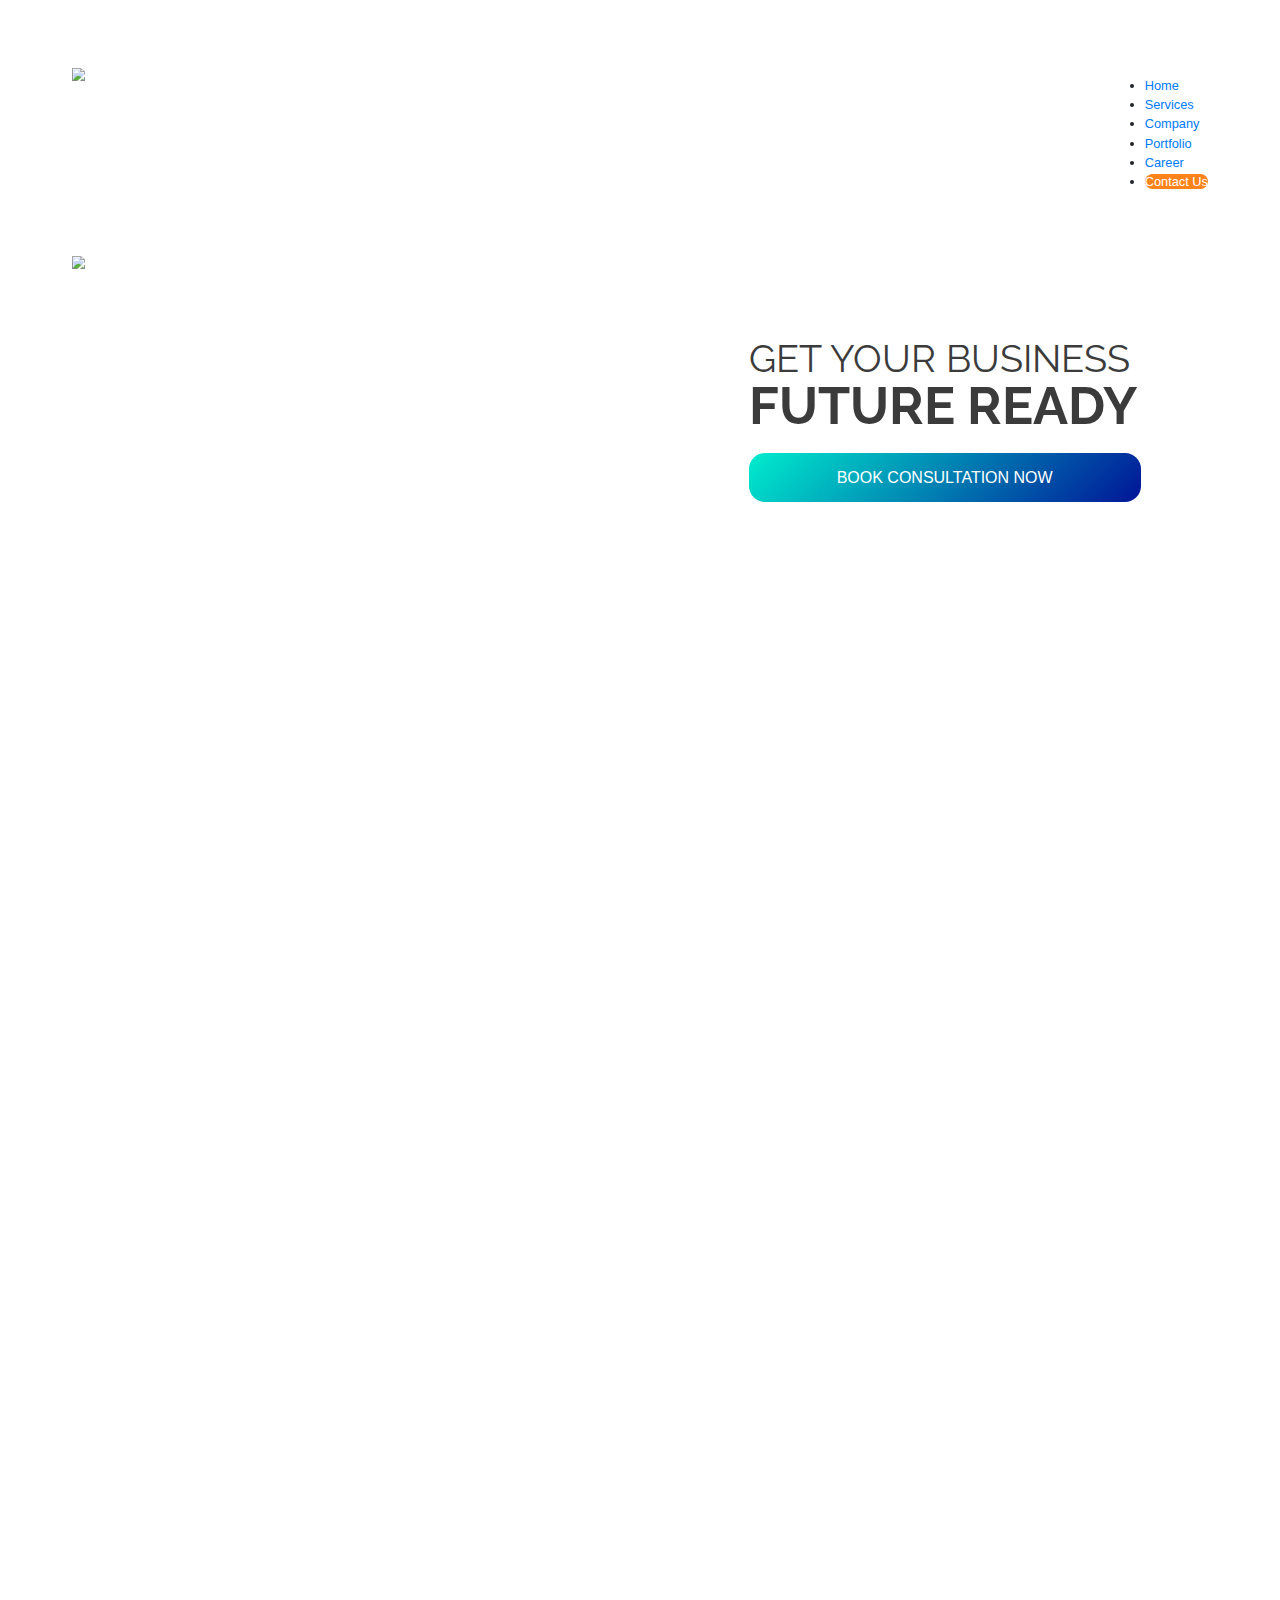
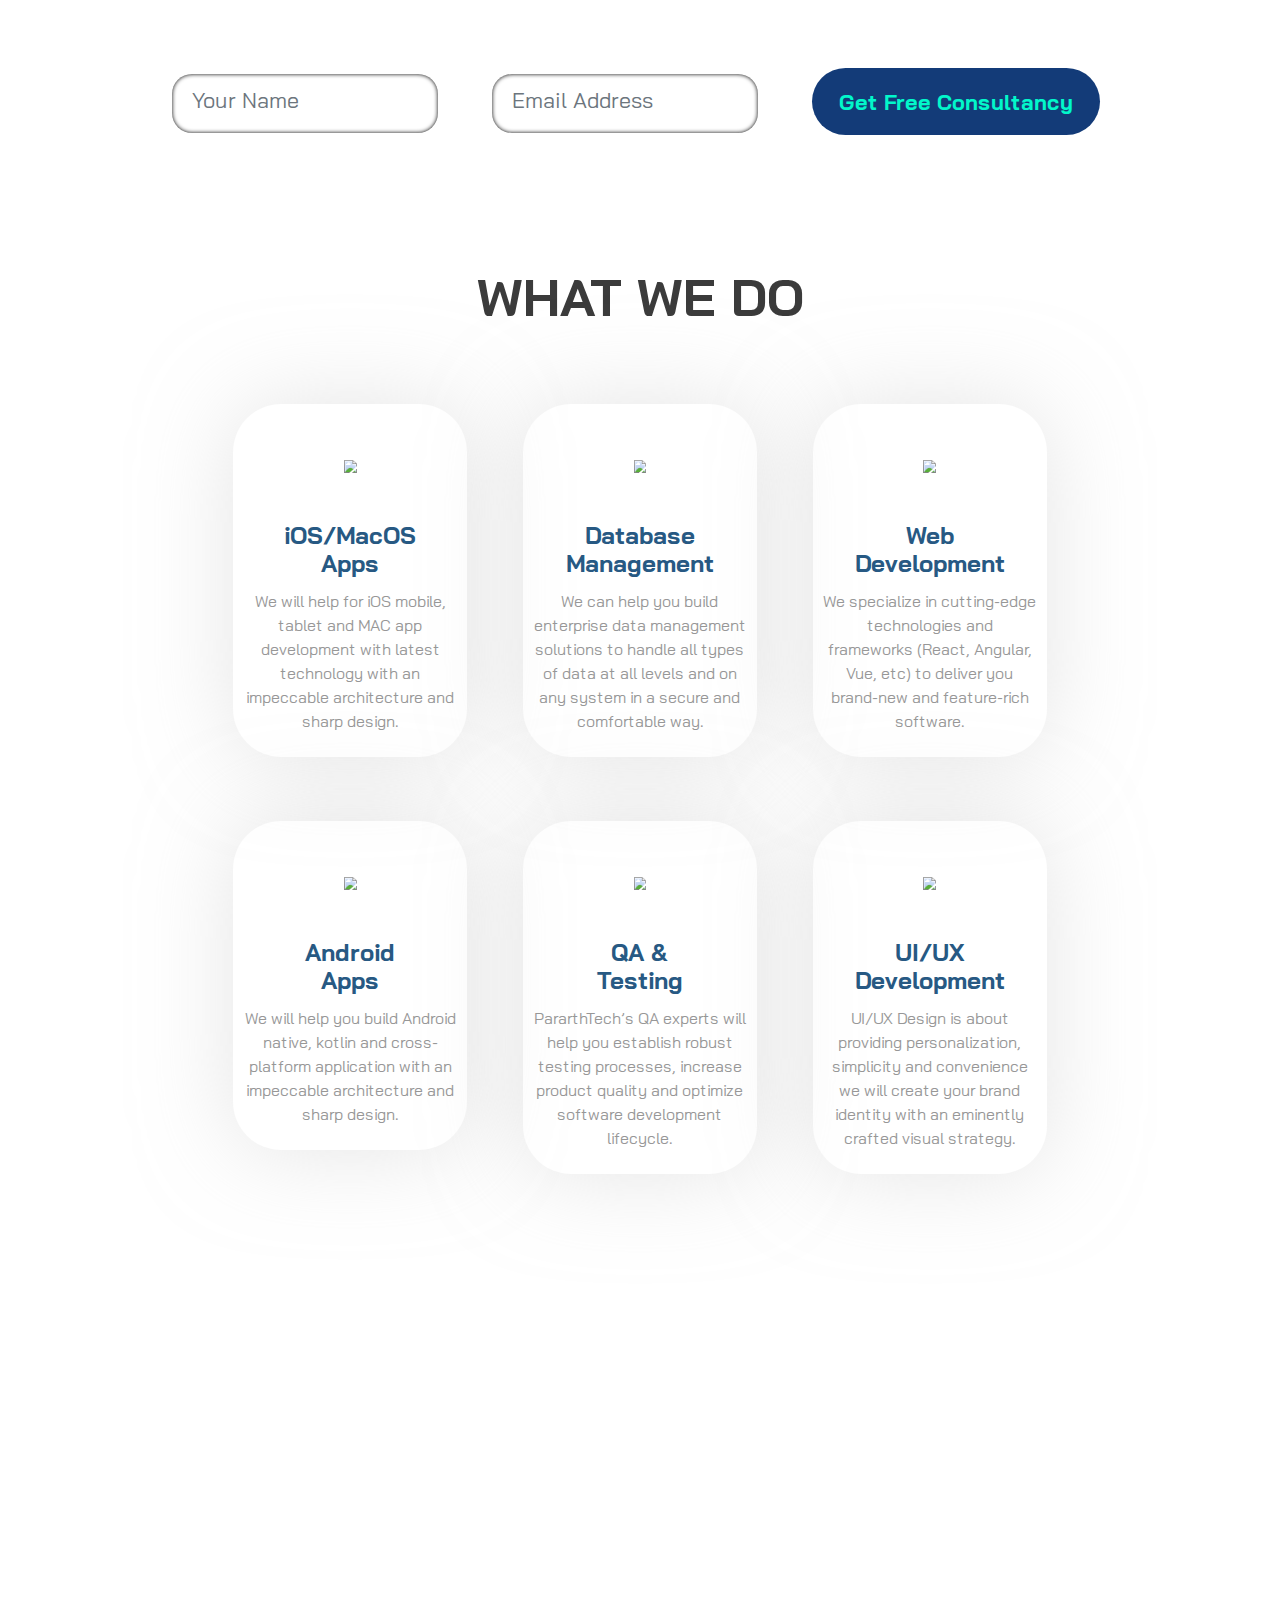
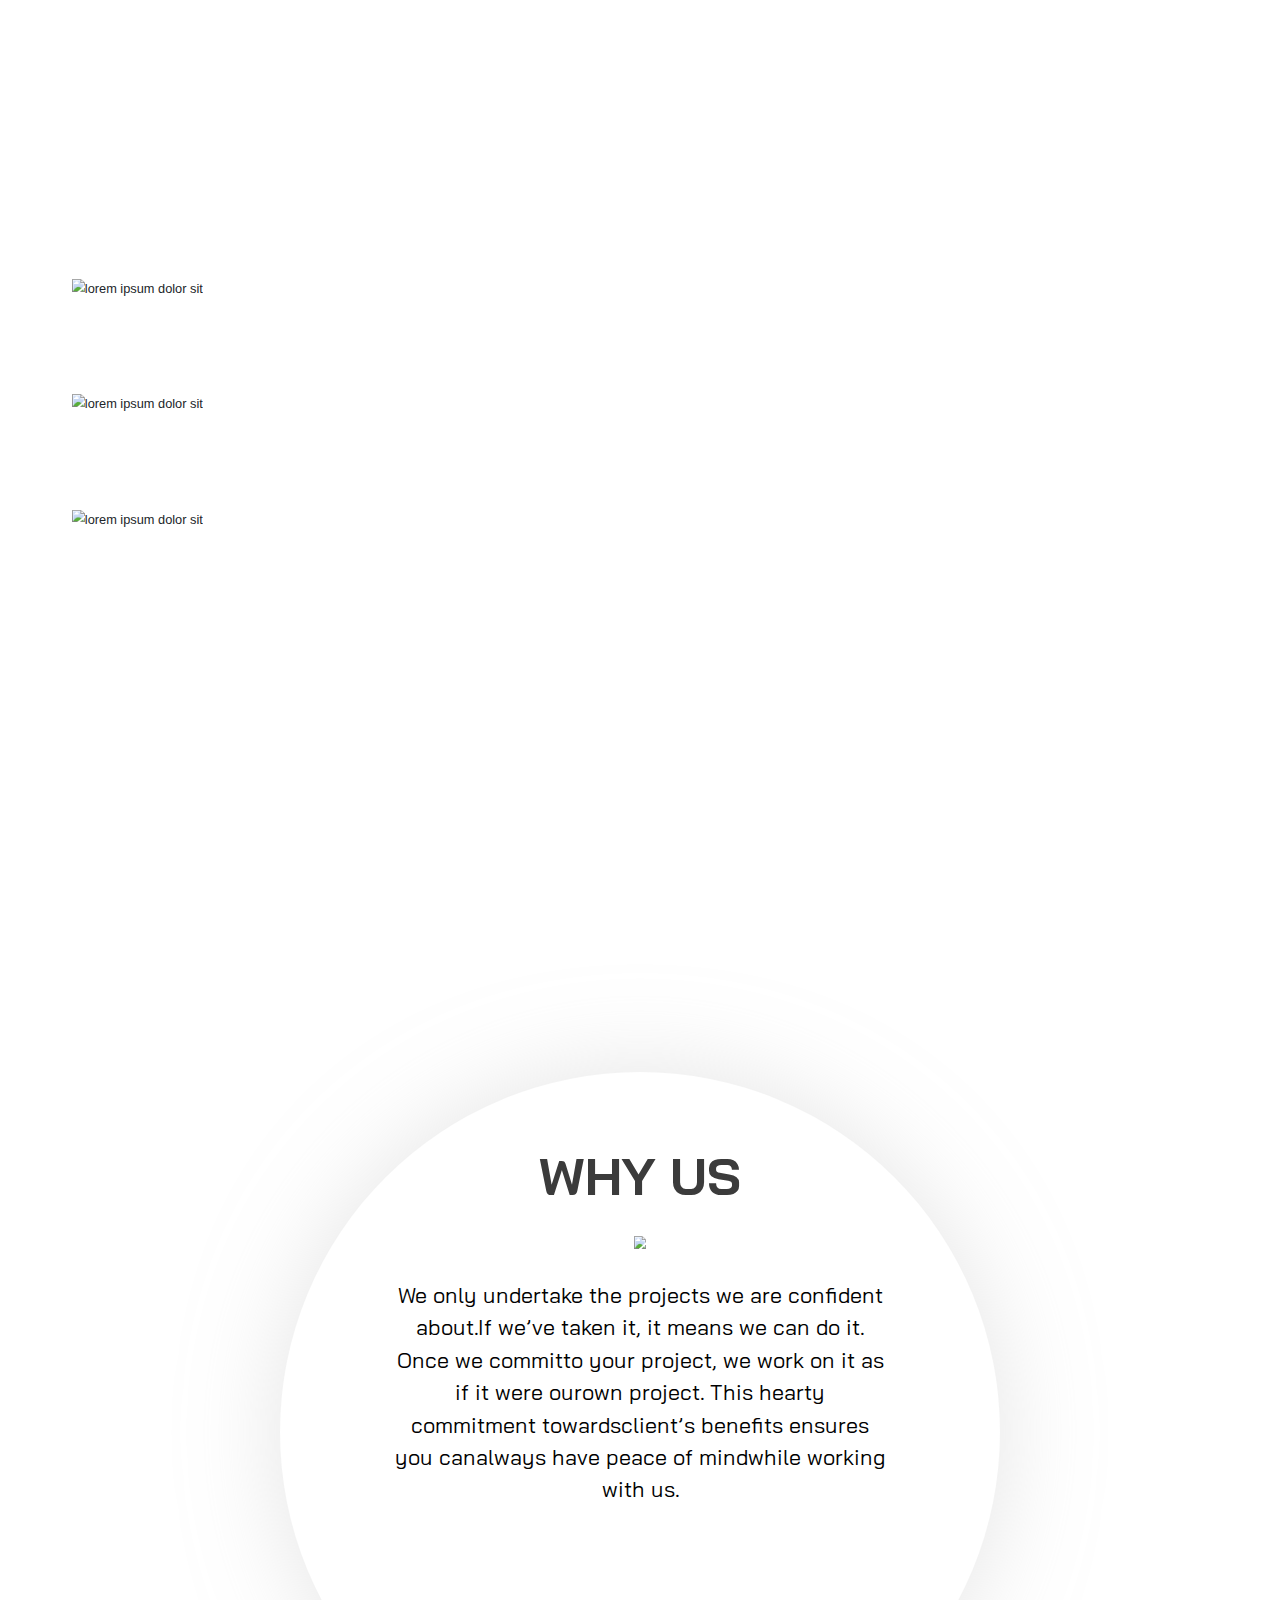
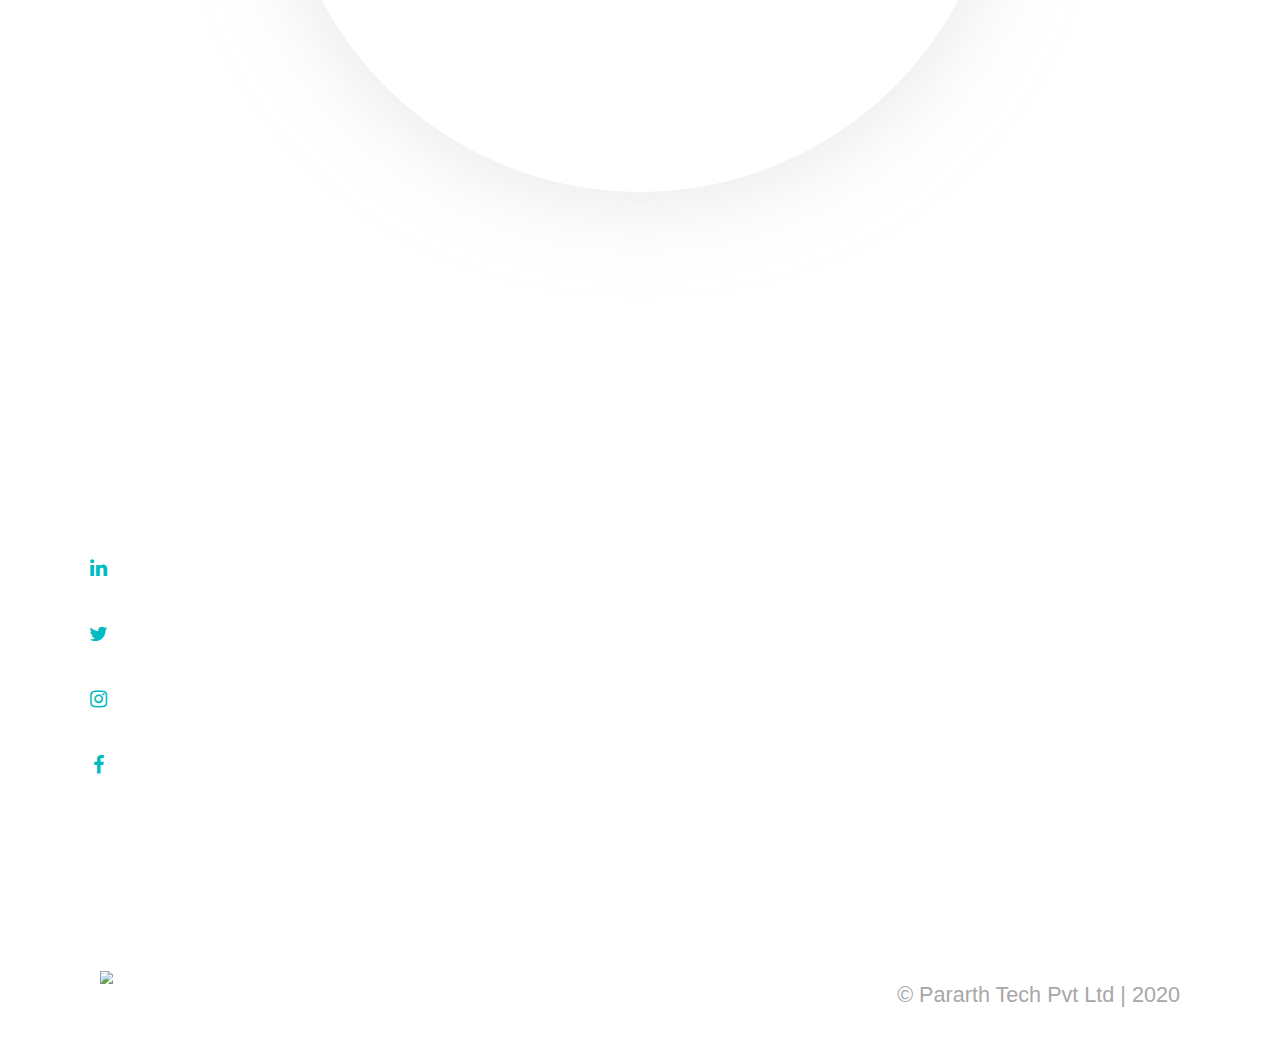
==== index.html @ 57803def "Calender" ====
<!doctype html>
<html>
<head>
<meta charset="utf-8">
<meta name="viewport" content="width=device-width, initial-scale=1.0">
<title>Pararth Tech </title>
<!-- Bootstrap css and js Start -->
		<link rel="stylesheet" href="https://maxcdn.bootstrapcdn.com/bootstrap/4.0.0/css/bootstrap.min.css" integrity="sha384-Gn5384xqQ1aoWXA+058RXPxPg6fy4IWvTNh0E263XmFcJlSAwiGgFAW/dAiS6JXm" crossorigin="anonymous">
		<script src="https://code.jquery.com/jquery-3.2.1.slim.min.js" integrity="sha384-KJ3o2DKtIkvYIK3UENzmM7KCkRr/rE9/Qpg6aAZGJwFDMVNA/GpGFF93hXpG5KkN" crossorigin="anonymous"></script>
		<script src="https://cdnjs.cloudflare.com/ajax/libs/popper.js/1.12.9/umd/popper.min.js" integrity="sha384-ApNbgh9B+Y1QKtv3Rn7W3mgPxhU9K/ScQsAP7hUibX39j7fakFPskvXusvfa0b4Q" crossorigin="anonymous"></script>
		<script src="https://maxcdn.bootstrapcdn.com/bootstrap/4.0.0/js/bootstrap.min.js" integrity="sha384-JZR6Spejh4U02d8jOt6vLEHfe/JQGiRRSQQxSfFWpi1MquVdAyjUar5+76PVCmYl" crossorigin="anonymous"></script>
		<!-- Bootstrap css and js End -->
		<!--Menu Css Start-->
		<link rel="stylesheet" type="text/css" media="all" href="css/webslidemenu.css" />
		<link rel="stylesheet" href="https://cdnjs.cloudflare.com/ajax/libs/font-awesome/4.7.0/css/font-awesome.min.css">
		<!--Menu Css End-->
        <link href="css/masterslider.css" rel="stylesheet" />
        <link href="css/ms-staff-style.css" rel="stylesheet" />
        <link href="css/font-awesome.min.css" rel="stylesheet" />
		<!-- Style css and js start -->
		<link rel="stylesheet" type="text/css" href="css/style.css">
		<!-- Style css and js End -->
</head>
<script type="text/javascript" src="js/webslidemenu.js"></script>
<body>
<div style="zoom:80%">
<!-- Header Part start -->
    <header>
    	<div class="header-top">
        </div>
        <div class="header">
        	<div class="container">
            	<div class="row">
                	<div class="col-lg-4 col-md-4 col-sm-6 col-12">
                        <div class="logo">
                        	<img src="images/logo.png">
                        </div>
                    </div>
                    <div class="col-lg-8 col-md-8 col-sm-6 col-12">
                        <div class="menu">
						<div class="nav">
							<div class="wsmenucontainer clearfix">
								<div class="wsmenucontent overlapblackbg"></div>
								<div class="wsmenuexpandermain slideRight"> <a id="navToggle" class="animated-arrow slideLeft"><span></span></a> </div>
								<div>
									<!--Main Menu HTML Code-->
									<nav class="wsmenu slideLeft clearfix">
										<ul class="mobile-sub wsmenu-list">
											<li><a href="#" class="active">Home</a></li>
											<li><a href="#Service">Services</a></li>
											<li><a href="#Company">Company</a></li>
											<li><a href="#">Portfolio</a></li>
											<li><a href="#">Career</a></li>
											
											<li><a href="#contactus" class="c-btn">Contact Us</a></li>
										</ul>
									</nav>
									<!--Menu HTML Code--> 
								</div>
							</div>
						</div>
					</div>
                    </div>
                </div>
            </div>
        </div>
        
    </header>
<!-- Header Part End -->

<!-- Slider Part start -->
<div class="slider">
	<div class="container">
    	<div class="row">
        	<div class="col-lg-7 col-md-12 col-sm-12 col-12">
            	<img src="images/slider-img.svg" class="img-responsive">
            </div>
            <div class="col-lg-5 col-md-12 col-sm-12 col-12">
            	<div class="right-text">
                	<p class="slider-font">GET YOUR BUSINESS</p>
                    <p class="slider-font-2">FUTURE READY</p>
                    
                    <a href="https://calendly.com/pararthtech/15min" class="c-btn-2">BOOK CONSULTATION NOW</a>
                </div>
            </div>
        </div>
    </div>
</div>
<!-- Slider Part End -->

<!-- About Part start -->
<div class="about">
	<div class="container">
   <div class="row">
   	<div class="col-12">
     <p class="heading-font">WHO WE ARE</p>
    </div>
   </div>
    <div class="row">
    
    	<div class="col-lg-6 col-md-6 col-sm-12 col-12">
        	
        </div>
        <div class="col-lg-6 col-md-6 col-sm-12 col-12 mt-120" align="justify">
        <p class="font-27-white">We are a team of skilled developers who share a common passion that provides cutting adge engineering solutions.</p><br>
        <p class="font-27-white">Pararth Tech is in on a sellf-evolutionary path towards sustainable growth and it is attained by fierce dedication and technological innovation. We have also developed our own strategy to outdeliver any customer expectations with our refined IT sevices.</p>
        </div>
    </div>
    </div>
</div>
<!-- About Part End -->
<!-- Expert Part start -->
<div class="expert">
	<div class="expert-container">
       <div class="row">
            <div class="col-12">
            <p class="font-36-white"><b>LOOKING FOR TECH EXPERTS?</b></p>
            </div>
        </div>
         <div class="row">
            <div class="col-lg-4 col-md-4 col-sm-12 col-12">
                <input type="text" name="" class="form-control c-input" placeholder="Your Name">
            </div>
            <div class="col-lg-4 col-md-4 col-sm-12 col-12">
                <input type="text" name="" class="form-control c-input" placeholder="Email Address">
            </div>
            <div class="col-lg-4 col-md-4 col-sm-12 col-12" style="text-align: left;">
              <a href="#" class="cc-btn">Get Free Consultancy</a>
            </div>
         </div>
    </div>
</div>
<!-- Expert Part End -->

<!-- What we do Part start -->
<div class="what-we-do" id="Service" >
    <div class="container">
        <div class="row">
            <div class="col-12">
                <p class="font-65-black text-center"><b>WHAT WE DO</b></p>
                <p>&nbsp;</p>
            </div>
        </div>
        <div class="row">
            <div class="col-lg-4 col-md-6 col-sm-12 col-12">
                <div class="box">
                    <div class="box-contain">
                        <img src="images/icon-1.png" class="c-icon">
                        <p class="font-4">iOS/MacOS Apps</p>
                        <p class="font-20">We will help for iOS mobile, tablet and MAC app development with latest technology with an impeccable architecture and sharp design.</p>
                    </div>
                </div>
            </div>
             <div class="col-lg-4 col-md-6 col-sm-12 col-12">
                <div class="box">
                    <div class="box-contain">
                        <img src="images/icon-2.png" class="c-icon">
                        <p class="font-4">Database Management</p>
                        <p class="font-20">We can help you build enterprise data management solutions to handle all types of data at all levels and on any system in a secure and comfortable way.</p>
                    </div>
                </div>
            </div>

             <div class="col-lg-4 col-md-6 col-sm-12 col-12">
                <div class="box">
                    <div class="box-contain">
                        <img src="images/icon-9.png" class="c-icon">
                        <p class="font-4">Web Development</p>
                        <p class="font-20">We specialize in cutting-edge technologies and frameworks (React, Angular, Vue, etc) to deliver you brand-new and feature-rich software.</p>
                    </div>
                </div>
            </div>

             <!-- <div class="col-lg-3 col-md-6 col-sm-12 col-12">
                <div class="box">
                    <div class="box-contain">
                        <img src="images/icon-4.png" class="c-icon">
                        <p class="font-4">Robotics <br> &nbsp;</p>
                        <p class="font-20">Lorem ipsum dolor sit amet consectetur adipiscing elit Ut rutrum enim risus, ataccumsan nunc</p>
                    </div>
                </div>
            </div> -->


            <!-- <div class="col-lg-3 col-md-6 col-sm-12 col-12">
                <div class="box">
                    <div class="box-contain">
                        <img src="images/icon-5.png" class="c-icon">
                        <p class="font-4">Windows<br> Apps</p>
                        <p class="font-20">Lorem ipsum dolor sit amet consectetur adipiscing elit Ut rutrum enim risus, ataccumsan nunc</p>
                    </div>
                </div>
            </div> -->

             <div class="col-lg-4 col-md-6 col-sm-12 col-12">
                <div class="box">
                    <div class="box-contain">
                        <img src="images/icon-6.png" class="c-icon">
                        <p class="font-4">Android<br> Apps</p>
                        <p class="font-20">We will help you build Android native, kotlin and cross-platform application with an impeccable architecture and sharp design.</p>
                    </div>
                </div>
            </div>

            <div class="col-lg-4 col-md-6 col-sm-12 col-12">
                <div class="box">
                    <div class="box-contain">
                        <img src="images/icon-7.png" class="c-icon">
                        <p class="font-4">QA &<br> Testing</p>
                        <p class="font-20">PararthTech’s QA experts will help you establish robust testing processes, increase product quality and optimize software development lifecycle.</p>
                    </div>
                </div>
            </div>


            <div class="col-lg-4 col-md-6 col-sm-12 col-12">
                <div class="box">
                    <div class="box-contain">
                        <img src="images/icon-8.png" class="c-icon">
                        <p class="font-4">UI/UX<br> Development</p>
                        <p class="font-20">UI/UX Design is about providing personalization, simplicity and convenience we will create your brand identity with an eminently crafted visual strategy.</p>
                    </div>
                </div>
            </div>
        </div>
    </div>
    </div>
<!-- What we do Part end -->

<!-- Our Team Part start -->
<div class="our-team">
        <div class="container">
            <div class="row">
                <div class="col-12">
                    <p class="font-75-white">OUR TEAM</p>
                    <p class="font-27-white text-center">The force behind our exceptional performance</p>
                </div>
            </div>

             <!-- template -->
                    <div class="ms-staff-carousel ms-round noborder style-1 triggerAnimation animated ">
                        <!-- masterslider -->
                        <div class="master-slider slide-2" id="masterslider2">
                           
                            <!--end slide-->

                           
                            <!--end slide-->

                            <div class="ms-slide">
                                <img src="#" data-src="images/team-1.png" alt="lorem ipsum dolor sit" />
                                <div class="ms-info">
                                    <h4 class="font-30-white">JAYMIN KIKANI</h4>
                                    <h6 class="font-27-white"><i>(B.Tech. in IT)</i></h6>
                                   <h6 class="font-25-white">Co-founder</h6>
                                </div>
                            </div>
                            <!--end slide-->

                            <div class="ms-slide">
                                <img src="#" data-src="images/team-2.png" alt="lorem ipsum dolor sit" />
                                <div class="ms-info">
                                     <div class="ms-info">
                                    <h4 class="font-30-white">DILIP SUTARIYA</h4>
                                    <h6 class="font-27-white"><i>(Master in IT)</i></h6>
                                   <h6 class="font-25-white">Co-founder</h6>
                                </div>
                                </div>
                            </div>
                            <!--end slide-->

                            <div class="ms-slide">
                                <img src="#" data-src="images/team-3.png" alt="lorem ipsum dolor sit" />
                                <div class="ms-info">
                                    <div class="ms-info">
                                    <h4 class="font-30-white">DARSHAN PALADIYA</h4>
                                    <h6 class="font-27-white"><i>(B.Tech. in IT)</i></h6>
                                   <h6 class="font-25-white">Designer</h6>
                                </div>
                                </div>
                            </div>
                            <!--end slide-->

                        </div>
                        <!-- end of masterslider -->
                        <div class="ms-staff-info" id="staff-info"> </div>
                    </div>
                    <!-- end of template -->
        </div>
    </div>
<!-- Our Team Part End -->
<!-- Why Us Part Start -->
<div class="why-us" id="Company">
    <div class="container">
        <div class="row">
            <div class="col-12">
                <div class="why-us-circle">
                    <p class="font-65-black text-center"><b>WHY US</b></p>
                    <img src="images/why-us.png" class="cc-img">
                    <p class="font-27-black pt-60">We only undertake the projects we are confident about.If we’ve taken it, it means we can do it. Once we committo your project, we work on it as if it were ourown project. This hearty commitment towardsclient’s benefits ensures you canalways have peace of mindwhile working with us.</p>
                </div>
            </div>
        </div>
    </div>
    </div>
<!-- Why Us Part End -->

<!--Footer Part Start-->
<footer class="footer">
    <div class="container">
        <div class="c-footer">
        <div class="row">
            <div class="col-lg-3 col-md-6 col-sm-12 col-12">
                <ul>
                    <li><i class="fa fa-linkedin footer-icon" aria-hidden="true"></i>
  <a href="https://www.linkedin.com/company/pararthtech" class="footer-font"> @pararthtech</a> </li>

  <li><i class="fa fa-twitter footer-icon" aria-hidden="true"></i>
  <a href="https://twitter.com/pararthtech" class="footer-font"> @pararthtech</a> </li>

   <li><i class="fa fa-instagram footer-icon" aria-hidden="true"></i>
  <a href="https://www.instagram.com/pararthtech/" class="footer-font"> @pararthtech</a> </li>

  <li><i class="fa fa-facebook footer-icon" aria-hidden="true"></i>
  <a href="https://www.facebook.com/PararthTech" class="footer-font"> @pararthtech</a> </li>
                </ul>
            </div>
            <div class="col-lg-3 col-md-6 col-sm-12 col-12">
                <div class="footer-address">
                    <div><i class="fa fa-map-marker footer-icon location-icon" aria-hidden="true"></i></div>
                    <div>
                        <p class="footer-font">17, Aylesbury Avenue,<br>Melbourne,<br>Australia<br>3029</p>
                    </div>
                </div>
            </div>
            <div class="col-lg-3 col-md-6 col-sm-12 col-12">
                  <div class="footer-address">
                    <div><i class="fa fa-map-marker footer-icon location-icon" aria-hidden="true"></i></div>
                    <div>
                        <p class="footer-font">3600 W Bayshore Rd,<br>Palo Alto,<br>California<br>94303</p>
                    </div>
                </div>
            </div>
            <div class="col-lg-3 col-md-6 col-sm-12 col-12">
                
                  <ul>
                    <li><i class="fa fa-phone footer-icon location-icon2" aria-hidden="true"></i>
  <a href="callto:+611234567890" class="footer-font"> +61 427590809</a> </li>
  <li><i class="fa fa-phone footer-icon location-icon2" aria-hidden="true"></i>
  <a href="callto:+611234567890" class="footer-font"> +1 408-579-9158</a> </li>

  <li><i class="fa fa-envelope footer-icon location-icon2" aria-hidden="true"></i>
  <a href="mailto:info@pararthtech.com" class="footer-font">  info@pararthtech.com</a> </li>

  
                </ul>
            </div>
        </div>

    </div>
     <div class="footer-bottom">
            <div class="row">
                <div class="col-lg-6 col-md-6 col-sm-12 col-12">
                    <img src="images/footer-logo.png">
                </div>
                 <div class="col-lg-6 col-md-6 col-sm-12 col-12">
                    <p class="footer-font-gray">© Pararth Tech Pvt Ltd   |   2020</p>
                </div>
            </div>
        </div>
    </div>
</footer>
<!--Footer Part End-->
<script src="js/jquery.js"></script>

    
    
    <script src="js/masterslider.min.js"></script>
    <script type="text/javascript">
        (function ($) {
            "use strict";
            var slider = new MasterSlider();
            // adds Arrows navigation control to the slider.
            slider.control('arrows');
            slider.control('bullets');

            slider.setup('masterslider', {
                width: 1400,    // slider standard width
                height: 625,   // slider standard height
                space: 0,
                speed: 45,
                layout: 'fillwidth',
                loop: true,
                preload: 0,
                autoplay: true,
                view: "parallaxMask"
            });
        })(jQuery);
    </script>

    <script type="text/javascript">
        (function ($) {
            "use strict";
            var slider = new MasterSlider();
            slider.setup('masterslider2', {
                loop: true,
                width: 330,
                height: 330,
                speed: 20,
                view: 'fadeBasic',
                preload: 0,
                space: 0,
                space: 50,
                viewOptions: { centerSpace: 1.6 }
            });
            slider.control('arrows');
            slider.control('slideinfo', { insertTo: '#staff-info' });
        })(jQuery);
    </script>
</div>
</body>
</html>
---- css/style.css ----
@charset "utf-8";
/* CSS Document */
@import url('https://fonts.googleapis.com/css2?family=Raleway:wght@100&display=swap');
@import url('https://fonts.googleapis.com/css2?family=Bai+Jamjuree:ital@0;1&display=swap');
@import url('https://fonts.googleapis.com/css2?family=Raleway:wght@100;700&display=swap');
/*Comman CSS Start*/
*{margin: 0;padding: 0;box-sizing: border-box;}p{margin: 0;}
.img-responsive{width:100%; height:auto;}
/*Comman CSS End*/


/*Header CSS Start*/
header{width:auto; height:auto}
header .header-top{ background-image:url(../images/header-top-bg.svg); background-size:cover; height:80px;}
.container{max-width:1450px; height:auto; margin-left:auto; margin-right:auto;}
header .menu{float:right; margin-top: 15px;}
.c-btn {
    background-color: #ff831b;
    color: #fff !important;
    border-radius: 10px;
}
/*Header CSS End*/
/*Slider CSS Start*/
.slider {
    width: 100%;
    height: auto;
    padding: 60px 0px 0px 0px;
}
.right-text {
    margin-top: 110px;
}
.font-4 {
   color: #275983;
    font-size: 30px;
    font-family: 'Bai Jamjuree', sans-serif;
    font-weight: bold;
    padding: 0px 20px;
    line-height: 35px;
    margin-bottom: 15px;
}
.font-20 {
    color: #979797;
    font-size: 20px;
    font-family: 'Bai Jamjuree', sans-serif;
}
.font-75-white{font-family: 'Bai Jamjuree', sans-serif; font-size:75px; padding-bottom: 65px; color:#fff; text-align: center; line-height: 75px; font-weight:bold;}
.slider-font{ font-family: 'Raleway', sans-serif; font-size:48px; color:#3b3b3b; line-height: 48px;}
.slider-font-2{ font-family: 'Raleway', sans-serif; font-size:65px; color:#3b3b3b; line-height: 70px; font-weight:bold;}
.font-65-black{ font-family: 'Bai Jamjuree', sans-serif; font-size:65px; padding-bottom: 35px; color:#3b3b3b; line-height: 70px; font-weight:bold;}
.heading-font{font-size:75px; font-weight:bold; color:#ffffff; font-family: 'Bai Jamjuree', sans-serif; text-align: center; }
.font-27-white{font-size:27px; color:#ffffff; font-family: 'Bai Jamjuree', sans-serif;}
.font-27-black{font-size:27px; color:#000; font-family: 'Bai Jamjuree', sans-serif;}
.font-25-white{font-size:25px; color:#ffffff; font-family: 'Bai Jamjuree', sans-serif;}
.font-30-white{font-size:27px; color:#ffffff; font-family: 'Bai Jamjuree', sans-serif; font-weight: bold;}
.font-36-white{font-size:36px; color:#ffffff; font-family: 'Raleway', sans-serif; padding-bottom: 35px;}
.mt-120{margin-top:60px;}
/*Slider CSS End*/
/*About CSS Start*/
.about{background-image: url(../images/about-bg-2.svg); width:100%;
    background-size: cover;
   padding: 390px 0px;
    background-position: center;}
/*About CSS End*/

.expert{background-image: url(../images/expert-bg.png); width:100%;
    background-size: cover; padding: 130px 0px; text-align:center;
}
.c-input {
    padding: 25px;
    border-radius: 25px;
    box-shadow: inset 0px 0px 5px 0px #000;
    border: none;     width: 90%;
}
::-webkit-input-placeholder { /* Edge */
  font-size: 27px; font-family: 'Bai Jamjuree', sans-serif;
}

:-ms-input-placeholder { /* Internet Explorer 10-11 */
  font-size: 27px; font-family: 'Bai Jamjuree', sans-serif;
}

::placeholder {
 font-size: 27px; font-family: 'Bai Jamjuree', sans-serif;
}
.cc-btn {
    position: relative;
    font-weight: bold;
    top: 15px;
    background-color: #133B78;
    padding: 25px 34px;
    font-size: 27px;
    border-radius: 45px; color: #02F7CA; font-family: 'Bai Jamjuree', sans-serif;
}
.cc-btn:hover {
    text-decoration: none;
    position: relative;
    top: 15px;
    background-color: #133B78;
    padding: 25px 34px;
    font-size: 27px;
    border-radius: 45px; color: #fff; font-family: 'Bai Jamjuree', sans-serif;
}
.expert-container{
    max-width: 1200px;
    margin-left: auto;
    margin-right: auto;
    padding: 0px 15px;
}

.box {
    text-align: center;
    border-radius: 60px;
    -webkit-box-shadow: 0px 0px 115px 0px rgba(204,204,204,0.5);
    -moz-box-shadow: 0px 0px 115px 0px rgba(204,204,204,0.5);
    box-shadow: 0px 0px 115px 0px rgba(204,204,204,0.5);
    margin: 40px 20px;
}
.box:hover{
    background: rgba(0,236,205,1);
background: -moz-linear-gradient(-45deg, rgba(0,236,205,1) 0%, rgba(241,111,92,1) 0%, rgba(0,236,205,1) 0%, rgba(0,23,152,1) 99%, rgba(0,23,152,1) 100%);
background: -webkit-gradient(left top, right bottom, color-stop(0%, rgba(0,236,205,1)), color-stop(0%, rgba(241,111,92,1)), color-stop(0%, rgba(0,236,205,1)), color-stop(99%, rgba(0,23,152,1)), color-stop(100%, rgba(0,23,152,1)));
background: -webkit-linear-gradient(-45deg, rgba(0,236,205,1) 0%, rgba(241,111,92,1) 0%, rgba(0,236,205,1) 0%, rgba(0,23,152,1) 99%, rgba(0,23,152,1) 100%);
background: -o-linear-gradient(-45deg, rgba(0,236,205,1) 0%, rgba(241,111,92,1) 0%, rgba(0,236,205,1) 0%, rgba(0,23,152,1) 99%, rgba(0,23,152,1) 100%);
background: -ms-linear-gradient(-45deg, rgba(0,236,205,1) 0%, rgba(241,111,92,1) 0%, rgba(0,236,205,1) 0%, rgba(0,23,152,1) 99%, rgba(0,23,152,1) 100%);
background: linear-gradient(135deg, rgba(0,236,205,1) 0%, rgba(241,111,92,1) 0%, rgba(0,236,205,1) 0%, rgba(0,23,152,1) 99%, rgba(0,23,152,1) 100%);
filter: progid:DXImageTransform.Microsoft.gradient( startColorstr='#00eccd', endColorstr='#001798', GradientType=1 );
-webkit-transition: .5s;
    transition: .5s;
}
.box:hover .font-4{
    color: #00ffd0;
}
.box:hover .font-20{
    color: #ffffff;
}
.box:hover .c-icon{filter: brightness(0) invert(1);}
.box .box-contain {
   padding: 30px 12px;
}
.box .box-contain .c-icon {
    padding: 40px 0px 60px 0px;
}
.what-we-do {
    width: 100%;
    padding: 40px 0px;
}
.what-we-do .container{
    width: 1087px;
}
.our-team
{
    background-image: url(../images/our-team-bg.png); width:100%;
    background-size: cover;
   padding: 620px 0px 470px 0px;    background-position: center;
}




.why-us{width: 100%; height: auto; padding: 90px 0px;}
.why-us .why-us-circle{max-width: 900px; height: 900px; margin: 0 auto; -webkit-box-shadow: 0px 0px 115px 0px rgba(204,204,204,0.5);
    -moz-box-shadow: 0px 0px 115px 0px rgba(204,204,204,0.5);
    box-shadow: 0px 0px 115px 0px rgba(204,204,204,0.5);
    margin: 0 auto;
    text-align: center;
    border-radius: 50%; padding: 95px 140px;
    box-sizing: border-box;}
.pt-60{padding-top: 35px;}
.cc-img{width: 100%;
    max-width: 485px;}
    .c-btn-2 {
        position: relative;
    top: 40px;
    border-radius: 20px;
    padding: 20px 110px;
    font-size: 20px;
        color: #fff;
    background: rgba(0,236,205,1);
    background: -moz-linear-gradient(-45deg, rgba(0,236,205,1) 0%, rgba(241,111,92,1) 0%, rgba(0,236,205,1) 0%, rgba(0,23,152,1) 99%, rgba(0,23,152,1) 100%);
    background: -webkit-gradient(left top, right bottom, color-stop(0%, rgba(0,236,205,1)), color-stop(0%, rgba(241,111,92,1)), color-stop(0%, rgba(0,236,205,1)), color-stop(99%, rgba(0,23,152,1)), color-stop(100%, rgba(0,23,152,1)));
    background: -webkit-linear-gradient(-45deg, rgba(0,236,205,1) 0%, rgba(241,111,92,1) 0%, rgba(0,236,205,1) 0%, rgba(0,23,152,1) 99%, rgba(0,23,152,1) 100%);
    background: -o-linear-gradient(-45deg, rgba(0,236,205,1) 0%, rgba(241,111,92,1) 0%, rgba(0,236,205,1) 0%, rgba(0,23,152,1) 99%, rgba(0,23,152,1) 100%);
    background: -ms-linear-gradient(-45deg, rgba(0,236,205,1) 0%, rgba(241,111,92,1) 0%, rgba(0,236,205,1) 0%, rgba(0,23,152,1) 99%, rgba(0,23,152,1) 100%);
    background: linear-gradient(135deg, rgba(0,236,205,1) 0%, rgba(241,111,92,1) 0%, rgba(0,236,205,1) 0%, rgba(0,23,152,1) 99%, rgba(0,23,152,1) 100%);
    filter: progid:DXImageTransform.Microsoft.gradient( startColorstr='#00eccd', endColorstr='#001798', GradientType=1 );
}
.footer ul li {list-style: none; padding-bottom: 17px;}
.footer-font{font-size: 25px; color: #ffffff; font-family: 'Bai Jamjuree', sans-serif;}
.footer-font:hover {
    color: #00f9f6;
    text-decoration: none;
}
.c-btn-2:hover{
    color: #00f9f6;
    text-decoration: none;
}
.footer-icon{    width: 65px;
    height: 65px;
    background-color: #fff;
    color: #00bcc0;
    border-radius: 50%;
    font-size: 25px;
    padding: 18px;
    text-align: center;}
footer {
    background-image: url(../images/footer-bg.png);
    width: 100%;
    background-size: cover;
  
    background-position: center;
}
footer .c-footer {
    padding: 350px 0px 150px 0px;
}
.footer-address div {
    float: left;
}
.location-icon{
    background-color: transparent;
    color: #fff;
    font-size: 65px;
    padding: 0px;
}
.location-icon2{
     background-color: transparent;
    color: #fff;
font-size: 43px;
    width: 43px;
    padding: 0px;
}
.footer-font-gray{
    font-size: 27px;
    text-align: right;
    color: #a8a7a7; margin-top: 15px;
}
.footer-bottom {
    padding: 35px;
    background-color: #fff;
    border-radius: 50px 50px 0px 0px;
}
.c-btn:hover {
    background-color: #ff6d1b !important;
}
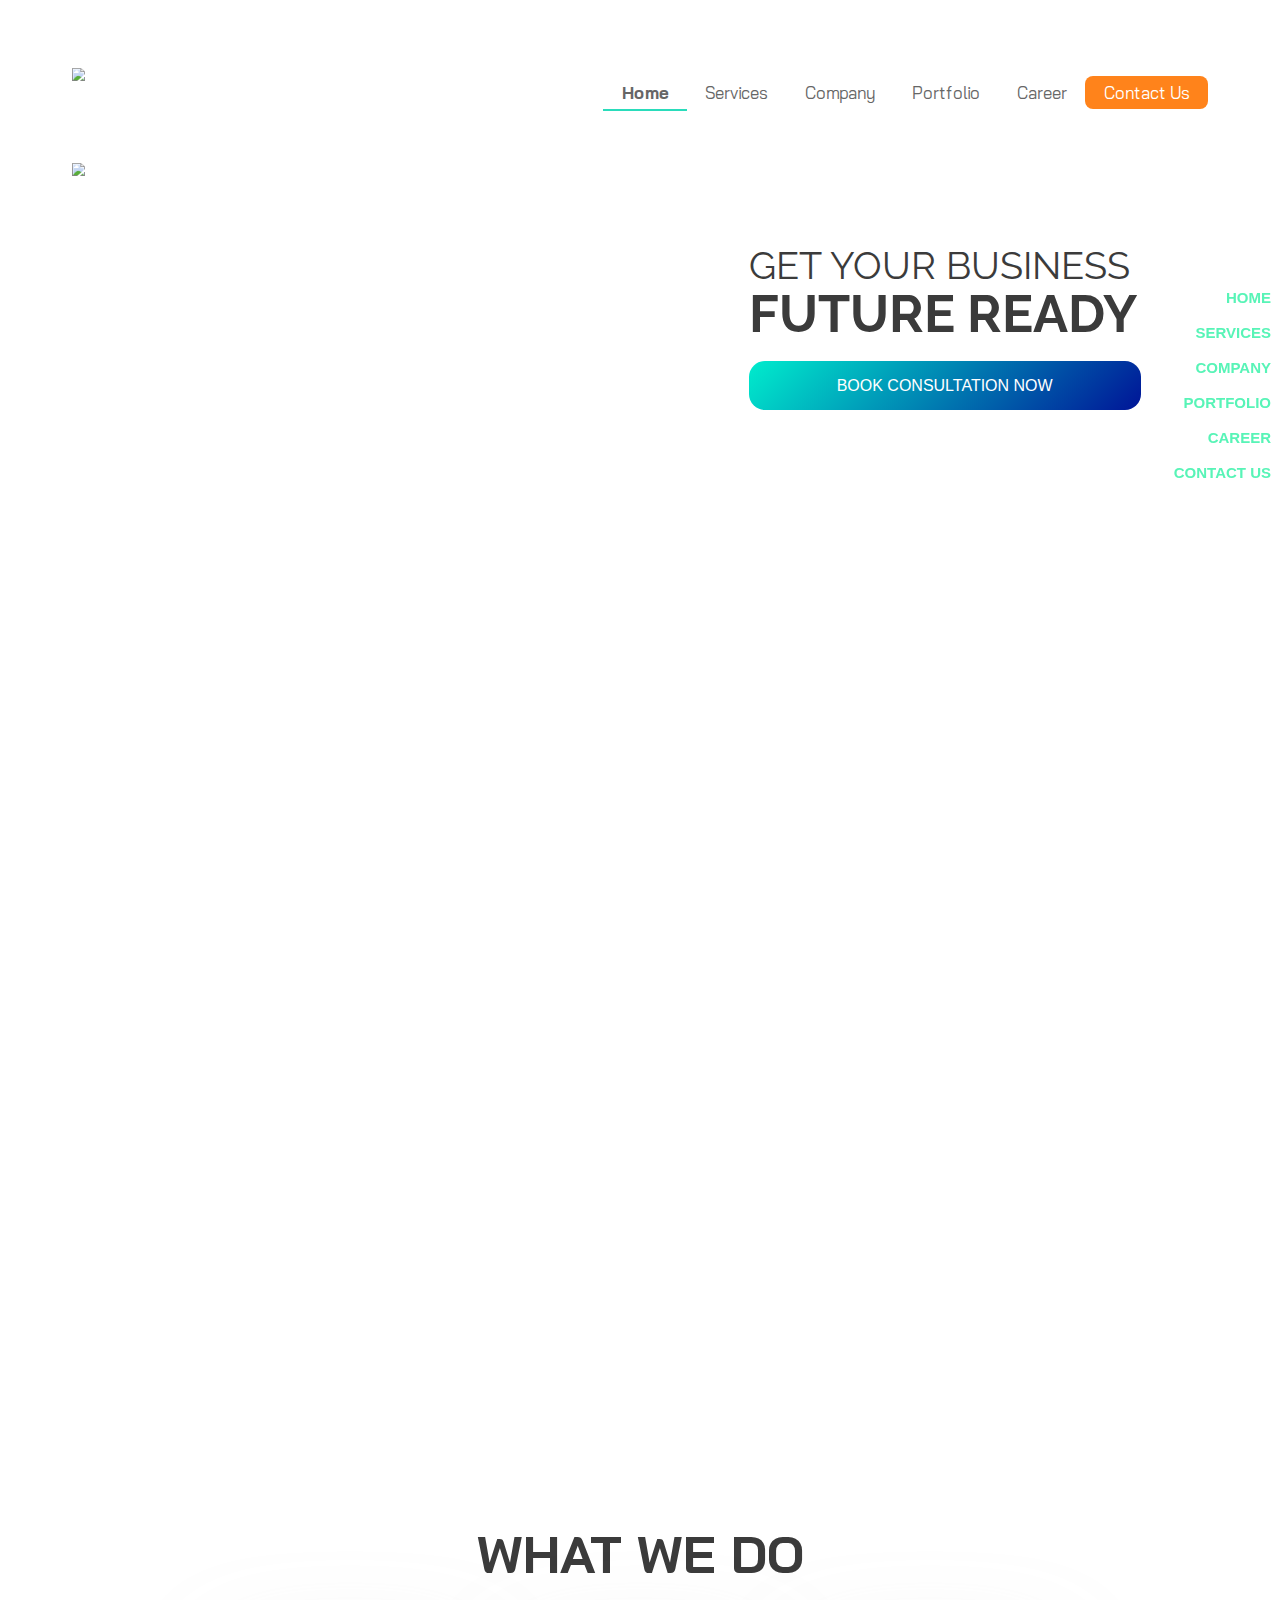
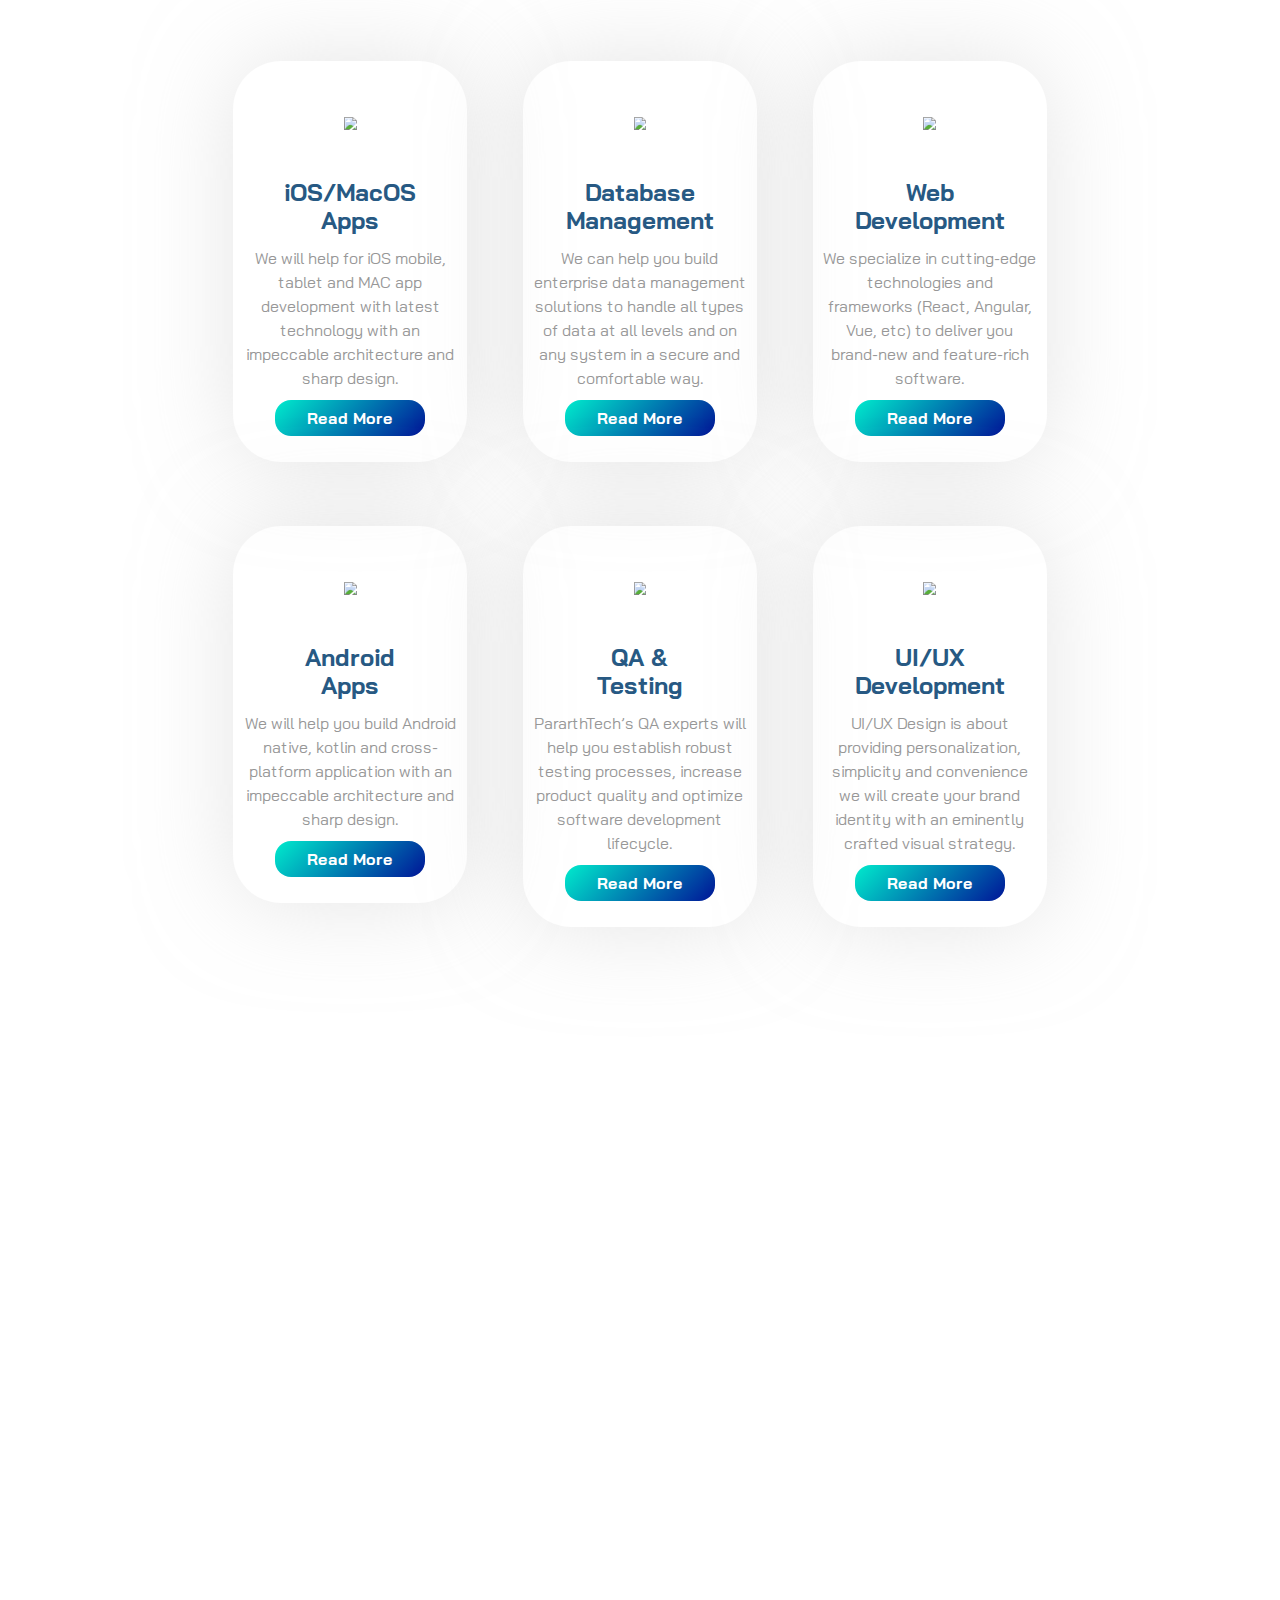
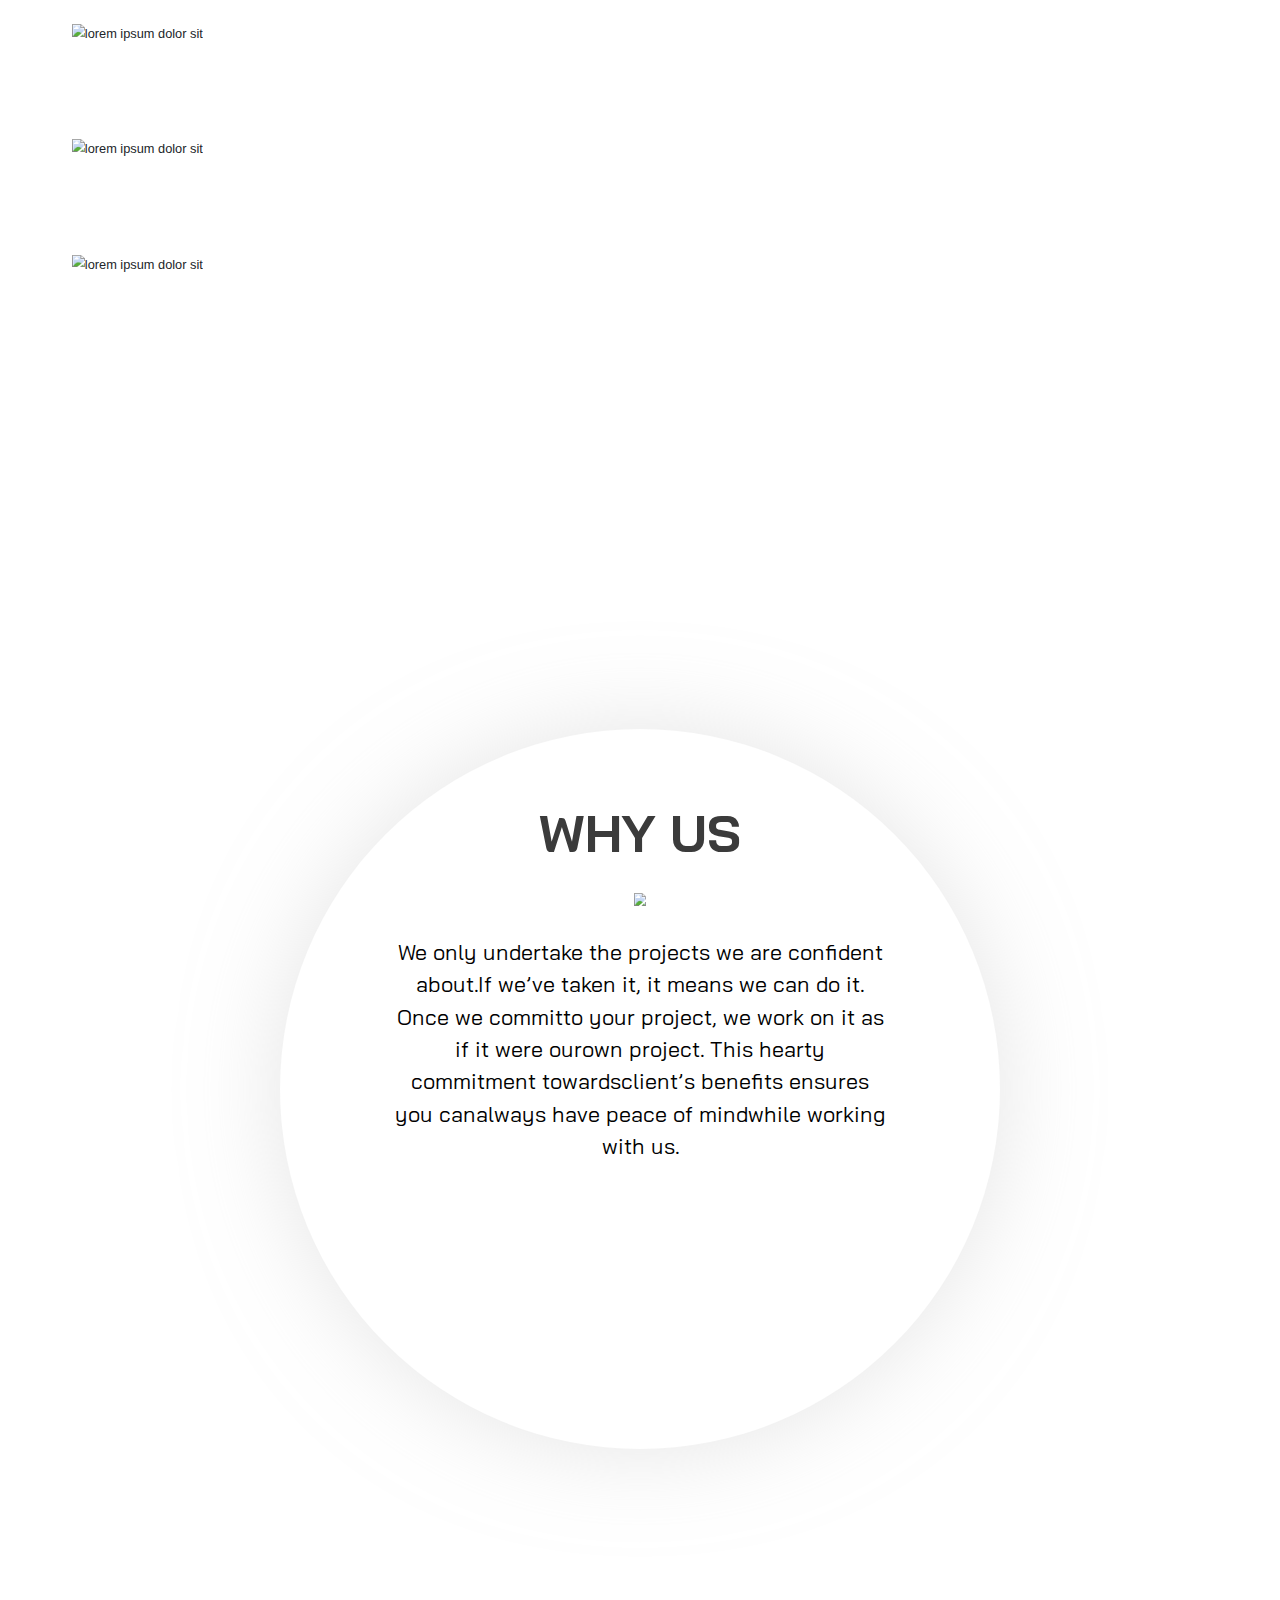
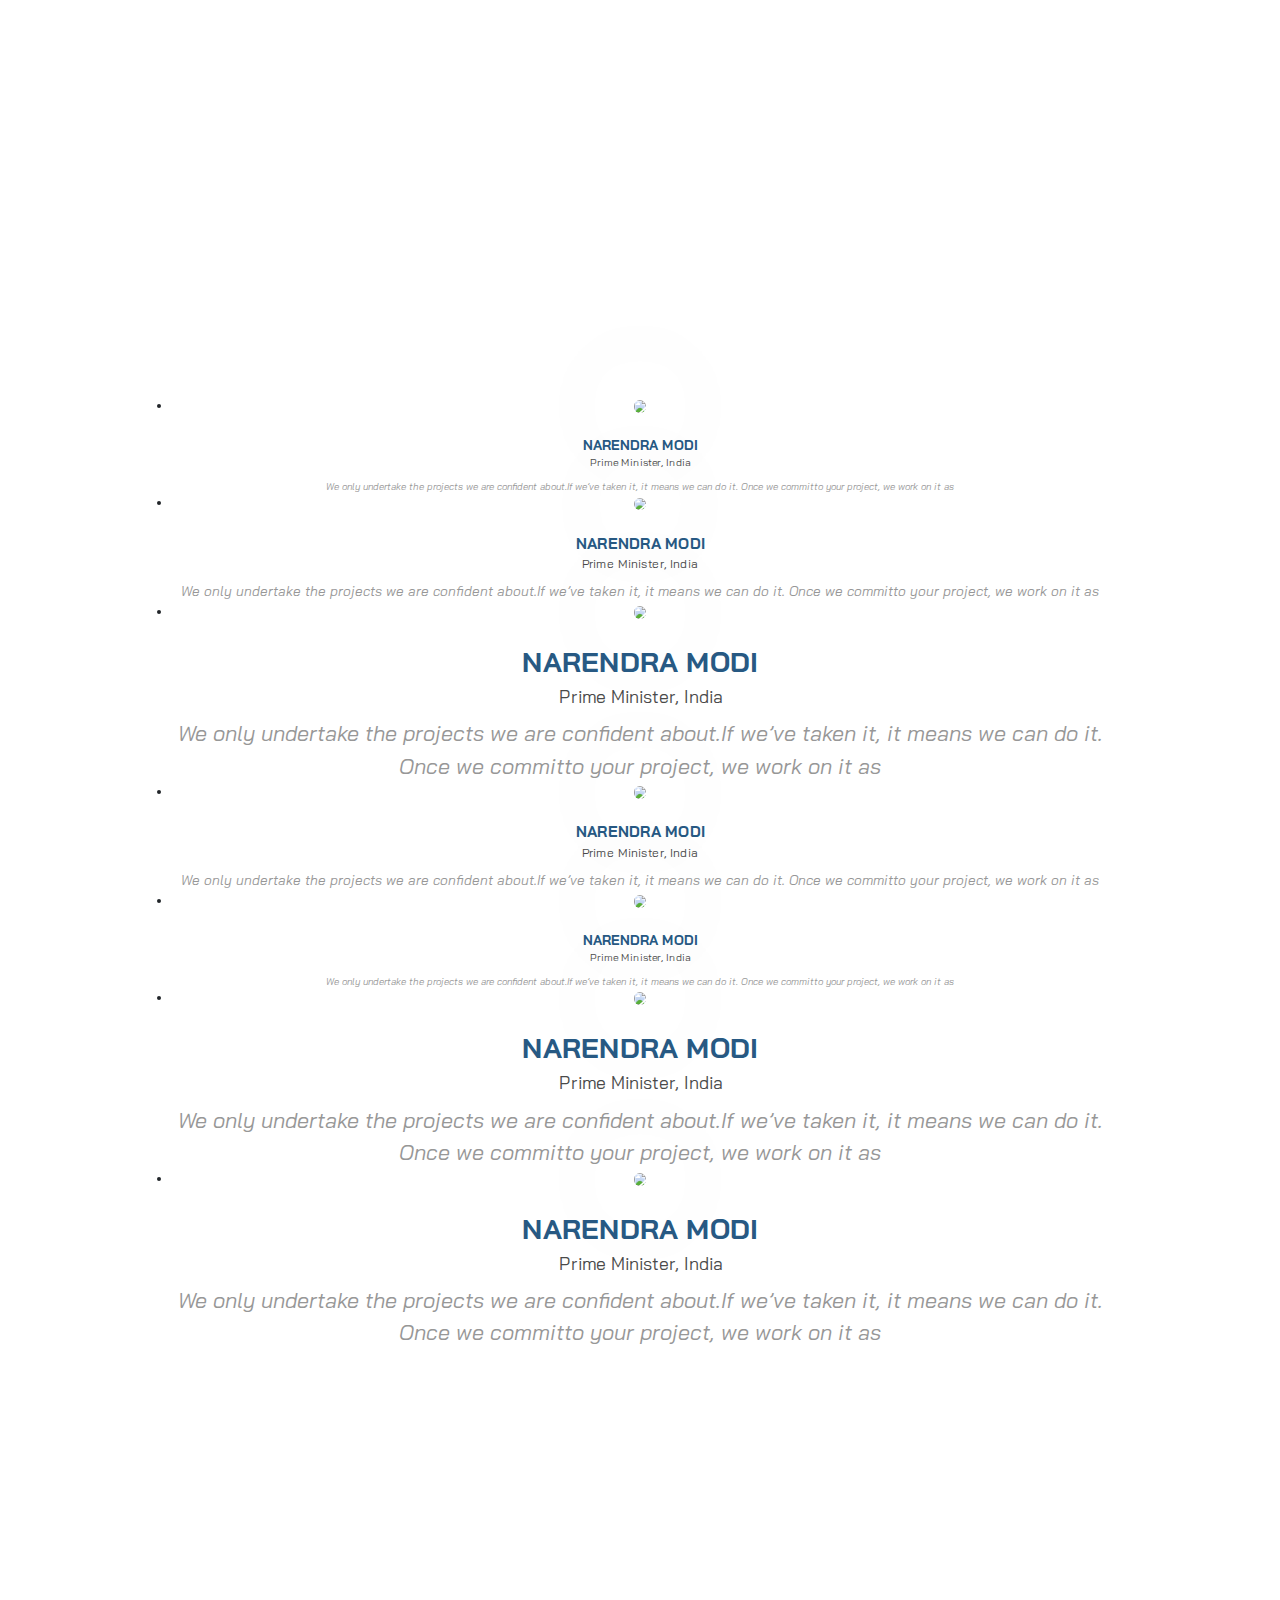
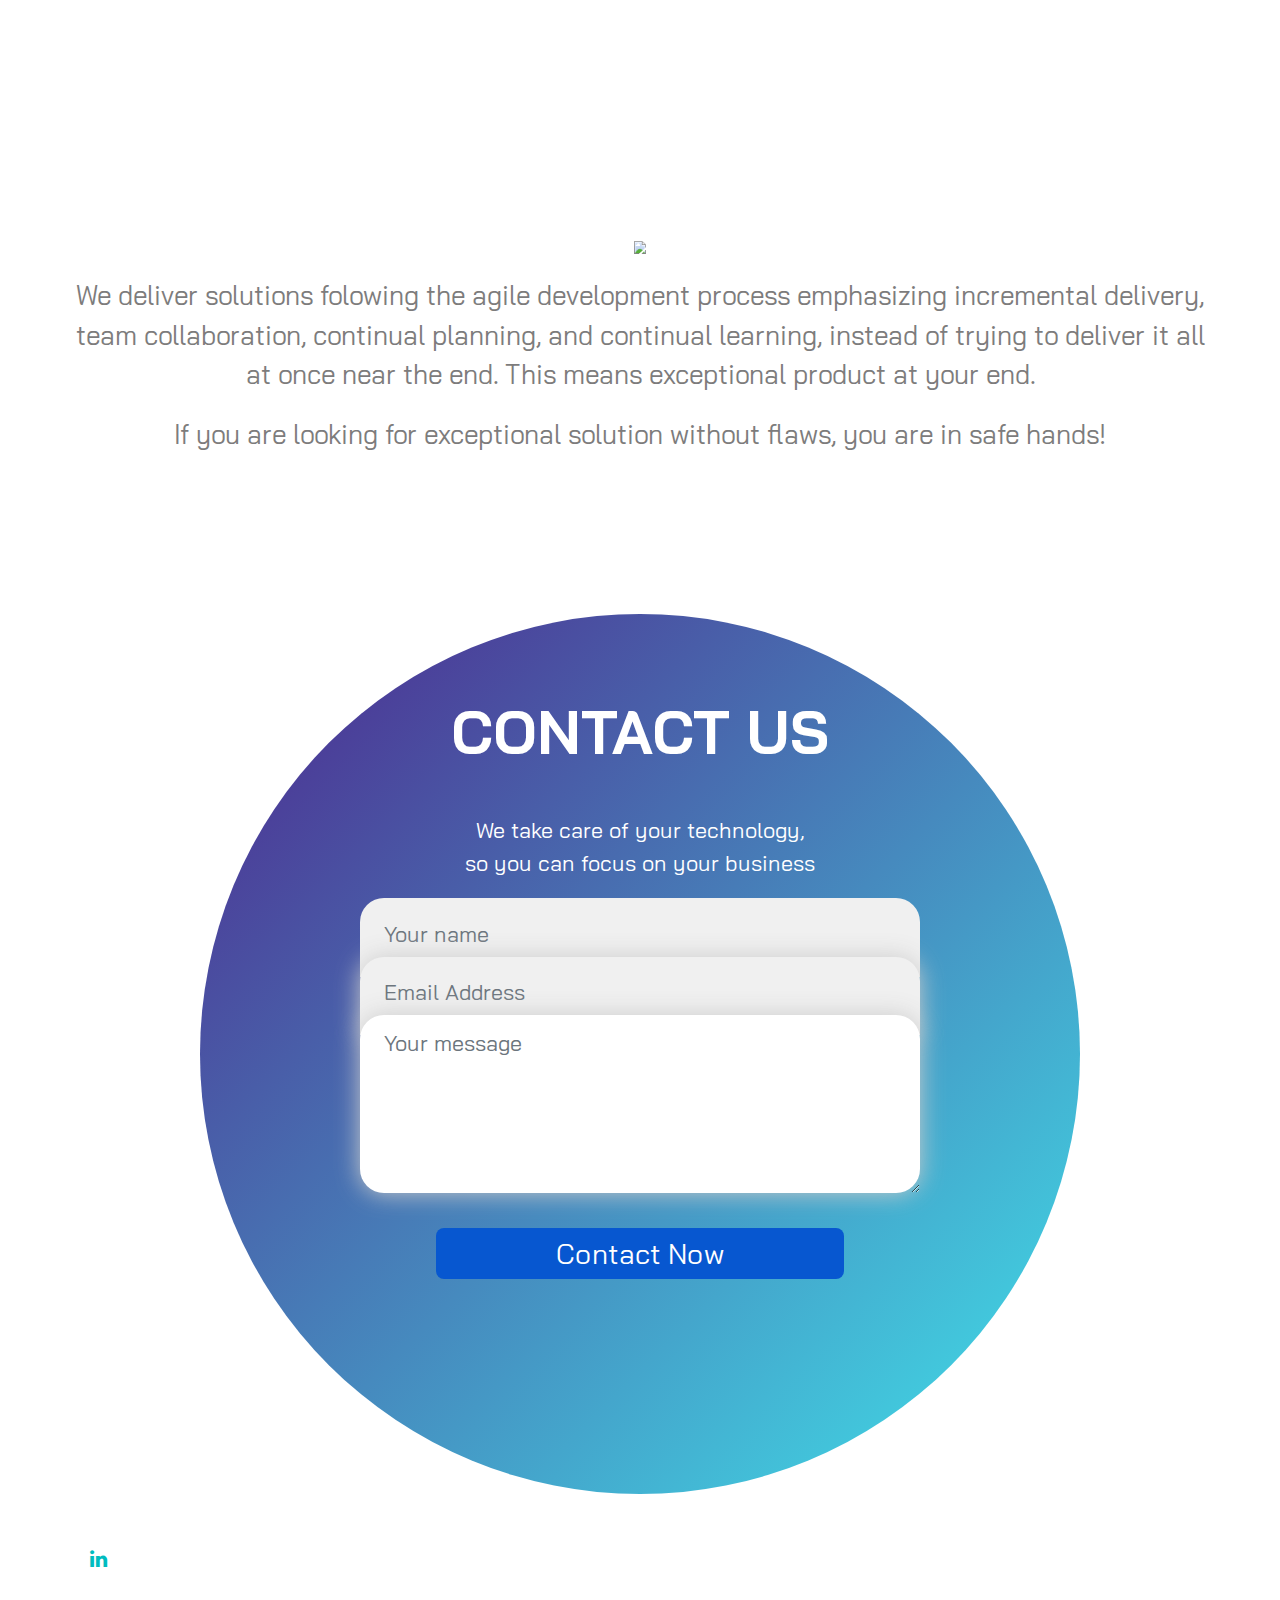
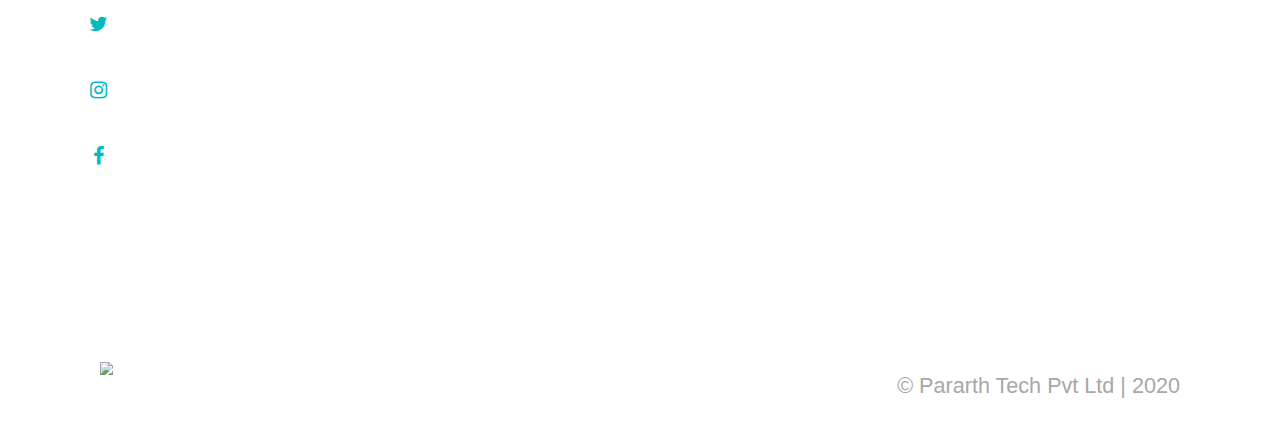
==== commit e56c0a23: "New Update" ====
--- a/index.html
+++ b/index.html
@@ -3,7 +3,9 @@
 <head>
 <meta charset="utf-8">
 <meta name="viewport" content="width=device-width, initial-scale=1.0">
+
 <title>Pararth Tech </title>
+<link rel="icon" href="images/favicon.png" type="image/png" sizes="16x16">
 <!-- Bootstrap css and js Start -->
 		<link rel="stylesheet" href="https://maxcdn.bootstrapcdn.com/bootstrap/4.0.0/css/bootstrap.min.css" integrity="sha384-Gn5384xqQ1aoWXA+058RXPxPg6fy4IWvTNh0E263XmFcJlSAwiGgFAW/dAiS6JXm" crossorigin="anonymous">
 		<script src="https://code.jquery.com/jquery-3.2.1.slim.min.js" integrity="sha384-KJ3o2DKtIkvYIK3UENzmM7KCkRr/rE9/Qpg6aAZGJwFDMVNA/GpGFF93hXpG5KkN" crossorigin="anonymous"></script>
@@ -15,15 +17,32 @@
 		<link rel="stylesheet" href="https://cdnjs.cloudflare.com/ajax/libs/font-awesome/4.7.0/css/font-awesome.min.css">
 		<!--Menu Css End-->
         <link href="css/masterslider.css" rel="stylesheet" />
-        <link href="css/ms-staff-style.css" rel="stylesheet" />
-        <link href="css/font-awesome.min.css" rel="stylesheet" />
+<link href="css/ms-staff-style.css" rel="stylesheet" />
+<link href="css/font-awesome.min.css" rel="stylesheet" />
+
+
+
+
 		<!-- Style css and js start -->
 		<link rel="stylesheet" type="text/css" href="css/style.css">
+
+        <link rel="stylesheet" type="text/css" href="css/app.css">
 		<!-- Style css and js End -->
 </head>
 <script type="text/javascript" src="js/webslidemenu.js"></script>
 <body>
-<div style="zoom:80%">
+    <div class="h-menu" style="display: block;">
+        <ul>
+                  <li><a href="#" class="active">HOME</a></li>
+                  <li><a href="#Service">SERVICES</a></li>
+                  <li><a href="#Company">COMPANY</a></li>
+                  <li><a href="#"> PORTFOLIO</a></li>
+                  
+                  <li><a href="#"> CAREER</a></li>
+                  <li><a href="#contactus"> CONTACT US</a></li>
+                </ul>
+    </div>
+    <div class="zoom">
 <!-- Header Part start -->
     <header>
     	<div class="header-top">
@@ -33,7 +52,8 @@
             	<div class="row">
                 	<div class="col-lg-4 col-md-4 col-sm-6 col-12">
                         <div class="logo">
-                        	<img src="images/logo.png">
+                            <a href="index.html">
+                        	<img src="images/logo.png"></a>
                         </div>
                     </div>
                     <div class="col-lg-8 col-md-8 col-sm-6 col-12">
@@ -45,16 +65,16 @@
 								<div>
 									<!--Main Menu HTML Code-->
 									<nav class="wsmenu slideLeft clearfix">
-										<ul class="mobile-sub wsmenu-list">
-											<li><a href="#" class="active">Home</a></li>
-											<li><a href="#Service">Services</a></li>
-											<li><a href="#Company">Company</a></li>
-											<li><a href="#">Portfolio</a></li>
-											<li><a href="#">Career</a></li>
-											
-											<li><a href="#contactus" class="c-btn">Contact Us</a></li>
-										</ul>
-									</nav>
+                                        <ul class="mobile-sub wsmenu-list">
+                                            <li><a href="#" class="active">Home</a></li>
+                                            <li><a href="#Service">Services</a></li>
+                                            <li><a href="#Company">Company</a></li>
+                                            <li><a href="#">Portfolio</a></li>
+                                            <li><a href="#">Career</a></li>
+                                            
+                                            <li><a href="#contactus" class="c-btn">Contact Us</a></li>
+                                        </ul>
+                                    </nav>
 									<!--Menu HTML Code--> 
 								</div>
 							</div>
@@ -80,7 +100,7 @@
                 	<p class="slider-font">GET YOUR BUSINESS</p>
                     <p class="slider-font-2">FUTURE READY</p>
                     
-                    <a href="https://calendly.com/pararthtech/15min" class="c-btn-2">BOOK CONSULTATION NOW</a>
+                    <a href="https://calendly.com/pararthtech/15min?month=2020-07" target="_blank" class="c-btn-2">BOOK CONSULTATION NOW</a>
                 </div>
             </div>
         </div>
@@ -98,10 +118,10 @@
    </div>
     <div class="row">
     
-    	<div class="col-lg-6 col-md-6 col-sm-12 col-12">
+    	<div class="col-lg-6">
         	
         </div>
-        <div class="col-lg-6 col-md-6 col-sm-12 col-12 mt-120" align="justify">
+        <div class="col-lg-6 col-md-12 col-sm-12 col-12 mt-120">
         <p class="font-27-white">We are a team of skilled developers who share a common passion that provides cutting adge engineering solutions.</p><br>
         <p class="font-27-white">Pararth Tech is in on a sellf-evolutionary path towards sustainable growth and it is attained by fierce dedication and technological innovation. We have also developed our own strategy to outdeliver any customer expectations with our refined IT sevices.</p>
         </div>
@@ -110,7 +130,7 @@
 </div>
 <!-- About Part End -->
 <!-- Expert Part start -->
-<div class="expert">
+<div class="expert" style="display: none;">
 	<div class="expert-container">
        <div class="row">
             <div class="col-12">
@@ -133,7 +153,7 @@
 <!-- Expert Part End -->
 
 <!-- What we do Part start -->
-<div class="what-we-do" id="Service" >
+<div class="what-we-do" id="Service">
     <div class="container">
         <div class="row">
             <div class="col-12">
@@ -148,6 +168,7 @@
                         <img src="images/icon-1.png" class="c-icon">
                         <p class="font-4">iOS/MacOS Apps</p>
                         <p class="font-20">We will help for iOS mobile, tablet and MAC app development with latest technology with an impeccable architecture and sharp design.</p>
+                        <p><a href="ios.html" class="c-btn-3">Read More</a></p>
                     </div>
                 </div>
             </div>
@@ -157,6 +178,7 @@
                         <img src="images/icon-2.png" class="c-icon">
                         <p class="font-4">Database Management</p>
                         <p class="font-20">We can help you build enterprise data management solutions to handle all types of data at all levels and on any system in a secure and comfortable way.</p>
+                        <p><a href="ios.html" class="c-btn-3">Read More</a></p>
                     </div>
                 </div>
             </div>
@@ -167,6 +189,7 @@
                         <img src="images/icon-9.png" class="c-icon">
                         <p class="font-4">Web Development</p>
                         <p class="font-20">We specialize in cutting-edge technologies and frameworks (React, Angular, Vue, etc) to deliver you brand-new and feature-rich software.</p>
+                        <p><a href="ios.html" class="c-btn-3">Read More</a></p>
                     </div>
                 </div>
             </div>
@@ -198,6 +221,7 @@
                         <img src="images/icon-6.png" class="c-icon">
                         <p class="font-4">Android<br> Apps</p>
                         <p class="font-20">We will help you build Android native, kotlin and cross-platform application with an impeccable architecture and sharp design.</p>
+                        <p><a href="ios.html" class="c-btn-3">Read More</a></p>
                     </div>
                 </div>
             </div>
@@ -208,6 +232,7 @@
                         <img src="images/icon-7.png" class="c-icon">
                         <p class="font-4">QA &<br> Testing</p>
                         <p class="font-20">PararthTech’s QA experts will help you establish robust testing processes, increase product quality and optimize software development lifecycle.</p>
+                        <p><a href="ios.html" class="c-btn-3">Read More</a></p>
                     </div>
                 </div>
             </div>
@@ -219,6 +244,7 @@
                         <img src="images/icon-8.png" class="c-icon">
                         <p class="font-4">UI/UX<br> Development</p>
                         <p class="font-20">UI/UX Design is about providing personalization, simplicity and convenience we will create your brand identity with an eminently crafted visual strategy.</p>
+                        <p><a href="ios.html" class="c-btn-3">Read More</a></p>
                     </div>
                 </div>
             </div>
@@ -305,24 +331,128 @@
     </div>
 <!-- Why Us Part End -->
 
+<!-- Client Say Part Start -->
+<div class="client-say">
+    <div class="expert-container">
+        <p class="font-75-white">WHAT OUR CLIENTS SAY</p>
+        
+
+        <div class="app-container">
+        <div class="button" onclick="shiftLeft()"><img src="images/left-arrow.png" alt=""></div>
+        <div class="cards-wrapper">
+            <ul class="cards__container">
+                <li class="app-box">
+                    <div class="app-content">
+                        <center><img src="images/modi.png" class="app-img"></center>
+                        <p class="app-font-1">NARENDRA MODI</p>
+                        <p class="app-font-2">Prime Minister, India</p>
+                        <p class="app-font-3"><i>We only undertake the projects we are confident about.If we’ve taken it, it means we can do it. Once we committo your project, we work on it as</i></p>
+                    </div>
+                </li>
+                <li class="app-box">
+                    <div class="app-content">
+                        <center><img src="images/modi.png" class="app-img"></center>
+                        <p class="app-font-1">NARENDRA MODI</p>
+                        <p class="app-font-2">Prime Minister, India</p>
+                        <p class="app-font-3"><i>We only undertake the projects we are confident about.If we’ve taken it, it means we can do it. Once we committo your project, we work on it as</i></p>
+                    </div>
+                </li>
+                <li class="app-box">
+                     <div class="app-content">
+                        <center><img src="images/modi.png" class="app-img"></center>
+                        <p class="app-font-1">NARENDRA MODI</p>
+                        <p class="app-font-2">Prime Minister, India</p>
+                        <p class="app-font-3"><i>We only undertake the projects we are confident about.If we’ve taken it, it means we can do it. Once we committo your project, we work on it as</i></p>
+                    </div>
+                </li>
+                <li class="app-box">
+                     <div class="app-content">
+                        <center><img src="images/modi.png" class="app-img"></center>
+                        <p class="app-font-1">NARENDRA MODI</p>
+                        <p class="app-font-2">Prime Minister, India</p>
+                        <p class="app-font-3"><i>We only undertake the projects we are confident about.If we’ve taken it, it means we can do it. Once we committo your project, we work on it as</i></p>
+                    </div>
+                </li>
+                <li class="app-box">
+                     <div class="app-content">
+                        <center><img src="images/modi.png" class="app-img"></center>
+                        <p class="app-font-1">NARENDRA MODI</p>
+                        <p class="app-font-2">Prime Minister, India</p>
+                        <p class="app-font-3"><i>We only undertake the projects we are confident about.If we’ve taken it, it means we can do it. Once we committo your project, we work on it as</i></p>
+                    </div>
+                </li>
+                <li class="app-box box--hide">
+                     <div class="app-content">
+                        <center><img src="images/modi.png" class="app-img"></center>
+                        <p class="app-font-1">NARENDRA MODI</p>
+                        <p class="app-font-2">Prime Minister, India</p>
+                        <p class="app-font-3"><i>We only undertake the projects we are confident about.If we’ve taken it, it means we can do it. Once we committo your project, we work on it as</i></p>
+                    </div>
+                </li>
+                <li class="app-box box--hide">
+                     <div class="app-content">
+                        <center><img src="images/modi.png" class="app-img"></center>
+                        <p class="app-font-1">NARENDRA MODI</p>
+                        <p class="app-font-2">Prime Minister, India</p>
+                        <p class="app-font-3"><i>We only undertake the projects we are confident about.If we’ve taken it, it means we can do it. Once we committo your project, we work on it as</i></p>
+                    </div>
+                </li>
+            </ul>
+           
+        </div>
+        <div class="button" onclick="shiftRight()"><img src="images/right-arrow.png" alt=""></div>
+    </div>
+    </div>
+    </div>
+<!-- Client Say Part End -->
+<!-- agile part start -->
+<div class="agile">
+        <div class="container">
+            <center><img src="images/agile-img.png"></center>
+            <p class="font-gray-33">We deliver solutions folowing the agile development process emphasizing incremental delivery,
+team collaboration, continual planning, and continual learning, instead of trying to
+deliver it all at once near the end. This means exceptional product at your end.</p>
+
+<p class="font-gray-33">If you are looking for exceptional solution without flaws, you are in safe hands!</p>
+        </div>
+</div>
+<!-- agile part end -->
+<!--Footer Conatct Part Start-->
+<div class="footer-contact" id="contactus">
+    <div class="container">
+        <div class="footer-contact-round">
+            <p class="font-75-white">CONTACT US</p>
+            <p class="font-27-white text-center">We take care of your technology,<br> so you can focus on your business</p>
+            <br>
+            <div class="c-form">
+                <input type="text" name="" class="form-control c-text" placeholder="Your name" style="box-shadow: none;">
+                <input type="text" name="" class="form-control c-text c-text-top" placeholder="Email Address">
+                <textarea class="form-control c-text-area c-text-top" rows="8"  placeholder="Your message"></textarea>
+            </div>
+
+            <a href="#" class="contact-btn">Contact Now</a>
+        </div>
+    </div>
+    </div>
+<!--Footer Conatct Part End-->
 <!--Footer Part Start-->
 <footer class="footer">
     <div class="container">
-        <div class="c-footer">
+       <div class="c-footer">
         <div class="row">
             <div class="col-lg-3 col-md-6 col-sm-12 col-12">
                 <ul>
                     <li><i class="fa fa-linkedin footer-icon" aria-hidden="true"></i>
-  <a href="https://www.linkedin.com/company/pararthtech" class="footer-font"> @pararthtech</a> </li>
+  <a href="https://www.linkedin.com/company/pararthtech" target="_blank" class="footer-font"> @pararthtech</a> </li>
 
   <li><i class="fa fa-twitter footer-icon" aria-hidden="true"></i>
-  <a href="https://twitter.com/pararthtech" class="footer-font"> @pararthtech</a> </li>
+  <a href="https://twitter.com/pararthtech" target="_blank" class="footer-font"> @pararthtech</a> </li>
 
    <li><i class="fa fa-instagram footer-icon" aria-hidden="true"></i>
-  <a href="https://www.instagram.com/pararthtech/" class="footer-font"> @pararthtech</a> </li>
+  <a href="https://www.instagram.com/pararthtech/" target="_blank" class="footer-font"> @pararthtech</a> </li>
 
   <li><i class="fa fa-facebook footer-icon" aria-hidden="true"></i>
-  <a href="https://www.facebook.com/PararthTech" class="footer-font"> @pararthtech</a> </li>
+  <a href="https://www.facebook.com/PararthTech" target="_blank" class="footer-font"> @pararthtech</a> </li>
                 </ul>
             </div>
             <div class="col-lg-3 col-md-6 col-sm-12 col-12">
@@ -370,11 +500,13 @@
         </div>
     </div>
 </footer>
+
+<a href="javascript:" id="return-to-top"><i class="fa fa-chevron-up"></i></a>
 <!--Footer Part End-->
 <script src="js/jquery.js"></script>
 
     
-    
+     <script src='js/app.js'></script>
     <script src="js/masterslider.min.js"></script>
     <script type="text/javascript">
         (function ($) {
@@ -387,16 +519,54 @@
             slider.setup('masterslider', {
                 width: 1400,    // slider standard width
                 height: 625,   // slider standard height
-                space: 0,
+                space: 5,
                 speed: 45,
                 layout: 'fillwidth',
                 loop: true,
-                preload: 0,
+                preload: 1,
                 autoplay: true,
+
                 view: "parallaxMask"
             });
         })(jQuery);
     </script>
+<!-- Scroll to Top -->
+ <script type="text/javascript">
+$(window).scroll(function() {
+    if ($(this).scrollTop() >= 50) {        // If page is scrolled more than 50px
+        $('#return-to-top').fadeIn(200);    // Fade in the arrow
+    } else {
+        $('#return-to-top').fadeOut(200);   // Else fade out the arrow
+    }
+});
+$('#return-to-top').click(function() {      // When arrow is clicked
+    $('body,html').animate({
+        scrollTop : 0                       // Scroll to top of body
+    }, 500);
+});
+</script>
+<script type="text/javascript">
+  $(document).ready(function(){
+      if ($(window).scrollTop() >= 500) {
+     
+        $('.h-menu').css("display","block");
+    }
+    else {
+      
+         $('.h-menu').css("display","none");
+    } 
+    $(window).scroll(function(){
+      
+    if ($(window).scrollTop() >= 500) {
+     
+        $('.h-menu').css("display","block");
+    }
+    else {
+      
+         $('.h-menu').css("display","none");
+    }
+});});
+</script>
 
     <script type="text/javascript">
         (function ($) {
@@ -411,6 +581,7 @@
                 preload: 0,
                 space: 0,
                 space: 50,
+                autoplay: false,
                 viewOptions: { centerSpace: 1.6 }
             });
             slider.control('arrows');
--- a/css/webslidemenu.css
+++ b/css/webslidemenu.css
@@ -0,0 +1,1309 @@
+@import url('https://fonts.googleapis.com/css2?family=Bai+Jamjuree:ital@0;1&display=swap');
+.wsmenuexpandermain {
+	position: relative;
+}
+
+.overlapblackbg {
+	display: none;
+}
+
+.wsmenu {
+	font-family: 'Roboto Condensed';
+	color: #fff;
+	position: relative;
+	font-size: 16px;
+	padding: 0px;
+	margin: 0px auto;
+	width: 100%;
+	max-width: 1200px;
+	-webkit-border-radius: 4px 4px 0px 0px;
+	-moz-border-radius: 4px 4px 0px 0px;
+	border-radius: 4px 4px 0px 0px;
+}
+
+.wsmenu-list {
+	text-align: left;
+	margin: 0 auto 0 auto;
+	float: right;
+	display: table;
+	padding: 0px;
+}
+
+.wsmenu-list>li {
+	text-align: center;
+	display: table-cell;
+}
+
+.wsmenu-list>li>a .fa {
+	display: inline-block;
+	font-size: 15px;
+	line-height: inherit;
+	margin-right: 0px;
+}
+
+.wsmenu-list li ul li a .fa.fa-angle-double-right {
+	font-size: 12px;
+	margin: 0 3px 0 -4px;
+}
+
+.wsmenu-list li a .arrow:after {
+	border-left: 4px solid rgba(0, 0, 0, 0);
+	border-right: 4px solid rgba(0, 0, 0, 0);
+	border-top: 4px solid #b3b3b3;
+	content: "";
+	float: right;
+	height: 0;
+	margin: 0 0 0 9px;
+	position: absolute;
+	text-align: right;
+	top: 22px;
+	width: 0;
+}
+
+.wsmenucontainer {}
+
+.wsmenu-list>li>a {
+	display: block;
+	color: #666666;
+	font-size: 21px;
+	text-decoration: none;
+	position: relative;
+	font-family: 'Bai Jamjuree', sans-serif;
+	padding: 5px 23px;
+}
+
+.wsmenu-list li a:hover .arrow:after {
+	border-top-color: #b3b3b3
+}
+
+.wsmenu-list li a.active .arrow:after {
+	border-top-color: #b3b3b3
+}
+
+.wsmenu-list li:hover>a .arrow:after {
+	border-top-color: #b3b3b3
+}
+
+.megamenu iframe {
+	width: 100%;
+	margin-top: 10px;
+	min-height: 200px;
+}
+
+.megamenu video {
+	width: 100%;
+	margin-top: 10px;
+	min-height: 200px;
+}
+
+.wsmenu-list li:hover .megamenu {
+	opacity: 1;
+}
+
+.megamenu {
+	width: 100%;
+	left: 0px;
+	position: absolute;
+	top: 48px;
+	color: #000;
+	z-index: 1000;
+	margin: 0px;
+	text-align: left;
+	padding: 14px;
+	font-size: 15px;
+	border: solid 1px #eeeeee;
+	background-color: #fff;
+	opacity: 0;
+	-o-transform-origin: 0% 0%;
+	-ms-transform-origin: 0% 0%;
+	-moz-transform-origin: 0% 0%;
+	-webkit-transform-origin: 0% 0%;
+	-o-transition: -o-transform 0.3s, opacity 0.3s;
+	-ms-transition: -ms-transform 0.3s, opacity 0.3s;
+	-moz-transition: -moz-transform 0.3s, opacity 0.3s;
+	-webkit-transition: -webkit-transform 0.3s, opacity 0.3s;
+}
+
+.megamenu .title {
+	border-bottom: 1px solid #CCC;
+	font-size: 14px;
+	padding: 9px 5px 9px 0px;
+	font-size: 17px;
+	color: #424242;
+	margin-bottom: 7px;
+	text-align: left;
+	height: 39px;
+}
+
+.link-list li {
+	display: block;
+	text-align: center;
+	white-space: nowrap;
+	text-align: left;
+}
+
+.link-list li a {
+	line-height: 18px;
+	border-right: none;
+	text-align: left;
+	padding: 6px 0px;
+	background: #fff !important;
+	background-image: none !important;
+	color: #666666 !important;
+	border-right: 0 none !important;
+	display: block;
+	border-right: 1px solid #e7e7e7;
+	background-color: #fff;
+	color: #424242;
+}
+
+.link-list .fa {
+	font-size: 11px;
+}
+
+.megacollink {
+	width: 23%;
+	float: left;
+	margin: 0% 1%;
+}
+
+.megacollink li {
+	display: block;
+	text-align: center;
+	white-space: nowrap;
+	text-align: left;
+}
+
+.megacollink li a {
+	line-height: 18px;
+	border-right: none;
+	text-align: left;
+	padding: 8px 0px;
+	background: #fff !important;
+	background-image: none !important;
+	color: #666666 !important;
+	border-right: 0 none !important;
+	display: block;
+	border-right: 1px solid #e7e7e7;
+	background-color: #fff;
+	color: #424242;
+}
+
+.megacollink .fa {
+	font-size: 11px;
+}
+
+.megacolimage {
+	width: 31.33%;
+	float: left;
+	margin: 0% 1%;
+}
+
+.typographydiv {
+	width: 100%;
+	margin: 0% 0%;
+}
+
+.typographylinks {
+	width: 25%;
+	float: left;
+	margin: 0% 0%;
+}
+
+.mainmapdiv {
+	width: 100%;
+	display: block;
+	margin: 0% 0%;
+}
+
+.wsmenu-list .ad-style {
+	width: 28%;
+	float: right;
+}
+
+.wsmenu-list .ad-style a {
+	border: none !important;
+	padding: 0px !important;
+	margin: 0px !important;
+	line-height: normal !important;
+	background-image: none !important;
+}
+
+.mobile-sub .megamenu .ad-style a:hover {
+	background-color: transparent !important;
+}
+
+.wsmenu-list .megamenu li:hover>a {
+	background: transparent !important;
+}
+
+.wsmenu-list .megamenu li a:hover {
+	background: transparent !important;
+	text-decoration: underline;
+}
+
+.wsmenu-list .megamenu li .fa {
+	margin-right: 5px;
+	text-align: center;
+	width: 18px;
+}
+
+.mrgtop {
+	margin-top: 15px;
+}
+
+.show-grid div {
+	padding-bottom: 10px;
+	padding-top: 10px;
+	background-color: #dbdbdb;
+	border: 1px solid #e7e7e7;
+	color: #6a6a6a;
+	margin: 2px 0px;
+}
+
+.halfmenu {
+	width: 40%;
+	right: auto !important;
+	left: auto !important;
+}
+
+.halfmenu .megacollink {
+	width: 48%;
+	float: left;
+	margin: 0% 1%;
+}
+
+.halfdiv {
+	width: 35%;
+	right: 0px !important;
+	left: auto;
+}
+
+.menu_form {
+	width: 100%;
+	display: block;
+}
+
+.menu_form input[type="text"] {
+	width: 100%;
+	border: 1px solid #e2e2e2;
+	-webkit-border-radius: 4px;
+	-moz-border-radius: 4px;
+	border-radius: 4px;
+	color: #000;
+	font-size: 13px;
+	padding: 8px 5px;
+	margin-bottom: 8px;
+}
+
+.menu_form textarea {
+	width: 100%;
+	border: 1px solid #e2e2e2;
+	border-radius: 5px;
+	color: #000;
+	font-size: 13px;
+	padding: 8px 5px;
+	margin-bottom: 8px;
+	min-height: 122px;
+}
+
+.menu_form input[type="submit"] {
+	width: 25%;
+	display: block;
+	height: 28px;
+	float: right;
+	border: solid 1px #ccc;
+	margin-right: 15px;
+	-webkit-border-radius: 2px;
+	-moz-border-radius: 2px;
+	border-radius: 2px;
+}
+
+.menu_form input[type="button"] {
+	width: 25%;
+	display: block;
+	height: 28px;
+	float: right;
+	border: solid 1px #ccc;
+	-webkit-border-radius: 2px;
+	-moz-border-radius: 2px;
+	border-radius: 2px;
+}
+
+.megamenu .left.carousel-control {
+	padding-top: 20%;
+}
+
+.megamenu .right.carousel-control {
+	padding-top: 20%;
+}
+
+.megamenu .carousel-caption {
+	bottom: 0px;
+	background-color: rgba(0, 0, 0, 0.7);
+	font-size: 13px;
+	height: 31px;
+	left: 0;
+	padding: 7px 0;
+	right: 0;
+	width: 100%;
+}
+
+.wsmenu-list li>.wsmenu-submenu {
+	transform-style: preserve-3d;
+	-o-transform-style: preserve-3d;
+	-moz-transform-style: preserve-3d;
+	-webkit-transform-style: preserve-3d;
+	transform: rotateX(-75deg);
+	-o-transform: rotateX(-75deg);
+	-moz-transform: rotateX(-75deg);
+	-webkit-transform: rotateX(-75deg);
+	visibility: hidden;
+}
+
+.wsmenu-list li:hover>.wsmenu-submenu {
+	transform: rotateX(0deg);
+	-o-transform: rotateX(0deg);
+	-moz-transform: rotateX(0deg);
+	-webkit-transform: rotateX(0deg);
+	opacity: 1;
+	visibility: visible;
+}
+
+.wsmenu-submenu li>.wsmenu-submenu-sub {
+	transform-style: preserve-3d;
+	-o-transform-style: preserve-3d;
+	-moz-transform-style: preserve-3d;
+	-webkit-transform-style: preserve-3d;
+	transform: rotateX(-75deg);
+	-o-transform: rotateX(-75deg);
+	-moz-transform: rotateX(-75deg);
+	-webkit-transform: rotateX(-75deg);
+	visibility: hidden;
+}
+
+.wsmenu-submenu li:hover>.wsmenu-submenu-sub {
+	transform: rotateX(0deg);
+	-o-transform: rotateX(0deg);
+	-moz-transform: rotateX(0deg);
+	-webkit-transform: rotateX(0deg);
+	opacity: 1;
+	visibility: visible;
+}
+
+.wsmenu-submenu-sub li>.wsmenu-submenu-sub-sub {
+	transform-style: preserve-3d;
+	-o-transform-style: preserve-3d;
+	-moz-transform-style: preserve-3d;
+	-webkit-transform-style: preserve-3d;
+	transform: rotateX(-75deg);
+	-o-transform: rotateX(-75deg);
+	-moz-transform: rotateX(-75deg);
+	-webkit-transform: rotateX(-75deg);
+	visibility: hidden;
+}
+
+.wsmenu-submenu-sub li:hover>.wsmenu-submenu-sub-sub {
+	transform: rotateX(0deg);
+	-o-transform: rotateX(0deg);
+	-moz-transform: rotateX(0deg);
+	-webkit-transform: rotateX(0deg);
+	opacity: 1;
+	visibility: visible;
+}
+
+.wsmenu-list li>.megamenu {
+	transform-style: preserve-3d;
+	-o-transform-style: preserve-3d;
+	-moz-transform-style: preserve-3d;
+	-webkit-transform-style: preserve-3d;
+	transform: rotateX(-75deg);
+	-o-transform: rotateX(-75deg);
+	-moz-transform: rotateX(-75deg);
+	-webkit-transform: rotateX(-75deg);
+	visibility: hidden;
+}
+
+.wsmenu-list li:hover>.megamenu {
+	transform: rotateX(0deg);
+	-o-transform: rotateX(0deg);
+	-moz-transform: rotateX(0deg);
+	-webkit-transform: rotateX(0deg);
+	opacity: 1;
+	visibility: visible;
+}
+
+.wsmenu-submenu {
+	position: absolute;
+	top: 37px;
+	z-index: 1000;
+	margin: 0px;
+	padding-left: 0px;
+	background-color: rgba(0, 0, 0, 0.7);
+	;
+	opacity: 0;
+	-o-transform-origin: 0% 0%;
+	-ms-transform-origin: 0% 0%;
+	-moz-transform-origin: 0% 0%;
+	-webkit-transform-origin: 0% 0%;
+	-o-transition: -o-transform 0.3s, opacity 0.3s;
+	-ms-transition: -ms-transform 0.3s, opacity 0.3s;
+	-moz-transition: -moz-transform 0.3s, opacity 0.3s;
+	-webkit-transition: -webkit-transform 0.3s, opacity 0.3s;
+	border-top: 5px solid transparent;
+}
+
+.wsmenu-submenu li a {
+	background: rgba(0, 0, 0, 0.7);
+	;
+	background-image: none;
+	color: #fff;
+	text-align: left;
+	display: block;
+	line-height: 22px;
+	padding: 6px 12px;
+	text-transform: none;
+	font-size: 14px;
+	letter-spacing: normal;
+	border-right: 0px solid;
+	border-bottom: 1px dashed gray;
+	font-family: lato-bold;
+}
+
+.wsmenu-submenu li a:hover {
+	background-color: #72bf3b;
+	background-image: none;
+	color: #ffffff;
+	border: none;
+	text-align: left;
+	display: block;
+	line-height: 22px;
+	padding: 6px 12px;
+	text-transform: none;
+	font-size: 15px;
+	letter-spacing: normal;
+	border-right: 0px solid;
+}
+
+.wsmenu-submenu li {
+	position: relative;
+	margin: 0px;
+	padding: 0px;
+}
+
+.wsmenuexpandermain {
+	display: none;
+}
+
+.wsmenu-list li:hover .wsmenu-submenu {
+	display: block;
+}
+
+.wsmenu-list .wsmenu-submenu .wsmenu-submenu-sub {
+	min-width: 220px;
+	position: absolute;
+	left: 100%;
+	top: 0;
+	margin: 0px;
+	padding: 0px;
+	opacity: 0;
+	-o-transform-origin: 0% 0%;
+	-ms-transform-origin: 0% 0%;
+	-moz-transform-origin: 0% 0%;
+	-webkit-transform-origin: 0% 0%;
+	-o-transition: -o-transform 0.4s, opacity 0.4s;
+	-ms-transition: -ms-transform 0.4s, opacity 0.4s;
+	-moz-transition: -moz-transform 0.4s, opacity 0.4s;
+	-webkit-transition: -webkit-transform 0.4s, opacity 0.4s;
+}
+
+.wsmenu-list .wsmenu-submenu li:hover .wsmenu-submenu-sub {
+	opacity: 1;
+	list-style: none;
+	background-color: #fff;
+}
+
+.wsmenu-list .wsmenu-submenu li:hover .wsmenu-submenu-sub {
+	display: block;
+}
+
+.wsmenu-list .wsmenu-submenu .wsmenu-submenu-sub .wsmenu-submenu-sub-sub {
+	min-width: 220px;
+	position: absolute;
+	left: 100%;
+	top: 0;
+	margin: 0px;
+	padding: 0px;
+	opacity: 0;
+	-o-transform-origin: 0% 0%;
+	-ms-transform-origin: 0% 0%;
+	-moz-transform-origin: 0% 0%;
+	-webkit-transform-origin: 0% 0%;
+	-o-transition: -o-transform 0.4s, opacity 0.4s;
+	-ms-transition: -ms-transform 0.4s, opacity 0.4s;
+	-moz-transition: -moz-transform 0.4s, opacity 0.4s;
+	-webkit-transition: -webkit-transform 0.4s, opacity 0.4s;
+}
+
+.wsmenu-list .wsmenu-submenu .wsmenu-submenu-sub li:hover .wsmenu-submenu-sub-sub {
+	opacity: 1;
+	list-style: none;
+	padding: 2px;
+	border: solid 1px #eeeeee;
+	background-color: #fff;
+}
+
+.wsmenu-submenu li {
+	position: relative;
+	padding: 0px;
+	margin: 0px;
+	display: block;
+}
+
+.wsmenu-click {
+	display: none;
+}
+
+.wsmenu-list li:hover>a {
+	text-decoration: none;
+	background-repeat: no-repeat;
+	background-size: 100% 100%;
+}
+
+.wsmenu-list>li>a:hover {
+	text-decoration: none;
+    color: #666666;
+    background-color: #e9e9e9;
+    border-radius: 10px;
+}
+
+.wsmenu-list>li>a.active {
+	text-decoration: none;
+    color: #666666;
+    font-weight: bold;
+    border-bottom: 3px solid #2adcbb;
+}
+
+.wsmenu-submenu>li>a:hover {
+	background-color: #72bf3b !important;
+	border-radius: 0px!important;
+	text-decoration: none;
+}
+
+.typography-text {
+	padding: 0px 0px;
+	font-size: 15px;
+}
+
+.typography-text p {
+	text-align: justify;
+	line-height: 24px;
+	color: #656565;
+}
+
+.typography-text ul li {
+	display: block;
+	padding: 2px 0px;
+	line-height: 22px;
+}
+
+.typography-text ul li a {
+	color: #656565;
+}
+
+.hometext {
+	display: none;
+}
+
+.wsmenu-submenu .fa {
+	margin-right: 7px;
+}
+
+@media only screen and (min-width:780px) and (max-width:1023px) {
+	.wsmenu-list>li>a>.fa {
+		display: none !important;
+	}
+	.hometext {
+		display: block !important;
+	}
+	.wsmenu {
+		font-size: 13px !important;
+	}
+	.wsmenu-list li a {
+		white-space: nowrap !important;
+		padding-left: 15px !important;
+    padding-right: 15px !important;
+    font-size: 25px;
+	}
+	.megacollink {
+		width: 48%;
+		margin: 1% 1%;
+	}
+	.typographylinks {
+		width: 48%;
+		margin: 1% 1%;
+	}
+}
+
+@media only screen and (min-width: 781px) and (max-width:1200px) {
+	.wsmenu-list li a .arrow:after {
+		display: none !important;
+	}
+}
+
+@media only screen and (min-width: 781px) {
+	.wsmenu-list li:hover>.wsmenu-submenu {
+		display: block !important;
+	}
+	.wsmenu-submenu li:hover>.wsmenu-submenu-sub {
+		display: block !important;
+	}
+	.wsmenu-submenu-sub li:hover>.wsmenu-submenu-sub-sub {
+		display: block !important;
+	}
+	.wsmenu-list li:hover>.megamenu {
+		display: block !important;
+	}
+}
+
+@media only screen and (max-width: 780px) {
+	.wsmenu-list>li:hover>a {
+		background-color: rgba(0, 0, 0, 0.08) !important;
+		text-decoration: none;
+	}
+	.hometext {
+		display: inline-block !important;
+	}
+	.megacollink {
+		width: 96% !important;
+		margin: 0% 2% !important;
+	}
+	.megacolimage {
+		width: 90% !important;
+		margin: 0% 5% !important;
+	}
+	.typographylinks {
+		width: 98% !important;
+		margin: 0% 1% !important;
+	}
+	.typographydiv {
+		width: 86% !important;
+		margin: 0% 7% !important;
+	}
+	.mainmapdiv {
+		width: 90% !important;
+		margin: 0% 5% !important;
+	}
+	.wsmenu-list>li>a:hover {
+		background-color: #cccccc;
+		text-decoration: none;
+		background-repeat: no-repeat;
+		background-size: 100% 100%;
+		color: #ffffff;
+	}
+	.wsmenu-list>li>a.active {
+		background-color: #cccccc;
+		text-decoration: none;
+		background-repeat: no-repeat;
+		background-size: 100% 100%;
+		color: #ffffff;
+	}
+	.overlapblackbg {
+		left: 0;
+		z-index: 100;
+		width: 100%;
+		height: 100%;
+		position: fixed;
+		top: 0;
+		display: none;
+		background-color: rgba(0, 0, 0, 0.45);
+		cursor: pointer;
+	}
+	.overlapblackbg.menuopen {
+		display: block;
+	}
+	.wsmenu-submenu>li:hover>a {
+		background-color: #72bf3b;
+		color: #000;
+	}
+	.wsmenu>.wsmenu-list>li>a.active {
+		color: #ffffff;
+		    background: rgba(0,236,205,1);
+    background: -moz-linear-gradient(-45deg, rgba(0,236,205,1) 0%, rgba(241,111,92,1) 0%, rgba(0,236,205,1) 0%, rgba(0,23,152,1) 99%, rgba(0,23,152,1) 100%) !important;
+    background: -webkit-gradient(left top, right bottom, color-stop(0%, rgba(0,236,205,1)), color-stop(0%, rgba(241,111,92,1)), color-stop(0%, rgba(0,236,205,1)), color-stop(99%, rgba(0,23,152,1)), color-stop(100%, rgba(0,23,152,1))) !important;
+    background: -webkit-linear-gradient(-45deg, rgba(0,236,205,1) 0%, rgba(241,111,92,1) 0%, rgba(0,236,205,1) 0%, rgba(0,23,152,1) 99%, rgba(0,23,152,1) 100%) !important;
+    background: -o-linear-gradient(-45deg, rgba(0,236,205,1) 0%, rgba(241,111,92,1) 0%, rgba(0,236,205,1) 0%, rgba(0,23,152,1) 99%, rgba(0,23,152,1) 100%) !important;
+    background: -ms-linear-gradient(-45deg, rgba(0,236,205,1) 0%, rgba(241,111,92,1) 0%, rgba(0,236,205,1) 0%, rgba(0,23,152,1) 99%, rgba(0,23,152,1) 100%) !important;
+    background: linear-gradient(135deg, rgba(77,36,140,1) 0%, rgba(77,36,140,1) 0%, rgba(77,36,140,1) 0%, rgba(64,225,233,1) 99%, rgba(70,227,236,1) 100%) !important;
+    filter: progid:DXImageTransform.Microsoft.gradient( startColorstr='#00eccd', endColorstr='#001798', GradientType=1 );
+		background-image: none;
+	}
+	.wsmenu>.wsmenu-list>li>a:hover {
+		color: #ffffff;
+		    background: rgba(0,236,205,1);
+    background: -moz-linear-gradient(-45deg, rgba(0,236,205,1) 0%, rgba(241,111,92,1) 0%, rgba(0,236,205,1) 0%, rgba(0,23,152,1) 99%, rgba(0,23,152,1) 100%) !important;
+    background: -webkit-gradient(left top, right bottom, color-stop(0%, rgba(0,236,205,1)), color-stop(0%, rgba(241,111,92,1)), color-stop(0%, rgba(0,236,205,1)), color-stop(99%, rgba(0,23,152,1)), color-stop(100%, rgba(0,23,152,1))) !important;
+    background: -webkit-linear-gradient(-45deg, rgba(0,236,205,1) 0%, rgba(241,111,92,1) 0%, rgba(0,236,205,1) 0%, rgba(0,23,152,1) 99%, rgba(0,23,152,1) 100%) !important;
+    background: -o-linear-gradient(-45deg, rgba(0,236,205,1) 0%, rgba(241,111,92,1) 0%, rgba(0,236,205,1) 0%, rgba(0,23,152,1) 99%, rgba(0,23,152,1) 100%) !important;
+    background: -ms-linear-gradient(-45deg, rgba(0,236,205,1) 0%, rgba(241,111,92,1) 0%, rgba(0,236,205,1) 0%, rgba(0,23,152,1) 99%, rgba(0,23,152,1) 100%) !important;
+    background: linear-gradient(135deg, rgba(77,36,140,1) 0%, rgba(77,36,140,1) 0%, rgba(77,36,140,1) 0%, rgba(64,225,233,1) 99%, rgba(70,227,236,1) 100%) !important;
+    filter: progid:DXImageTransform.Microsoft.gradient( startColorstr='#00eccd', endColorstr='#001798', GradientType=1 );
+		background-image: none;
+	}
+	.wsmenu-list li:hover .wsmenu-submenu {
+		display: none;
+	}
+	.wsmenu-list li:hover .wsmenu-submenu .wsmenu-submenu-sub {
+		display: none;
+	}
+	.wsmenu-list .wsmenu-submenu .wsmenu-submenu-sub li:hover .wsmenu-submenu-sub-sub {
+		display: none;
+		list-style: none;
+		padding: 2px;
+		border: solid 1px #eeeeee;
+		background-color: #fff;
+	}
+	.wsmenu-list li:first-child a {
+		-webkit-border-radius: 0px 0px 0px 0px;
+		-moz-border-radius: 0px 0px 0px 0px;
+		border-radius: 0px 0px 0px 0px;
+	}
+	.wsmenu-list li:last-child a {
+		-webkit-border-radius: 0px 4px 0px 0px;
+		-moz-border-radius: 0px 0px 0px 0px;
+		border-radius: 0px 0px 0px 0px;
+		border-right: 0px solid;
+	}
+	.innerpnd {
+		padding: 0px !important;
+	}
+	.typography-text {
+		padding: 10px 0px;
+	}
+	.wsmenucontainer {
+		overflow: hidden;
+		-webkit-backface-visibility: hidden;
+		-moz-backface-visibility: hidden;
+		-ms-backface-visibility: hidden;
+		-webkit-transition: all 0.4s ease-in-out;
+		-moz-transition: all 0.4s ease-in-out;
+		-o-transition: all 0.4s ease-in-out;
+		-ms-transition: all 0.4s ease-in-out;
+		transition: all 0.4s ease-in-out;
+	}
+	.wsmenuexpandermain {
+		display: block !important;
+		position: relative;
+		top: 0;
+		right: 0;
+		left: 0;
+		-webkit-transition: all 0.4s ease-in-out;
+		-moz-transition: all 0.4s ease-in-out;
+		-o-transition: all 0.4s ease-in-out;
+		-ms-transition: all 0.4s ease-in-out;
+		transition: all 0.4s ease-in-out;
+	}
+	.wsmenu-list {
+		text-align: left;
+		margin: 0 auto 0 auto;
+		width: 100%;
+		display: table;
+		padding: 0px;
+		height: 111px;
+	}
+	.wsmenu-click {
+		height: 43px;
+		position: absolute;
+		top: 0;
+		right: 0;
+		display: block;
+		cursor: pointer;
+		width: 100%;
+	}
+	.wsmenu-click i {
+		display: block;
+		height: 23px;
+		width: 25px;
+		margin-top: 11px;
+		margin-right: 8px;
+		background-size: 25px;
+		font-size: 21px;
+		color: rgba(0, 0, 0, 0.25);
+		float: right;
+	}
+	.wsmenu-rotate {
+		-webkit-transform: rotate(180deg);
+		-moz-transform: rotate(180deg);
+		-ms-transform: rotate(180deg);
+		-o-transform: rotate(180deg);
+		transform: rotate(180deg);
+	}
+	.wsmenu-submenu-sub {
+		width: 100% !important;
+		position: static !important;
+		left: 100% !important;
+		top: 0 !important;
+		display: none;
+		margin: 0px !important;
+		padding: 0px !important;
+		border: solid 0px !important;
+		transform: none !important;
+		opacity: 1 !important;
+		visibility: visible !important;
+	}
+	.wsmenu-submenu-sub li {
+		margin: 0px 0px 0px 0px !important;
+		padding: 0px;
+		position: relative;
+	}
+	.wsmenu-submenu-sub a {
+		display: block;
+		padding: 10px 25px 10px 25px;
+		border-bottom: solid 1px #ccc;
+		font-weight: normal;
+	}
+	.wsmenu-submenu-sub li a.active {
+		color: #000 !important;
+	}
+	.wsmenu-submenu-sub li:hover>a {
+		background-color: #333333 !important;
+		color: #fff;
+	}
+	.wsmenu-list>li>a .fa {
+		margin-right: 6px;
+	}
+	.wsmenu-submenu-sub-sub {
+		width: 100% !important;
+		position: static !important;
+		left: 100% !important;
+		top: 0 !important;
+		display: none;
+		margin: 0px !important;
+		padding: 0px !important;
+		border: solid 0px !important;
+		transform: none !important;
+		opacity: 1 !important;
+		visibility: visible !important;
+	}
+	.wsmenu-submenu-sub-sub li {
+		margin: 0px 0px 0px 0px !important;
+	}
+	.wsmenu-submenu-sub-sub a {
+		display: block;
+		color: #000;
+		padding: 10px 25px;
+		background: #000 !important;
+		border-bottom: solid 1px #ccc;
+		font-weight: normal;
+	}
+	.wsmenu-submenu-sub-sub li a.active {
+		color: #000 !important;
+	}
+	.wsmenu-submenu-sub-sub li:hover>a {
+		background-color: #606060 !important;
+		color: #fff;
+	}
+	.wsmenu {
+		position: relative;
+	}
+	.wsmenu .wsmenu-list {
+		height: 100%;
+		overflow-y: auto;
+		display: block !important;
+	}
+	.wsmenu .wsmenu-list>li {
+		width: 240px;
+		display: block;
+		float: none;
+		border-right: none;
+		background-color: transparent;
+		position: relative;
+		white-space: inherit;
+	}
+	.wsmenu>.wsmenu-list>li>a {
+		padding: 9px 32px 9px 17px;
+		font-size: 14px;
+		text-align: left;
+		border-right: solid 0px;
+		background-color: transparent;
+		color: #666666;
+		line-height: 25px;
+		border-bottom: 1px solid;
+		border-bottom-color: rgba(0, 0, 0, 0.13);
+		position: static;
+	}
+	.wsmenu>.wsmenu-list>li>a>.fa {
+		font-size: 16px;
+		color: #bfbfbf;
+	}
+	.wsmenu .wsmenu-list li a .arrow:after {
+		display: none !important;
+	}
+	.wsmenu .wsmenu-list li ul li a .fa.fa-caret-right {
+		font-size: 12px !important;
+		color: #8E8E8E;
+	}
+	.mobile-sub .wsmenu-submenu {
+		transform: none !important;
+		opacity: 1 !important;
+		display: none;
+		position: relative !important;
+		top: 0px;
+		background-color: #fff;
+		border: solid 1px #ccc;
+		padding: 0px;
+		visibility: visible !important;
+	}
+	.mobile-sub .wsmenu-submenu li a {
+		line-height: 20px;
+		height: 50px;
+		background-color: #e7e7e7 !important;
+		font-size: 13px !important;
+		padding: 8px 0px 8px 18px;
+		color: #8E8E8E;
+	}
+	.mobile-sub .wsmenu-submenu li a:hover {
+		background-color: #e7e7e7 !important;
+		color: #666666;
+		text-decoration: underline;
+	}
+	.mobile-sub .wsmenu-submenu li:hover>a {
+		background-color: #e7e7e7 !important;
+		color: #666666;
+	}
+	.mobile-sub .wsmenu-submenu li .wsmenu-submenu-sub li a {
+		line-height: 20px;
+		height: 36px;
+		background-color: #e7e7e7 !important;
+		border-bottom: none;
+		padding-left: 28px;
+	}
+	.mobile-sub .wsmenu-submenu li .wsmenu-submenu-sub li .wsmenu-submenu-sub-sub li a {
+		line-height: 20px;
+		height: 36px;
+		background-color: #e7e7e7 !important;
+		border-bottom: none !important;
+		padding-left: 38px;
+		color: #8e8e8e;
+	}
+	.mrginleft {
+		margin-left: 240px;
+		-webkit-transition: all 0.4s ease-in-out;
+		-moz-transition: all 0.4s ease-in-out;
+		-o-transition: all 0.4s ease-in-out;
+		-ms-transition: all 0.4s ease-in-out;
+		transition: all 0.4s ease-in-out;
+	}
+	.wsmenu-list .megamenu {
+		background-color: #e7e7e7;
+		color: #666666;
+		display: none;
+		position: relative !important;
+		top: 0px;
+		padding: 0px;
+		border: solid 0px;
+		transform: none !important;
+		opacity: 1 !important;
+		visibility: visible !important;
+	}
+	.wsmenu-list li:hover .megamenu {
+		display: none;
+		position: relative !important;
+		top: 0px;
+	}
+	.megamenu .title {
+		color: #666666;
+		font-size: 15px !important;
+		padding: 10px 8px 10px 0px;
+	}
+	.halfdiv .title {
+		padding-left: 15px;
+	}
+	.megamenu>ul {
+		width: 100% !important;
+		margin: 0px;
+		padding: 0px;
+		font-size: 13px !important;
+	}
+	.megamenu>ul>li>a {
+		padding: 9px 14px !important;
+		line-height: normal !important;
+		font-size: 13px !important;
+		background-color: #e7e7e7 !important;
+		color: #666666;
+	}
+	.megamenu>ul>li>a:hover {
+		background-color: #000000 !important;
+	}
+	.ad-style {
+		width: 100% !important;
+	}
+	.megamenu ul li.title {
+		line-height: 26px;
+		color: #666666;
+		margin: 0px;
+		font-size: 15px;
+		padding: 7px 13px !important;
+		border-bottom: 1px solid #ccc;
+		background-color: transparent !important;
+	}
+	.halfdiv {
+		width: 100%;
+		display: block;
+	}
+	.halfmenu {
+		width: 100%;
+		display: block;
+	}
+	.menu_form {
+		padding: 10px 10px 63px 10px;
+		background-color: #e7e7e7;
+	}
+	.menu_form input[type="button"] {
+		width: 46%;
+	}
+	.menu_form input[type="submit"] {
+		width: 46%;
+	}
+	.menu_form textarea {
+		min-height: 100px;
+	}
+	.wsmenu {
+		width: 0px;
+		height: 100%;
+		position: fixed;
+		left: 0;
+		top: 0;
+		margin: 0;
+		background-color: #f1f1f1;
+		border-radius: 0px;
+		z-index: 100;
+		-webkit-transition: all 0.4s ease-in-out;
+		-moz-transition: all 0.4s ease-in-out;
+		-o-transition: all 0.4s ease-in-out;
+		-ms-transition: all 0.4s ease-in-out;
+		transition: all 0.4s ease-in-out;
+		border: none !important;
+		background-color: #fff !important;
+	}
+	.wsmenu.menuopen {
+		width: 240px;
+		-webkit-transition: all 0.4s ease-in-out;
+		-moz-transition: all 0.4s ease-in-out;
+		-o-transition: all 0.4s ease-in-out;
+		-ms-transition: all 0.4s ease-in-out;
+		transition: all 0.4s ease-in-out;
+	}
+	.wsmenu.menuclose {
+		-webkit-transition: all 0.4s ease-in-out;
+		-moz-transition: all 0.4s ease-in-out;
+		-o-transition: all 0.4s ease-in-out;
+		-ms-transition: all 0.4s ease-in-out;
+		transition: all 0.4s ease-in-out;
+	}
+	.wsmenucontent {
+		z-index: 1;
+	}
+	.animated-arrow {
+		position: fixed;
+		right: 0;
+		top: 0;
+		z-index: 200;
+		-webkit-transition: all 0.4s ease-in-out;
+		-moz-transition: all 0.4s ease-in-out;
+		-o-transition: all 0.4s ease-in-out;
+		-ms-transition: all 0.4s ease-in-out;
+		transition: all 0.4s ease-in-out;
+	}
+	.callusicon {
+		color: #c9c9c9;
+		font-size: 25px;
+		height: 25px;
+		position: fixed;
+		right: 15px;
+		top: 13px;
+		transition: all 0.4s ease-in-out 0s;
+		width: 25px;
+		z-index: 2;
+		-webkit-transition: all 0.4s ease-in-out;
+		-moz-transition: all 0.4s ease-in-out;
+		-o-transition: all 0.4s ease-in-out;
+		-ms-transition: all 0.4s ease-in-out;
+		transition: all 0.4s ease-in-out;
+	}
+	.callusicon:focus,
+	callusicon:hover {
+		color: #fff !important;
+	}
+	.mrginleft .callusicon {
+		display: none !important;
+	}
+	.wsmenuexpandermain .menuopen {
+		left: 240px !important;
+		margin-top: 4px !important;
+	}
+	.smallogo {
+		width: 100%;
+		display: block;
+		text-align: center;
+		padding-top: 9px;
+		position: fixed;
+		z-index: 0;
+		width: 100%;
+		height: 52px;
+		background: #262626;
+		background: -moz-linear-gradient(top, #262626 0, #1c1c1c 50%, #262626 100%);
+		background: -webkit-gradient(linear, left top, left bottom, color-stop(0%, #262626), color-stop(50%, #1c1c1c), color-stop(100%, #262626));
+		background: -webkit-linear-gradient(top, #262626 0, #1c1c1c 50%, #262626 100%);
+		background: -o-linear-gradient(top, #262626 0, #1c1c1c 50%, #262626 100%);
+		background: -ms-linear-gradient(top, #262626 0, #1c1c1c 50%, #262626 100%);
+		background: linear-gradient(to bottom, #262626 0, #1c1c1c 50%, #262626 100%);
+		filter: progid:DXImageTransform.Microsoft.gradient(startColorstr='#262626', endColorstr='#262626', GradientType=0);
+		box-shadow: 0 1px 4px rgba(0, 0, 0, .5);
+		-webkit-box-shadow: 0 1px 4px rgba(0, 0, 0, .5);
+	}
+	.animated-arrow {
+		cursor: pointer;
+		padding: 13px 50px 16px 0px;
+		margin: 20px 0 0 5px;
+		opacity: 0.8;
+	}
+	.animated-arrow span,
+	.animated-arrow span:before,
+	.animated-arrow span:after {
+		cursor: pointer;
+		height: 3px;
+		width: 30px;
+		background: #000;
+		text-align: center;
+		position: absolute;
+		display: block;
+		content: '';
+	}
+	.animated-arrow span:before {
+		top: -7px;
+	}
+	.animated-arrow span:after {
+		bottom: -7px;
+	}
+	.animated-arrow span,
+	.animated-arrow span:before,
+	.animated-arrow span:after {
+		transition: all 500ms ease-in-out;
+	}
+	.animated-arrow.menuopen span {
+		background-color: transparent;
+	}
+	.animated-arrow.menuopen span:before,
+	.animated-arrow.active span:after {
+		top: 7px;
+	}
+	.animated-arrow.menuopen span:before {
+		transform: rotate(45deg);
+		-moz-transform: rotate(45deg);
+		-ms-transform: rotate(45deg);
+		-o-transform: rotate(45deg);
+		-webkit-transform: rotate(45deg);
+		bottom: 0px;
+	}
+	.animated-arrow.menuopen span:after {
+		transform: rotate(-45deg);
+		-moz-transform: rotate(-45deg);
+		-ms-transform: rotate(-45deg);
+		-o-transform: rotate(-45deg);
+		-webkit-transform: rotate(-45deg);
+	}
+	.wsmenu-list li>.wsmenu-submenu {
+		transform: none !important;
+		-o-transform: none !important;
+		-moz-transform: none !important;
+		-webkit-transform: none !important;
+		transform: none !important;
+		-o-transform: none !important;
+		-moz-transform: none !important;
+		-webkit-transform: none !important;
+		visibility: visible !important;
+	}
+	.wsmenu-list li:hover>.wsmenu-submenu {
+		transform: none !important;
+		-o-transform: none !important;
+		-moz-transform: none !important;
+		-webkit-transform: none !important;
+		transform: none !important;
+		-o-transform: none !important;
+		-moz-transform: none !important;
+		-webkit-transform: none !important;
+		visibility: visible !important;
+	}
+	.wsmenu-submenu li>.wsmenu-submenu-sub {
+		transform: none !important;
+		-o-transform: none !important;
+		-moz-transform: none !important;
+		-webkit-transform: none !important;
+		transform: none !important;
+		-o-transform: none !important;
+		-moz-transform: none !important;
+		-webkit-transform: none !important;
+		visibility: visible !important;
+	}
+	.wsmenu-submenu li:hover>.wsmenu-submenu-sub {
+		transform: none !important;
+		-o-transform: none !important;
+		-moz-transform: none !important;
+		-webkit-transform: none !important;
+		transform: none !important;
+		-o-transform: none !important;
+		-moz-transform: none !important;
+		-webkit-transform: none !important;
+		visibility: visible !important;
+		opacity: 1 !important;
+	}
+	.wsmenu-submenu-sub li>.wsmenu-submenu-sub-sub {
+		transform: none !important;
+		-o-transform: none !important;
+		-moz-transform: none !important;
+		-webkit-transform: none !important;
+		transform: none !important;
+		-o-transform: none !important;
+		-moz-transform: none !important;
+		-webkit-transform: none !important;
+		visibility: visible !important;
+		opacity: 1 !important;
+	}
+	.wsmenu-submenu-sub li:hover>.wsmenu-submenu-sub-sub {
+		transform: none !important;
+		-o-transform: none !important;
+		-moz-transform: none !important;
+		-webkit-transform: none !important;
+		transform: none !important;
+		-o-transform: none !important;
+		-moz-transform: none !important;
+		-webkit-transform: none !important;
+		visibility: visible !important;
+		opacity: 1 !important;
+	}
+	.wsmenu-list li>.megamenu {
+		transform: none !important;
+		-o-transform: none !important;
+		-moz-transform: none !important;
+		-webkit-transform: none !important;
+		transform: none !important;
+		-o-transform: none !important;
+		-moz-transform: none !important;
+		-webkit-transform: none !important;
+		visibility: visible !important;
+		opacity: 1 !important;
+	}
+	.wsmenu-list li:hover>.megamenu {
+		transform: none !important;
+		-o-transform: none !important;
+		-moz-transform: none !important;
+		-webkit-transform: none !important;
+		transform: none !important;
+		-o-transform: none !important;
+		-moz-transform: none !important;
+		-webkit-transform: none !important;
+		visibility: visible !important;
+		opacity: 1 !important;
+	}
+}--- a/css/style.css
+++ b/css/style.css
@@ -7,10 +7,70 @@
 *{margin: 0;padding: 0;box-sizing: border-box;}p{margin: 0;}
 .img-responsive{width:100%; height:auto;}
 /*Comman CSS End*/
-
-
+html {
+  scroll-behavior: smooth;
+}
+.zoom{
+    zoom:80%;
+}
+/*Top to back arrow CSS Start*/
+#return-to-top {
+    position: fixed;
+    bottom: 20px;
+    right: 20px;
+    background: rgba(0,236,205,1);
+    background: -moz-linear-gradient(-45deg, rgba(0,236,205,1) 0%, rgba(241,111,92,1) 0%, rgba(0,236,205,1) 0%, rgba(0,23,152,1) 99%, rgba(0,23,152,1) 100%);
+    background: -webkit-gradient(left top, right bottom, color-stop(0%, rgba(0,236,205,1)), color-stop(0%, rgba(241,111,92,1)), color-stop(0%, rgba(0,236,205,1)), color-stop(99%, rgba(0,23,152,1)), color-stop(100%, rgba(0,23,152,1)));
+    background: -webkit-linear-gradient(-45deg, rgba(0,236,205,1) 0%, rgba(241,111,92,1) 0%, rgba(0,236,205,1) 0%, rgba(0,23,152,1) 99%, rgba(0,23,152,1) 100%);
+    background: -o-linear-gradient(-45deg, rgba(0,236,205,1) 0%, rgba(241,111,92,1) 0%, rgba(0,236,205,1) 0%, rgba(0,23,152,1) 99%, rgba(0,23,152,1) 100%);
+    background: -ms-linear-gradient(-45deg, rgba(0,236,205,1) 0%, rgba(241,111,92,1) 0%, rgba(0,236,205,1) 0%, rgba(0,23,152,1) 99%, rgba(0,23,152,1) 100%);
+    background: linear-gradient(135deg, rgba(0,236,205,1) 0%, rgba(241,111,92,1) 0%, rgba(0,236,205,1) 0%, rgba(0,23,152,1) 99%, rgba(0,23,152,1) 100%);
+    filter: progid:DXImageTransform.Microsoft.gradient( startColorstr='#00eccd', endColorstr='#001798', GradientType=1 );
+    width: 60px;
+    height: 60px;
+    display: block;
+    text-decoration: none;
+    -webkit-border-radius: 35px;
+    -moz-border-radius: 35px;
+    border-radius: 35px;
+    display: none;
+    -webkit-transition: all 0.3s linear;
+    -moz-transition: all 0.3s ease;
+    -ms-transition: all 0.3s ease;
+    -o-transition: all 0.3s ease;
+    transition: all 0.3s ease;
+    z-index: 999999;
+}
+#return-to-top i {
+    color: #fff;
+    margin: 0;
+    position: relative;
+    left: 15px;
+    top: 10px;
+    font-size: 30px;
+    -webkit-transition: all 0.3s ease;
+    -moz-transition: all 0.3s ease;
+    -ms-transition: all 0.3s ease;
+    -o-transition: all 0.3s ease;
+    transition: all 0.3s ease;
+}
+#return-to-top:hover {
+   background: rgba(0,236,205,1);
+    background: -moz-linear-gradient(-45deg, rgba(0,236,205,1) 0%, rgba(241,111,92,1) 0%, rgba(0,236,205,1) 0%, rgba(0,23,152,1) 99%, rgba(0,23,152,1) 100%);
+    background: -webkit-gradient(left top, right bottom, color-stop(0%, rgba(0,236,205,1)), color-stop(0%, rgba(241,111,92,1)), color-stop(0%, rgba(0,236,205,1)), color-stop(99%, rgba(0,23,152,1)), color-stop(100%, rgba(0,23,152,1)));
+    background: -webkit-linear-gradient(-45deg, rgba(0,236,205,1) 0%, rgba(241,111,92,1) 0%, rgba(0,236,205,1) 0%, rgba(0,23,152,1) 99%, rgba(0,23,152,1) 100%);
+    background: -o-linear-gradient(-45deg, rgba(0,236,205,1) 0%, rgba(241,111,92,1) 0%, rgba(0,236,205,1) 0%, rgba(0,23,152,1) 99%, rgba(0,23,152,1) 100%);
+    background: -ms-linear-gradient(-45deg, rgba(0,236,205,1) 0%, rgba(241,111,92,1) 0%, rgba(0,236,205,1) 0%, rgba(0,23,152,1) 99%, rgba(0,23,152,1) 100%);
+    background: linear-gradient(135deg, rgba(0,236,205,1) 0%, rgba(241,111,92,1) 0%, rgba(0,236,205,1) 0%, rgba(0,23,152,1) 99%, rgba(0,23,152,1) 100%);
+    filter: progid:DXImageTransform.Microsoft.gradient( startColorstr='#00eccd', endColorstr='#001798', GradientType=1 );
+}
+#return-to-top:hover i {
+    color: #fff;
+    top: 5px;
+}
+/*Top to back arrow CSS End*/
 /*Header CSS Start*/
-header{width:auto; height:auto}
+header{width:100%; height:auto}
 header .header-top{ background-image:url(../images/header-top-bg.svg); background-size:cover; height:80px;}
 .container{max-width:1450px; height:auto; margin-left:auto; margin-right:auto;}
 header .menu{float:right; margin-top: 15px;}
@@ -18,6 +78,52 @@
     background-color: #ff831b;
     color: #fff !important;
     border-radius: 10px;
+}
+
+
+.h-menu {
+    position: fixed;
+    top: 30%;
+    right: 0;
+    z-index: 99;
+}
+.h-menu ul{
+  text-align: right;
+    list-style: none;
+    padding: 10px;
+}
+.h-menu ul li a{
+  color: #58f4b7;
+    text-decoration: none;
+    font-size: 15px;
+    line-height: 35px;
+    font-weight: 600;
+    position: relative;
+    left: 23px;
+
+}
+.h-menu ul li a:hover {
+    color: #ff831b;
+    position: relative;
+    left: 0px;
+    transition: 500ms ease-in-out; */
+    transition-duration: 1000ms;
+}
+
+ .h-menu ul li a:after {
+    /* position: absolute; */
+    content: '';
+    border: 1px solid #333;
+    width: 13px;
+    display: inline-block;
+    /* top: 10px; */
+    transform: translateY(-4px);
+    transition: all 0.2s cubic-bezier(0.42, 0.01, 0.23, 1);
+    margin-left: 9px;
+}
+
+.h-menu ul li a: hover  a:after {
+  display: block;
 }
 /*Header CSS End*/
 /*Slider CSS Start*/
@@ -105,6 +211,8 @@
     margin-left: auto;
     margin-right: auto;
     padding: 0px 15px;
+    position: relative;
+    z-index: 9;
 }
 
 .box {
@@ -135,17 +243,17 @@
 }
 .box:hover .c-icon{filter: brightness(0) invert(1);}
 .box .box-contain {
-   padding: 30px 12px;
+   padding: 30px 12px 60px 12px;
 }
 .box .box-contain .c-icon {
     padding: 40px 0px 60px 0px;
 }
 .what-we-do {
     width: 100%;
-    padding: 40px 0px;
+    padding: 150px 0px;
 }
 .what-we-do .container{
-    width: 1087px;
+   max-width: 1087px;
 }
 .our-team
 {
@@ -157,7 +265,7 @@
 
 
 
-.why-us{width: 100%; height: auto; padding: 90px 0px;}
+.why-us{width: 100%; height: auto; padding: 150px 0px;}
 .why-us .why-us-circle{max-width: 900px; height: 900px; margin: 0 auto; -webkit-box-shadow: 0px 0px 115px 0px rgba(204,204,204,0.5);
     -moz-box-shadow: 0px 0px 115px 0px rgba(204,204,204,0.5);
     box-shadow: 0px 0px 115px 0px rgba(204,204,204,0.5);
@@ -185,7 +293,7 @@
     filter: progid:DXImageTransform.Microsoft.gradient( startColorstr='#00eccd', endColorstr='#001798', GradientType=1 );
 }
 .footer ul li {list-style: none; padding-bottom: 17px;}
-.footer-font{font-size: 25px; color: #ffffff; font-family: 'Bai Jamjuree', sans-serif;}
+.footer-font{font-size: 24px; color: #ffffff; font-family: 'Bai Jamjuree', sans-serif;}
 .footer-font:hover {
     color: #00f9f6;
     text-decoration: none;
@@ -206,11 +314,12 @@
     background-image: url(../images/footer-bg.png);
     width: 100%;
     background-size: cover;
-  
+  position: relative;
+    z-index: 9;
     background-position: center;
 }
 footer .c-footer {
-    padding: 350px 0px 150px 0px;
+    padding: 450px 0px 150px 0px;
 }
 .footer-address div {
     float: left;
@@ -240,4 +349,743 @@
 }
 .c-btn:hover {
     background-color: #ff6d1b !important;
-}+}
+
+.footer-contact .footer-contact-round {
+    max-width: 1100px;
+    height: 1100px;
+    margin: 0 auto;
+    background: rgba(0,236,205,1);
+    background: -moz-linear-gradient(-45deg, rgba(0,236,205,1) 0%, rgba(241,111,92,1) 0%, rgba(0,236,205,1) 0%, rgba(0,23,152,1) 99%, rgba(0,23,152,1) 100%);
+    background: -webkit-gradient(left top, right bottom, color-stop(0%, rgba(0,236,205,1)), color-stop(0%, rgba(241,111,92,1)), color-stop(0%, rgba(0,236,205,1)), color-stop(99%, rgba(0,23,152,1)), color-stop(100%, rgba(0,23,152,1)));
+    background: -webkit-linear-gradient(-45deg, rgba(0,236,205,1) 0%, rgba(241,111,92,1) 0%, rgba(0,236,205,1) 0%, rgba(0,23,152,1) 99%, rgba(0,23,152,1) 100%);
+    background: -o-linear-gradient(-45deg, rgba(0,236,205,1) 0%, rgba(241,111,92,1) 0%, rgba(0,236,205,1) 0%, rgba(0,23,152,1) 99%, rgba(0,23,152,1) 100%);
+    background: -ms-linear-gradient(-45deg, rgba(0,236,205,1) 0%, rgba(241,111,92,1) 0%, rgba(0,236,205,1) 0%, rgba(0,23,152,1) 99%, rgba(0,23,152,1) 100%);
+    background: linear-gradient(135deg, rgba(77,36,140,1) 0%, rgba(77,36,140,1) 0%, rgba(77,36,140,1) 0%, rgba(64,225,233,1) 99%, rgba(70,227,236,1) 100%);
+    filter: progid:DXImageTransform.Microsoft.gradient( startColorstr='#00eccd', endColorstr='#001798', GradientType=1 );
+    margin: 0 auto;
+    text-align: center;
+    border-radius: 50%;
+    padding: 110px 200px; 
+    box-sizing: border-box;
+    position: relative;
+    top: 400px;
+   
+}
+.c-text{
+   background-color: #f0f0f0;
+    border: none;
+    padding: 37px 30px;
+    border-radius: 30px 30px 0px 0px;
+    -webkit-box-shadow: 0px 0px 30px 0px rgba(204,204,204,1);
+    -moz-box-shadow: 0px 0px 30px 0px rgba(204,204,204,1);
+    box-shadow: 0px 0px 30px 0px rgba(204,204,204,1);
+}
+.c-text-top{
+    position: relative;
+    top: -25px;
+}
+.c-text-area
+{
+     position: relative;
+    top: -50px;
+    border: none;
+    border-radius: 30px;
+    padding: 15px 30px;
+    -webkit-box-shadow: 0px 0px 30px 0px rgba(204,204,204,1);
+    -moz-box-shadow: 0px 0px 30px 0px rgba(204,204,204,1);
+    box-shadow: 0px 0px 30px 0px rgba(204,204,204,1);
+}
+.contact-btn
+{
+        font-size: 35px;
+    color: #fff;
+    background-color: #0757d0;
+    font-family: 'Bai Jamjuree', sans-serif;
+    padding: 10px 150px;
+    border-radius: 10px;
+    text-decoration: none;
+    position: relative;
+    z-index: 999;
+    }
+    .contact-btn:hover
+{
+        font-size: 35px;
+    color: #fff;
+    background-color: #0732b7;
+    font-family: 'Bai Jamjuree', sans-serif;
+    padding: 10px 150px;
+    border-radius: 10px;
+    text-decoration: none;
+    position: relative;
+    z-index: 999;
+    }
+
+    .agile{
+        width: 100%;
+        height: auto;
+        position: relative;
+    top: 200px;
+    }
+    .agile img{
+        max-width: 680px;
+        width: 100%;
+    }
+    .font-gray-33{
+        font-size: 33px;
+        font-family: 'Bai Jamjuree', sans-serif;
+        text-align: center;
+        color: #7d7c7c;
+        padding-top: 25px;
+    }
+
+    .client-say{
+            background-image: url(../images/client-say-bg.png);
+    width: 100%;
+    background-size: cover;
+    padding: 370px 0px;
+    background-position: center;     overflow: hidden;
+    }
+    .app-font-1{
+        font-size: 35px;
+        font-family: 'Bai Jamjuree', sans-serif;
+        text-align: center;
+        color: #275983;
+        padding-top: 25px;
+        font-weight: bold;
+    }
+    .app-font-2{
+        font-size: 22px;
+        font-family: 'Bai Jamjuree', sans-serif;
+        text-align: center;
+        color: #4a4a4a;
+        
+    }
+    .app-font-3{
+        font-size: 27px;
+        font-family: 'Bai Jamjuree', sans-serif;
+        text-align: center;
+        color: #979797;
+        padding-top: 10px;
+
+    }
+    .app-content img{
+        -webkit-box-shadow: 0px 0px 115px 0px rgba(204,204,204,0.5);
+    -moz-box-shadow: 0px 0px 115px 0px rgba(204,204,204,0.5);
+    box-shadow: 0px 0px 115px 0px rgba(204,204,204,0.5);
+    border-radius: 50%;
+    }
+    .app-box:nth-child(4) .app-content img {
+    width: 70%;
+}
+.app-box:nth-child(4) .app-content .app-font-1{
+    font-size: 19px;
+    font-weight: bold;
+}
+.app-box:nth-child(4) .app-content .app-font-2{
+   font-size: 15px;
+   
+}
+.app-box:nth-child(4) .app-content .app-font-3{
+   font-size: 17px;
+   
+}
+
+
+.app-box:nth-child(2) .app-content img {
+    width: 70%;
+}
+.app-box:nth-child(2) .app-content .app-font-1{
+    font-size: 19px;
+    font-weight: bold;
+}
+.app-box:nth-child(2) .app-content .app-font-2{
+   font-size: 15px;
+   
+}
+.app-box:nth-child(2) .app-content .app-font-3{
+   font-size: 17px;
+   
+}
+
+
+ .app-box:nth-child(5) .app-content img {
+    width: 50%;
+}
+.app-box:nth-child(5) .app-content .app-font-1{
+    font-size: 17px;
+    font-weight: bold;
+}
+.app-box:nth-child(5) .app-content .app-font-2{
+   font-size: 13px;
+   
+}
+.app-box:nth-child(5) .app-content .app-font-3{
+   font-size: 12px;
+   
+}
+
+
+
+.app-box:nth-child(1) .app-content img {
+    width: 50%;
+}
+.app-box:nth-child(1) .app-content .app-font-1{
+    font-size: 17px;
+    font-weight: bold;
+}
+.app-box:nth-child(1) .app-content .app-font-2{
+   font-size: 13px;
+   
+}
+.app-box:nth-child(1) .app-content .app-font-3{
+   font-size: 12px;
+   
+}
+.c-btn-3 {
+    font-weight: bold;
+    position: relative;
+    top: 20px;
+    border-radius: 20px;
+    padding: 10px 40px;
+    font-size: 20px;
+    color: #fff;
+    font-family: 'Bai Jamjuree', sans-serif;
+    background: rgba(0,236,205,1);
+    background: -moz-linear-gradient(-45deg, rgba(0,236,205,1) 0%, rgba(241,111,92,1) 0%, rgba(0,236,205,1) 0%, rgba(0,23,152,1) 99%, rgba(0,23,152,1) 100%);
+    background: -webkit-gradient(left top, right bottom, color-stop(0%, rgba(0,236,205,1)), color-stop(0%, rgba(241,111,92,1)), color-stop(0%, rgba(0,236,205,1)), color-stop(99%, rgba(0,23,152,1)), color-stop(100%, rgba(0,23,152,1)));
+    background: -webkit-linear-gradient(-45deg, rgba(0,236,205,1) 0%, rgba(241,111,92,1) 0%, rgba(0,236,205,1) 0%, rgba(0,23,152,1) 99%, rgba(0,23,152,1) 100%);
+    background: -o-linear-gradient(-45deg, rgba(0,236,205,1) 0%, rgba(241,111,92,1) 0%, rgba(0,236,205,1) 0%, rgba(0,23,152,1) 99%, rgba(0,23,152,1) 100%);
+    background: -ms-linear-gradient(-45deg, rgba(0,236,205,1) 0%, rgba(241,111,92,1) 0%, rgba(0,236,205,1) 0%, rgba(0,23,152,1) 99%, rgba(0,23,152,1) 100%);
+    background: linear-gradient(135deg, rgba(0,236,205,1) 0%, rgba(241,111,92,1) 0%, rgba(0,236,205,1) 0%, rgba(0,23,152,1) 99%, rgba(0,23,152,1) 100%);
+    filter: progid:DXImageTransform.Microsoft.gradient( startColorstr='#00eccd', endColorstr='#001798', GradientType=1 );
+}
+.box:hover .c-btn-3{
+    background: white;
+    color: #00ffd0;
+    text-decoration: none;
+}
+
+
+
+@media (max-width: 1920px)  { 
+    .zoom {
+        zoom: 100%;
+    }
+    .our-team {
+       padding: 500px 0px 300px 0px;
+       background-size: 100% 100%; 
+    }
+    .client-say {
+    
+    background-size: 100% 100%;
+    }
+}
+@media (max-width: 1600px) {  }
+@media (max-width: 1400px) { 
+ .zoom {
+        zoom: 80%;
+    } }
+@media (max-width: 1200px) { 
+    .c-btn-2 {
+       
+        padding: 20px 90px;
+    }
+    .slider-font {
+    
+    font-size: 45px;
+    }
+    .slider-font-2 {
+    
+    font-size: 60px;
+    }
+    .about {
+   
+    padding: 310px 0px;
+    
+    }
+    .app-box {
+    /* margin: -1.5rem; */
+    width: 550px;
+    height: 550px;
+}
+.app-font-3 {
+    font-size: 18px;
+    }
+    .app-box {
+    /* margin: -1.5rem; */
+    width: 500px !important;
+    height: 500px !important;
+}
+.app-img {
+    width: 65%;
+}
+.app-box:nth-child(2) {
+    left: 9%;
+    width: 400px !important;
+    height: 400px !important;
+    padding: 90px;
+}
+.app-box:nth-child(4) {
+    left: -9%;
+    width: 385px !important;
+    height: 385px !important;
+    padding: 90px;
+}
+.app-box:nth-child(1) {
+    left: 19%;
+    width: 280px !important;
+    height: 280px !important;
+    }
+.app-box:nth-child(5) {
+    left: 19%;
+    width: 280px !important;
+    height: 280px !important;
+    }
+    .app-font-1 {
+    font-size: 30px;
+}
+.footer-font {
+    font-size: 20px;
+    }
+    .cards-wrapper {
+  
+    width: 880px !important;
+}
+ }
+
+@media (min-width: 992px) and (max-width: 1199.98px) { 
+.slider-font {
+    font-size: 38px;
+}
+.slider-font-2 {
+    font-size: 50px;
+}
+.what-we-do {
+    width: 100%;
+    padding: 50px 0px;
+}
+
+.cards-wrapper {
+  
+    width: 880px !important;
+}
+.app-box {
+    /* margin: -1.5rem; */
+   
+    padding: 0px 80px !important;
+}
+
+.app-box:nth-child(2) .app-content .app-font-3 {
+    font-size: 17px;
+    line-height: 20px;
+}
+.app-box:nth-child(2) {
+    left: 9%;
+    width: 350px !important;
+    height: 350px !important;
+     padding: 0px 60px !important;
+}
+.app-box:nth-child(4) {
+    left: -9%;
+    width: 350px !important;
+    height: 350px !important;
+     padding: 0px 60px !important;
+}
+.app-box:nth-child(4) .app-content .app-font-3 {
+    font-size: 17px;
+    line-height: 20px;
+}
+.app-font-1 {
+    font-size: 22px !important;
+}
+
+ .app-box {
+    /* margin: -1.5rem; */
+    width: 550px;
+    height: 550px;
+}
+.app-font-3 {
+    font-size: 18px;
+    }
+    .app-box {
+    /* margin: -1.5rem; */
+    width: 400px !important;
+    height: 400px !important;
+     padding: 0px 85px !important;
+}
+.app-img {
+    width: 50%;
+}
+
+
+.app-box:nth-child(1) {
+    left: 19%;
+    width: 230px !important;
+    height: 230px !important;
+    }
+.app-box:nth-child(5) {
+    left: 19%;
+    width: 300px !important;
+    height: 300px !important;
+    padding: 0px 50px !important;
+}
+.app-box:nth-child(5) .app-content .app-font-3 {
+    font-size: 13px;
+    line-height: 14px;
+}
+.app-box:nth-child(1) {
+    left: 19%;
+    width: 300px !important;
+    height: 300px !important;
+    padding: 0px 50px !important;
+}
+.app-box:nth-child(1) .app-content .app-font-3 {
+    font-size: 13px;
+    line-height: 14px;
+}
+   .app-font-1 {
+    font-size: 25px !important;
+}
+.app-box:nth-child(1) .app-content img {
+    width: 50%;
+}
+.app-box:nth-child(2) .app-content img {
+    width: 50%;
+}
+.app-box:nth-child(3) .app-content img {
+    width: 50%;
+}
+.app-box:nth-child(4) .app-content img {
+    width: 50%;
+}
+.app-box:nth-child(5) .app-content img {
+    width: 50%;
+}
+.footer-contact .footer-contact-round {
+    max-width: 900px;
+    height: 900px;
+    }
+    .font-75-white {
+   
+    font-size: 50px;
+    padding-bottom: 20px;
+    line-height: 55px;
+    
+    }
+    .font-27-white {
+    font-size: 20px;
+}
+.contact-btn {
+    font-size: 23px;
+   
+    padding: 10px 85px;
+    
+}
+.c-text {
+    
+    padding: 30px 30px;
+    }
+    .footer-font {
+    font-size: 15px;
+}
+.c-btn-2 {
+    padding: 20px 50px;
+}
+.right-text {
+    margin-top: 30px;
+}
+ }
+
+
+@media (min-width: 768px) and (max-width: 991.98px) { 
+.right-text {
+    margin-top: 110px;
+    text-align: center;
+}
+.about {
+    background-image: url(../images/about-bg.png);
+  
+}
+.app-box:nth-child(1) {
+    left: 25% !important;
+    }
+    .app-box:nth-child(5) {
+    left: -25% !important;
+}
+.app-box:nth-child(2) .app-content img {
+    width: 50% !important;
+}
+.app-box:nth-child(4) .app-content img {
+    width: 50% !important;
+}
+.h-menu{ display: none !important;
+    }
+    .footer-contact .footer-contact-round {
+    max-width: 790px;
+    height: 790px;
+    padding: 31px 140px;
+}
+.font-75-white {
+    font-family: 'Bai Jamjuree', sans-serif;
+    font-size: 50px;
+    padding-bottom: 10px;
+
+    }
+    .contact-btn {
+    font-size: 24px;
+    color: #fff;
+    background-color: #0757d0;
+    font-family: 'Bai Jamjuree', sans-serif;
+    padding: 10px 50px;
+    border-radius: 10px;
+    text-decoration: none;
+    position: relative;
+    z-index: 999;
+    position: relative;
+    top: -30px;
+}
+
+ }
+
+
+
+@media (min-width: 576px) and (max-width: 767.98px) {
+.right-text {
+    margin-top: 45px;
+    text-align: center;
+}
+.about {
+    background-image: url(../images/about-bg.png);
+    }
+    .why-us .why-us-circle {
+    max-width: 570px;
+    height: 570px;
+    margin: 0 auto;
+    -webkit-box-shadow: 0px 0px 115px 0px rgba(204,204,204,0.5);
+    -moz-box-shadow: 0px 0px 115px 0px rgba(204,204,204,0.5);
+    box-shadow: 0px 0px 115px 0px rgba(204,204,204,0.5);
+    margin: 0 auto;
+    text-align: center;
+    border-radius: 50%;
+    padding: 30px 55px;
+}
+.font-65-black {
+    font-family: 'Bai Jamjuree', sans-serif;
+    font-size: 50px;
+    padding-bottom: 10px;
+    }
+    .cc-img {
+    width: 100%;
+    max-width: 235px;
+}
+.font-27-black {
+    font-size: 20px;
+    }
+    .font-75-white {
+    font-family: 'Bai Jamjuree', sans-serif;
+    font-size: 40px;
+}
+.heading-font {
+    font-size: 40px;
+    }
+    .cards-wrapper {
+    width: 430px !important;
+}
+.h-menu {
+    display: none !important;
+}
+.app-box:nth-child(2) {
+    left: 20% !important;
+    }
+    .app-box:nth-child(4) {
+    left: -20% !important;
+    }
+    .app-box:nth-child(1) {
+    left: 35% !important;
+}
+.app-box:nth-child(5) {
+    left: -35% !important;
+}
+.footer-contact .footer-contact-round {
+    max-width: 570px;
+    height: 570px;
+   padding: 100px 24px;
+    }
+    .font-75-white{
+        padding-bottom: 10px !important;
+    }
+    .c-form {
+    display: none;
+}
+.footer-bottom div {
+    text-align: center;
+}
+.footer-bottom div p{
+    text-align: center;
+}
+ }
+
+
+@media (max-width: 575.98px) { 
+.h-menu{
+    display: none !important;
+ }
+ .slider-font {
+    font-size: 35px;
+}
+.slider-font-2 {
+    font-size: 45px;
+}
+.c-btn-2 {
+    padding: 15px 40px;
+}
+.about {
+    background-image: url(../images/about-bg.png);
+    width: 100%;
+    background-size: cover;
+    padding: 390px 0px;
+    background-position: center;
+}
+.heading-font {
+    font-size: 55px;
+    }
+    .font-65-black {
+    font-family: 'Bai Jamjuree', sans-serif;
+    font-size: 50px;
+    padding-bottom: 15px;
+}
+.why-us .why-us-circle {
+    max-width: 320px;
+    height: 320px;
+    padding: 40px;
+
+    }
+    .cc-img {
+    width: 85%;
+}
+.our-team {
+    padding: 383px 0px 190px 0px;
+    background-size: cover;
+}
+
+
+    .why-us-circle .font-27-black {
+    display: none;
+}
+.font-75-white {
+    font-family: 'Bai Jamjuree', sans-serif;
+    font-size: 58px;
+    padding-bottom: 25px;
+    }
+    .ms-staff-carousel {
+   
+    padding-top: 45px;
+}
+.app-box {
+    /* margin: -1.5rem; */
+    width: 320px !important;
+    height: 320px !important;
+}
+.app-font-1 {
+    font-size: 25px;
+}
+.app-box {
+    /* margin: -1.5rem; */
+   
+    padding: 0px 45px !important;
+    /* transition: 1s all; */
+}
+.app-img {
+    width: 50%;
+}
+.app-font-3 {
+    font-size: 14px;
+}
+
+.app-box:nth-child(2) {
+    left: 9%;
+    width: 320px !important;
+    height: 320px !important;
+    padding: 90px;
+}
+.app-box:nth-child(2) {
+    left: 19% !important;
+}
+.app-box:nth-child(4){
+ left: -19% !important;
+ width: 320px !important;
+    height: 320px !important;
+    padding: 90px;
+}
+.client-say {
+    background-size: cover;
+}
+.cards-wrapper {
+    width: 300px !important;
+}
+.footer-contact .footer-contact-round {
+    max-width: 300px;
+    height: 300px; top: 350px;
+    }
+    .footer-contact .footer-contact-round{
+       padding: 60px 10px;
+    }
+    .footer-contact .font-75-white{
+       font-size: 40px;     padding-bottom: 0px;
+    }
+    .footer-contact .font-27-white{
+        display: none;
+    }
+    .c-form {
+    display: none !important;
+}
+.contact-btn {
+    font-size: 18px;
+    color: #fff;
+    background-color: #0757d0;
+    font-family: 'Bai Jamjuree', sans-serif;
+    padding: 10px 15px;
+    border-radius: 10px;
+    text-decoration: none;
+    position: relative;
+    z-index: 999;
+}
+.footer-font-gray {
+    font-size: 23px;
+    }
+    .why-us {
+    width: 100%;
+    height: auto;
+    padding: 150px 0px 0px 0px;
+}
+footer .c-footer {
+    padding: 450px 0px 0px 0px;
+}
+.what-we-do {
+    width: 100%;
+    padding: 0px 0px;
+}
+.right-text {
+    margin-top: 20px;
+    text-align: center;
+}
+.footer-bottom {
+    text-align: center;
+    /* text-align: center; */
+}
+.footer-bottom p{
+    text-align: center;
+    /* text-align: center; */
+}
+
+}
+
+
+
+
+
+
+
+
+
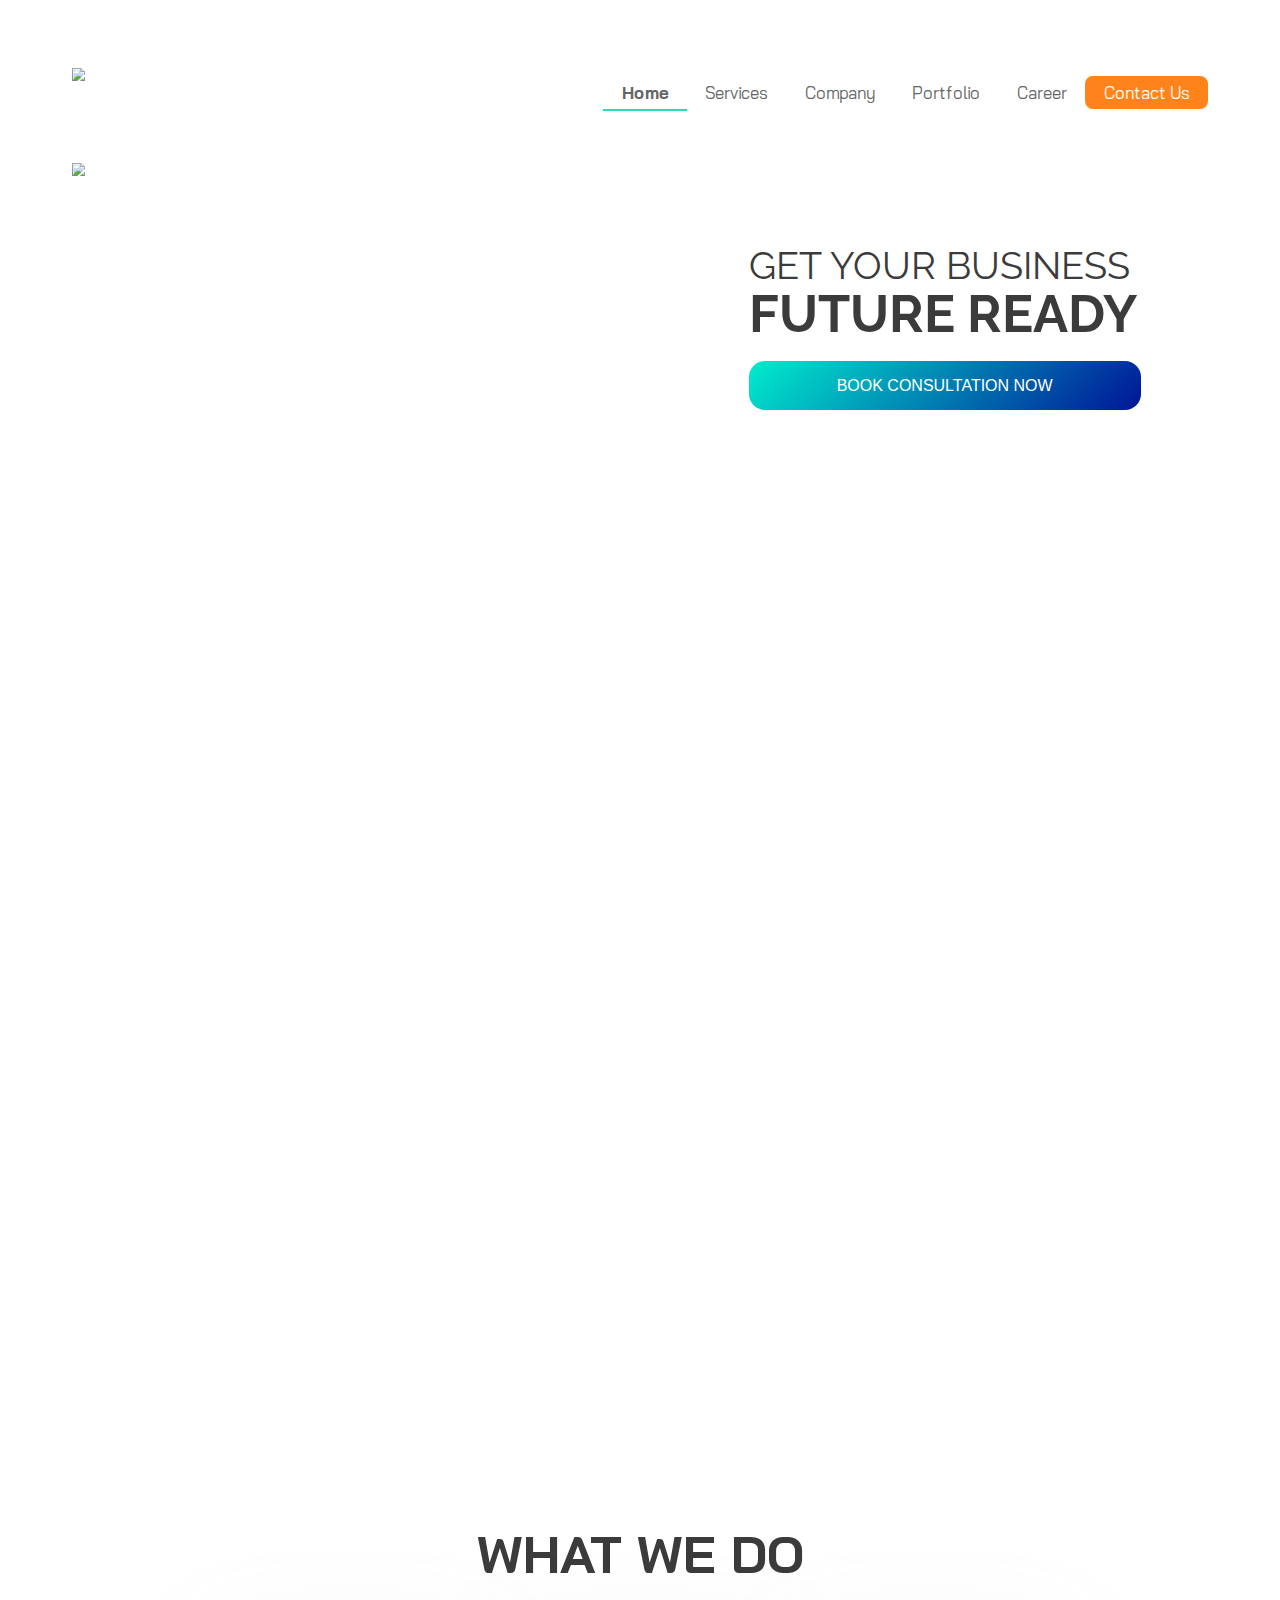
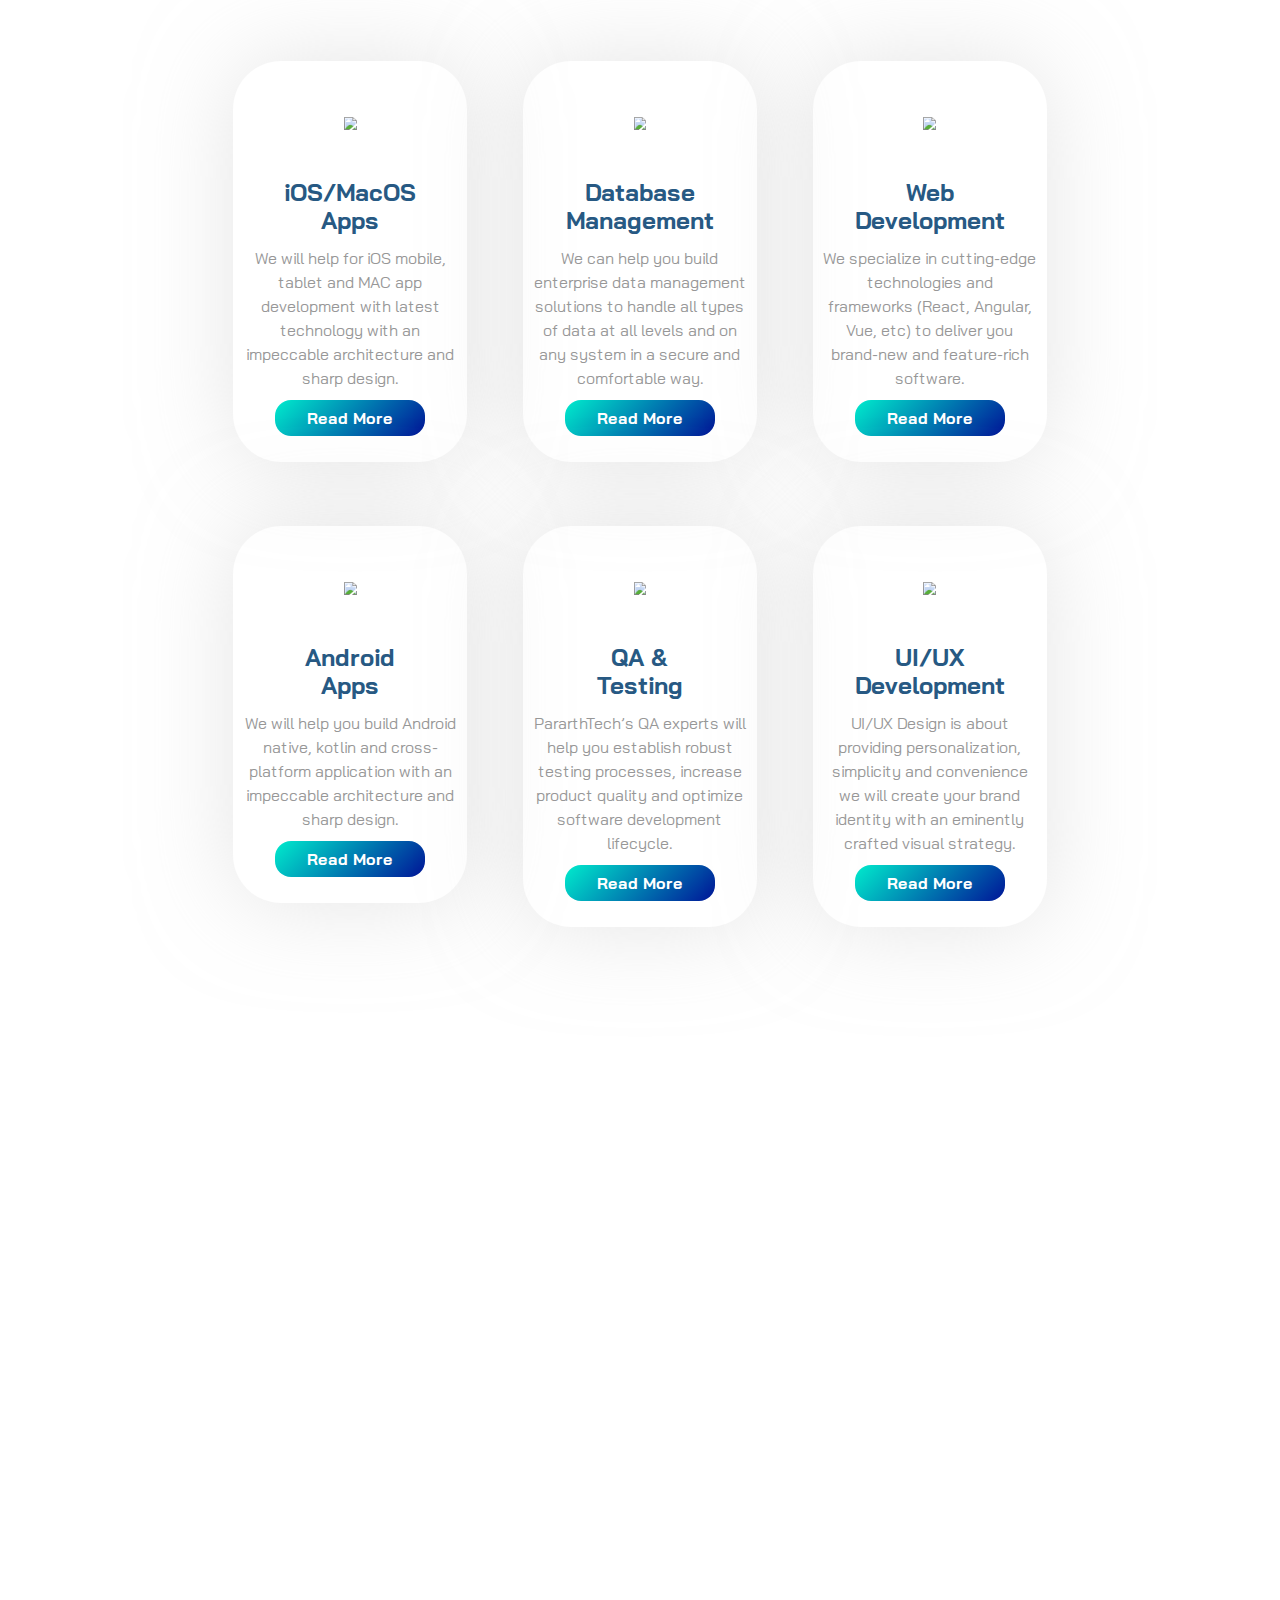
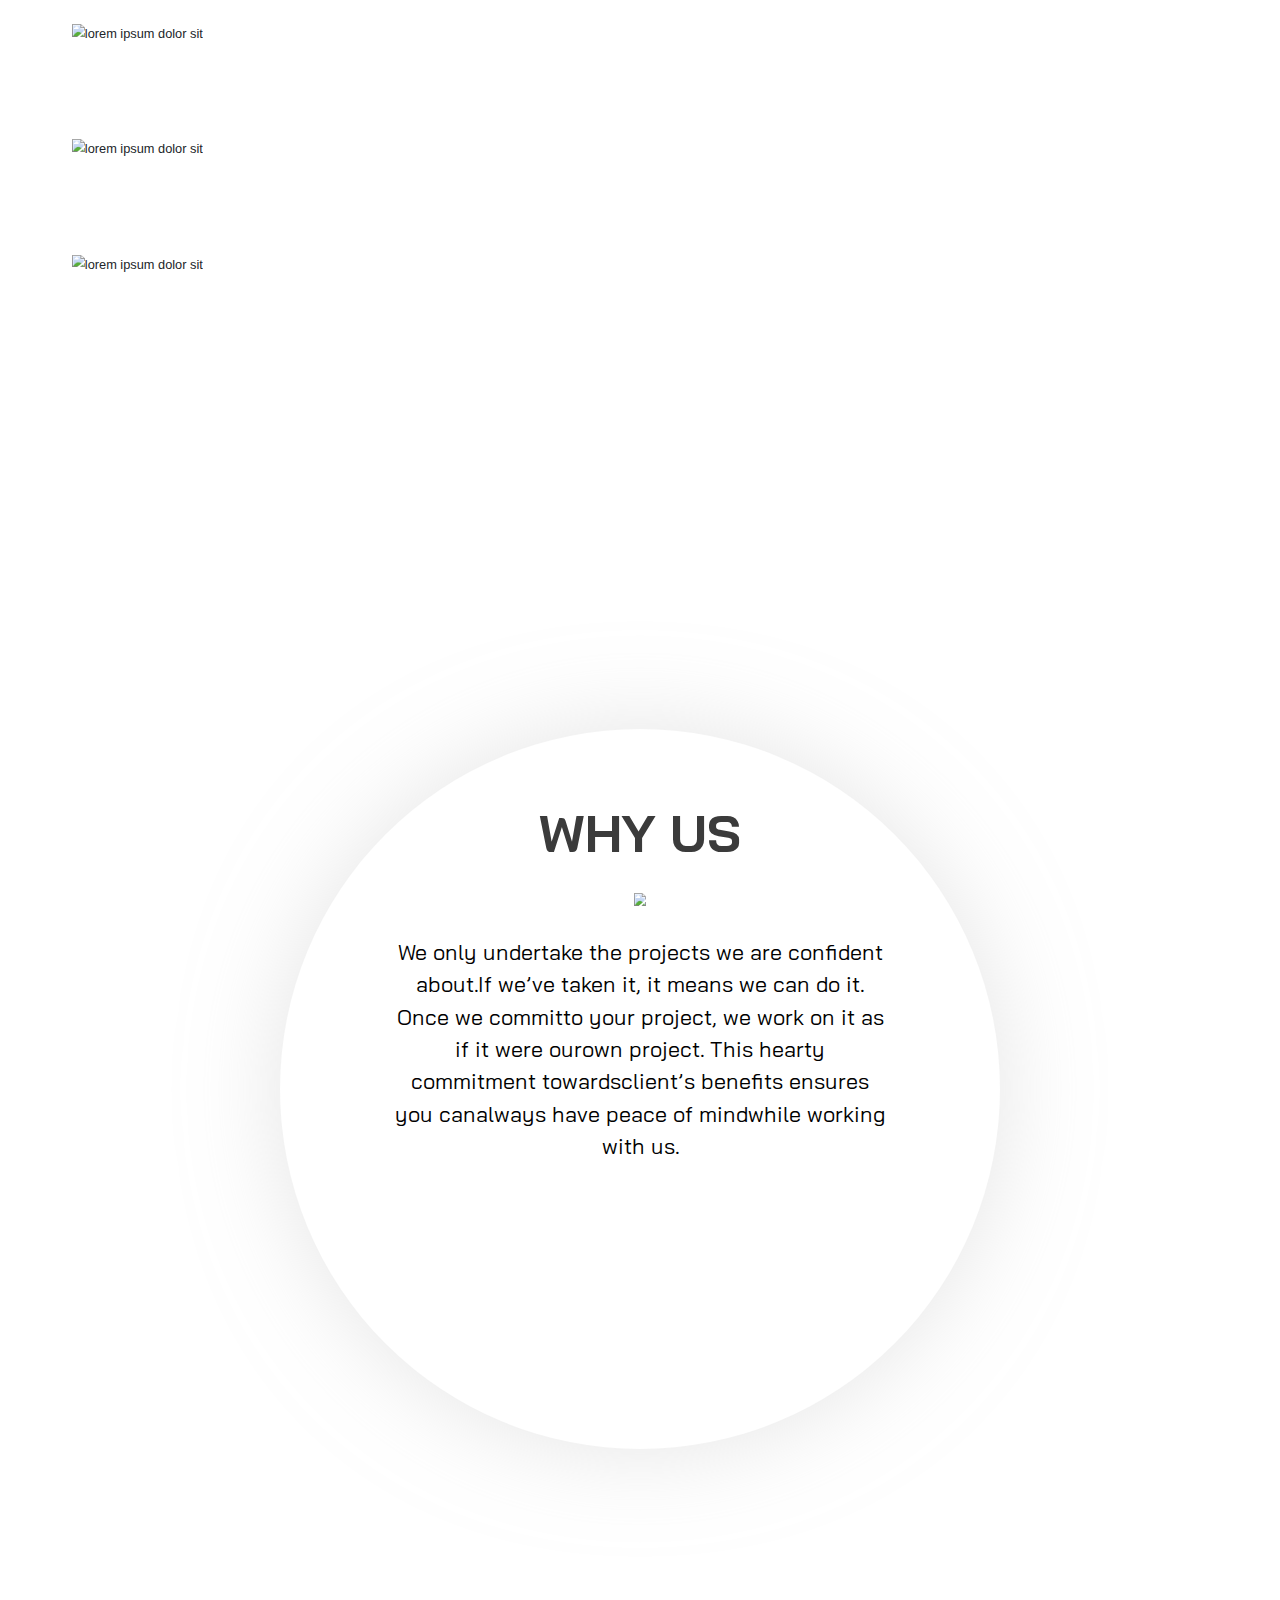
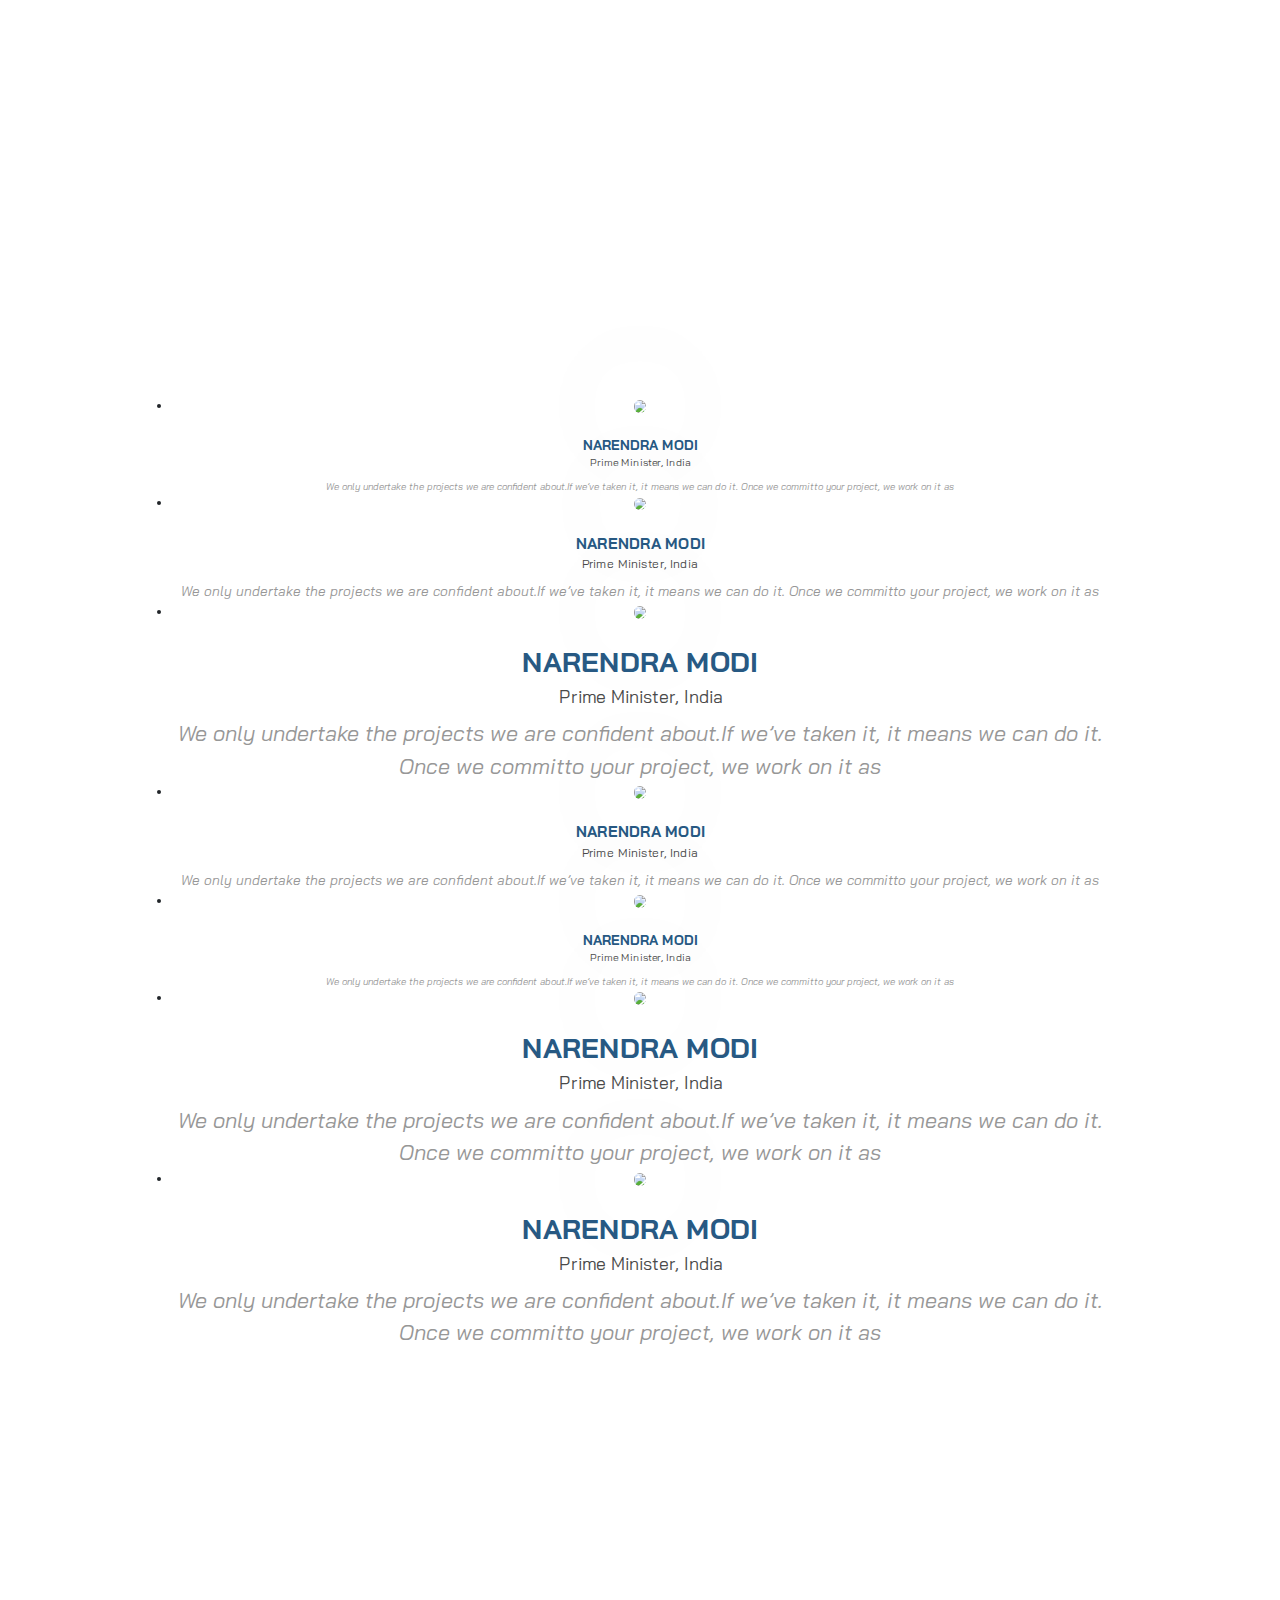
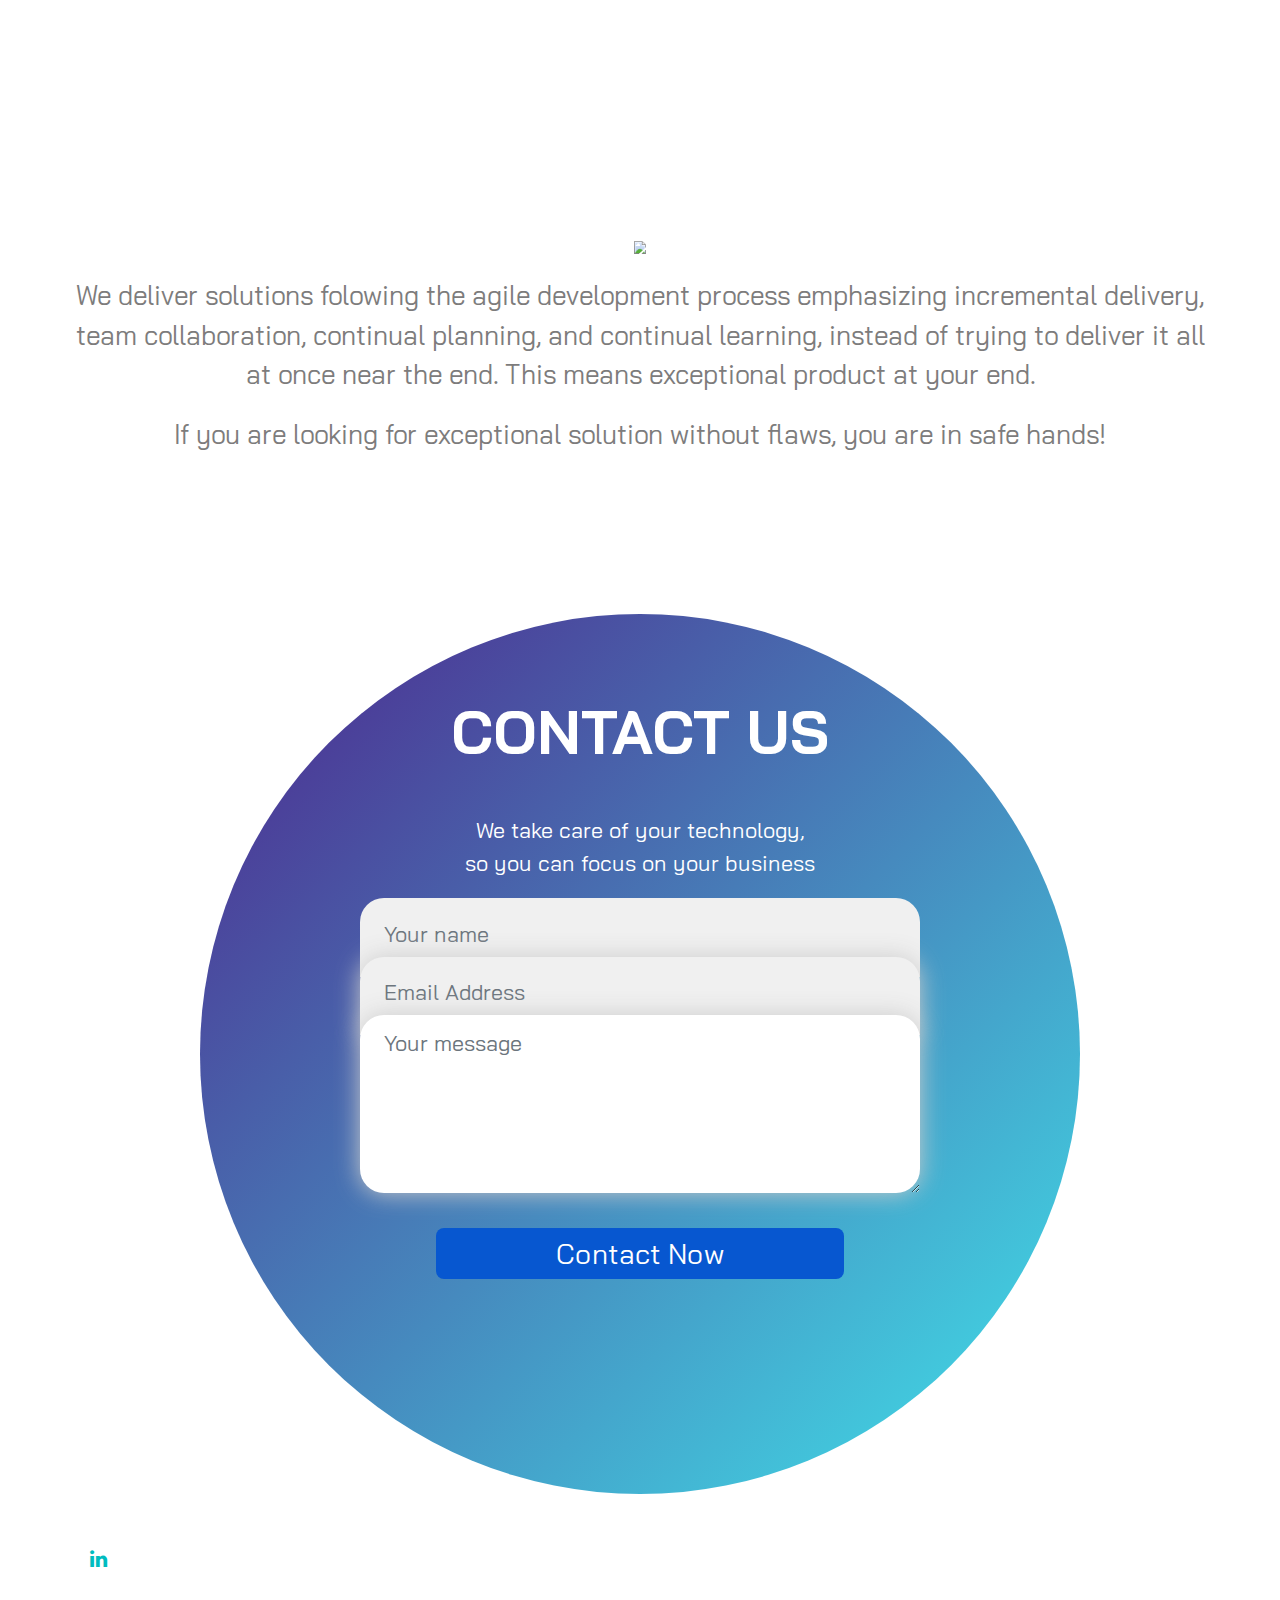
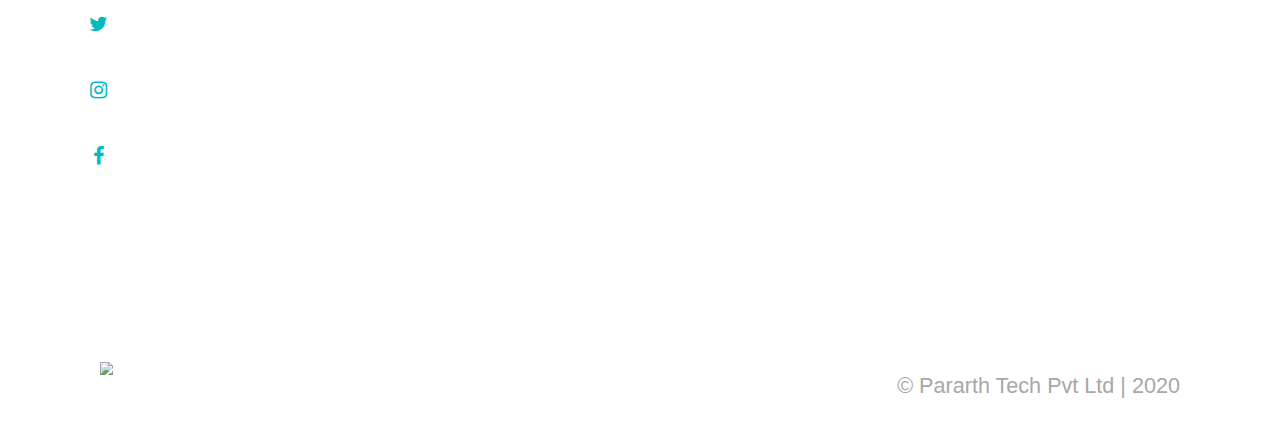
==== commit 3abfb54a: "responsive" ====
--- a/index.html
+++ b/index.html
@@ -4,7 +4,7 @@
 <meta charset="utf-8">
 <meta name="viewport" content="width=device-width, initial-scale=1.0">
 
-<title>Pararth Tech </title>
+<title>Index :: Pararth Tech </title>
 <link rel="icon" href="images/favicon.png" type="image/png" sizes="16x16">
 <!-- Bootstrap css and js Start -->
 		<link rel="stylesheet" href="https://maxcdn.bootstrapcdn.com/bootstrap/4.0.0/css/bootstrap.min.css" integrity="sha384-Gn5384xqQ1aoWXA+058RXPxPg6fy4IWvTNh0E263XmFcJlSAwiGgFAW/dAiS6JXm" crossorigin="anonymous">
@@ -31,7 +31,7 @@
 </head>
 <script type="text/javascript" src="js/webslidemenu.js"></script>
 <body>
-    <div class="h-menu" style="display: block;">
+    <!-- <div class="h-menu" style="display: block;">
         <ul>
                   <li><a href="#" class="active">HOME</a></li>
                   <li><a href="#Service">SERVICES</a></li>
@@ -41,7 +41,7 @@
                   <li><a href="#"> CAREER</a></li>
                   <li><a href="#contactus"> CONTACT US</a></li>
                 </ul>
-    </div>
+    </div> -->
     <div class="zoom">
 <!-- Header Part start -->
     <header>
@@ -288,7 +288,7 @@
                                 <div class="ms-info">
                                      <div class="ms-info">
                                     <h4 class="font-30-white">DILIP SUTARIYA</h4>
-                                    <h6 class="font-27-white"><i>(Master in IT)</i></h6>
+                                    <h6 class="font-27-white"><i>(B.Tech. in IT)</i></h6>
                                    <h6 class="font-25-white">Co-founder</h6>
                                 </div>
                                 </div>
@@ -301,7 +301,7 @@
                                     <div class="ms-info">
                                     <h4 class="font-30-white">DARSHAN PALADIYA</h4>
                                     <h6 class="font-27-white"><i>(B.Tech. in IT)</i></h6>
-                                   <h6 class="font-25-white">Designer</h6>
+                                   <h6 class="font-25-white">Co-founder</h6>
                                 </div>
                                 </div>
                             </div>
@@ -440,7 +440,7 @@
     <div class="container">
        <div class="c-footer">
         <div class="row">
-            <div class="col-lg-3 col-md-6 col-sm-12 col-12">
+            <div class="col-lg-3 col-md-6 col-sm-12 col-12 ">
                 <ul>
                     <li><i class="fa fa-linkedin footer-icon" aria-hidden="true"></i>
   <a href="https://www.linkedin.com/company/pararthtech" target="_blank" class="footer-font"> @pararthtech</a> </li>
@@ -471,7 +471,7 @@
                     </div>
                 </div>
             </div>
-            <div class="col-lg-3 col-md-6 col-sm-12 col-12">
+            <div class="col-lg-3 col-md-6 col-sm-12 col-12 ">
                 
                   <ul>
                     <li><i class="fa fa-phone footer-icon location-icon2" aria-hidden="true"></i>
@@ -503,7 +503,7 @@
 
 <a href="javascript:" id="return-to-top"><i class="fa fa-chevron-up"></i></a>
 <!--Footer Part End-->
-<script src="js/jquery.js"></script>
+<script src="js/jquery.js" type="text/javascript"></script>
 
     
      <script src='js/app.js'></script>
@@ -549,21 +549,22 @@
   $(document).ready(function(){
       if ($(window).scrollTop() >= 500) {
      
+        $('.header').addClass("stick-header");
+    }
+    else {
+      
+        $('.header').removeClass("stick-header");
+    } 
+    $(window).scroll(function(){
+      
+    if ($(window).scrollTop() >= 500) {
+        $('.header').addClass("stick-header");
         $('.h-menu').css("display","block");
     }
     else {
       
          $('.h-menu').css("display","none");
-    } 
-    $(window).scroll(function(){
-      
-    if ($(window).scrollTop() >= 500) {
-     
-        $('.h-menu').css("display","block");
-    }
-    else {
-      
-         $('.h-menu').css("display","none");
+         $('.header').removeClass("stick-header");
     }
 });});
 </script>
@@ -574,14 +575,14 @@
             var slider = new MasterSlider();
             slider.setup('masterslider2', {
                 loop: true,
-                width: 330,
-                height: 330,
+                width: 320,
+                height: 320,
                 speed: 20,
                 view: 'fadeBasic',
                 preload: 0,
                 space: 0,
                 space: 50,
-                autoplay: false,
+                autoplay: true,
                 viewOptions: { centerSpace: 1.6 }
             });
             slider.control('arrows');
--- a/css/webslidemenu.css
+++ b/css/webslidemenu.css
@@ -633,7 +633,7 @@
 		white-space: nowrap !important;
 		padding-left: 15px !important;
     padding-right: 15px !important;
-    font-size: 25px;
+    font-size: 20px;
 	}
 	.megacollink {
 		width: 48%;
@@ -699,7 +699,7 @@
 		text-decoration: none;
 		background-repeat: no-repeat;
 		background-size: 100% 100%;
-		color: #ffffff;
+		color: #ffffff !important;
 	}
 	.wsmenu-list>li>a.active {
 		background-color: #cccccc;
--- a/css/style.css
+++ b/css/style.css
@@ -12,6 +12,14 @@
 }
 .zoom{
     zoom:80%;
+}
+.stick-header {
+    position: fixed;
+    width: 100%;
+    top: 0px;
+    padding: 5px 0px;
+    background-color: #eaeaea;
+    z-index: 9999999;
 }
 /*Top to back arrow CSS Start*/
 #return-to-top {
@@ -406,7 +414,7 @@
     border-radius: 10px;
     text-decoration: none;
     position: relative;
-    z-index: 999;
+    z-index: 99;
     }
     .contact-btn:hover
 {
@@ -568,7 +576,7 @@
 
 
 
-@media (max-width: 1920px)  { 
+@media only screen and (max-width: 1920px)  { 
     .zoom {
         zoom: 100%;
     }
@@ -581,12 +589,12 @@
     background-size: 100% 100%;
     }
 }
-@media (max-width: 1600px) {  }
-@media (max-width: 1400px) { 
+@media only screen and (max-width: 1600px) {  }
+@media only screen and (max-width: 1400px) { 
  .zoom {
         zoom: 80%;
     } }
-@media (max-width: 1200px) { 
+@media only screen and (max-width: 1200px) { 
     .c-btn-2 {
        
         padding: 20px 90px;
@@ -654,7 +662,7 @@
 }
  }
 
-@media (min-width: 992px) and (max-width: 1199.98px) { 
+@media only screen and (min-width: 992px) and (max-width: 1199.98px) { 
 .slider-font {
     font-size: 38px;
 }
@@ -798,10 +806,17 @@
  }
 
 
-@media (min-width: 768px) and (max-width: 991.98px) { 
+@media only screen and (min-width: 768px) and (max-width: 991.98px) { 
 .right-text {
     margin-top: 110px;
     text-align: center;
+}
+.font-27-black {
+    font-size: 20px !important;
+    }
+    .why-us .why-us-circle {
+   
+    padding: 95px 150px !important;
 }
 .about {
     background-image: url(../images/about-bg.png);
@@ -825,6 +840,13 @@
     max-width: 790px;
     height: 790px;
     padding: 31px 140px;
+}
+.app-font-1 {
+    font-size: 25px !important;
+}
+.app-font-3 {
+    font-size: 16px !important;
+    line-height: 20px !important;
 }
 .font-75-white {
     font-family: 'Bai Jamjuree', sans-serif;
@@ -850,7 +872,10 @@
 
 
 
-@media (min-width: 576px) and (max-width: 767.98px) {
+@media only screen and (min-width: 576px) and (max-width: 767.98px) {
+    .c-btn {
+    color: #666666 !important;
+}
 .right-text {
     margin-top: 45px;
     text-align: center;
@@ -927,7 +952,10 @@
  }
 
 
-@media (max-width: 575.98px) { 
+@media only screen and (max-width: 575.98px) { 
+    .c-btn {
+    color: #666666 !important;
+}
 .h-menu{
     display: none !important;
  }
@@ -952,68 +980,62 @@
     }
     .font-65-black {
     font-family: 'Bai Jamjuree', sans-serif;
-    font-size: 50px;
+    font-size: 50px !important;
     padding-bottom: 15px;
 }
 .why-us .why-us-circle {
-    max-width: 320px;
-    height: 320px;
+    max-width: 350px;
+    height: 350px;
     padding: 40px;
 
     }
     .cc-img {
-    width: 85%;
+    width: 95%;
 }
 .our-team {
     padding: 383px 0px 190px 0px;
     background-size: cover;
 }
 
-
     .why-us-circle .font-27-black {
     display: none;
 }
-.font-75-white {
-    font-family: 'Bai Jamjuree', sans-serif;
-    font-size: 58px;
-    padding-bottom: 25px;
-    }
+
     .ms-staff-carousel {
    
     padding-top: 45px;
 }
 .app-box {
     /* margin: -1.5rem; */
-    width: 320px !important;
-    height: 320px !important;
+    width: 350px !important;
+    height: 350px !important;
+     padding: 0px 50px !important;
 }
 .app-font-1 {
-    font-size: 25px;
-}
-.app-box {
-    /* margin: -1.5rem; */
-   
-    padding: 0px 45px !important;
-    /* transition: 1s all; */
-}
+    font-size: 20px !important;
+    padding-top: 0px;
+   
+}
+
 .app-img {
     width: 50%;
 }
 .app-font-3 {
-    font-size: 14px;
+    font-size: 12px !important;
+     padding-top: 0px;
+     line-height: 15px !important;
 }
 
 .app-box:nth-child(2) {
-    left: 9%;
+    left: 20% !important;
     width: 320px !important;
     height: 320px !important;
     padding: 90px;
 }
-.app-box:nth-child(2) {
-    left: 19% !important;
-}
+
 .app-box:nth-child(4){
- left: -19% !important;
+     left: -20% !important;
+ 
  width: 320px !important;
     height: 320px !important;
     padding: 90px;
@@ -1025,15 +1047,22 @@
     width: 300px !important;
 }
 .footer-contact .footer-contact-round {
-    max-width: 300px;
-    height: 300px; top: 350px;
+   max-width: 350px;
+    height: 350px; top: 350px;
     }
     .footer-contact .footer-contact-round{
-       padding: 60px 10px;
-    }
-    .footer-contact .font-75-white{
-       font-size: 40px;     padding-bottom: 0px;
-    }
+      padding: 100px 10px;
+    }
+     .font-75-white{
+       font-size: 30px;     padding-bottom: 0px;
+
+
+         font-family: 'Bai Jamjuree', sans-serif;
+    
+    }
+    .app-font-2 {
+    font-size: 18px !important;
+}
     .footer-contact .font-27-white{
         display: none;
     }
@@ -1078,14 +1107,37 @@
     text-align: center;
     /* text-align: center; */
 }
-
-}
-
-
-
-
-
-
-
-
-
+.app-box:nth-child(1) {
+    left: 40% !important;
+    width: 280px !important;
+    height: 280px !important;
+}
+
+
+.app-box:nth-child(2) .app-content img {
+    width: 50%;
+}
+
+.app-box:nth-child(4) .app-content img {
+    width: 50%;
+}
+
+
+.app-box:nth-child(5) {
+    left: -40% !important;
+    }
+    .font-gray-33{
+        font-size: 20px !important;
+    line-height: 25px;
+}
+    }
+}
+
+
+
+
+
+
+
+
+
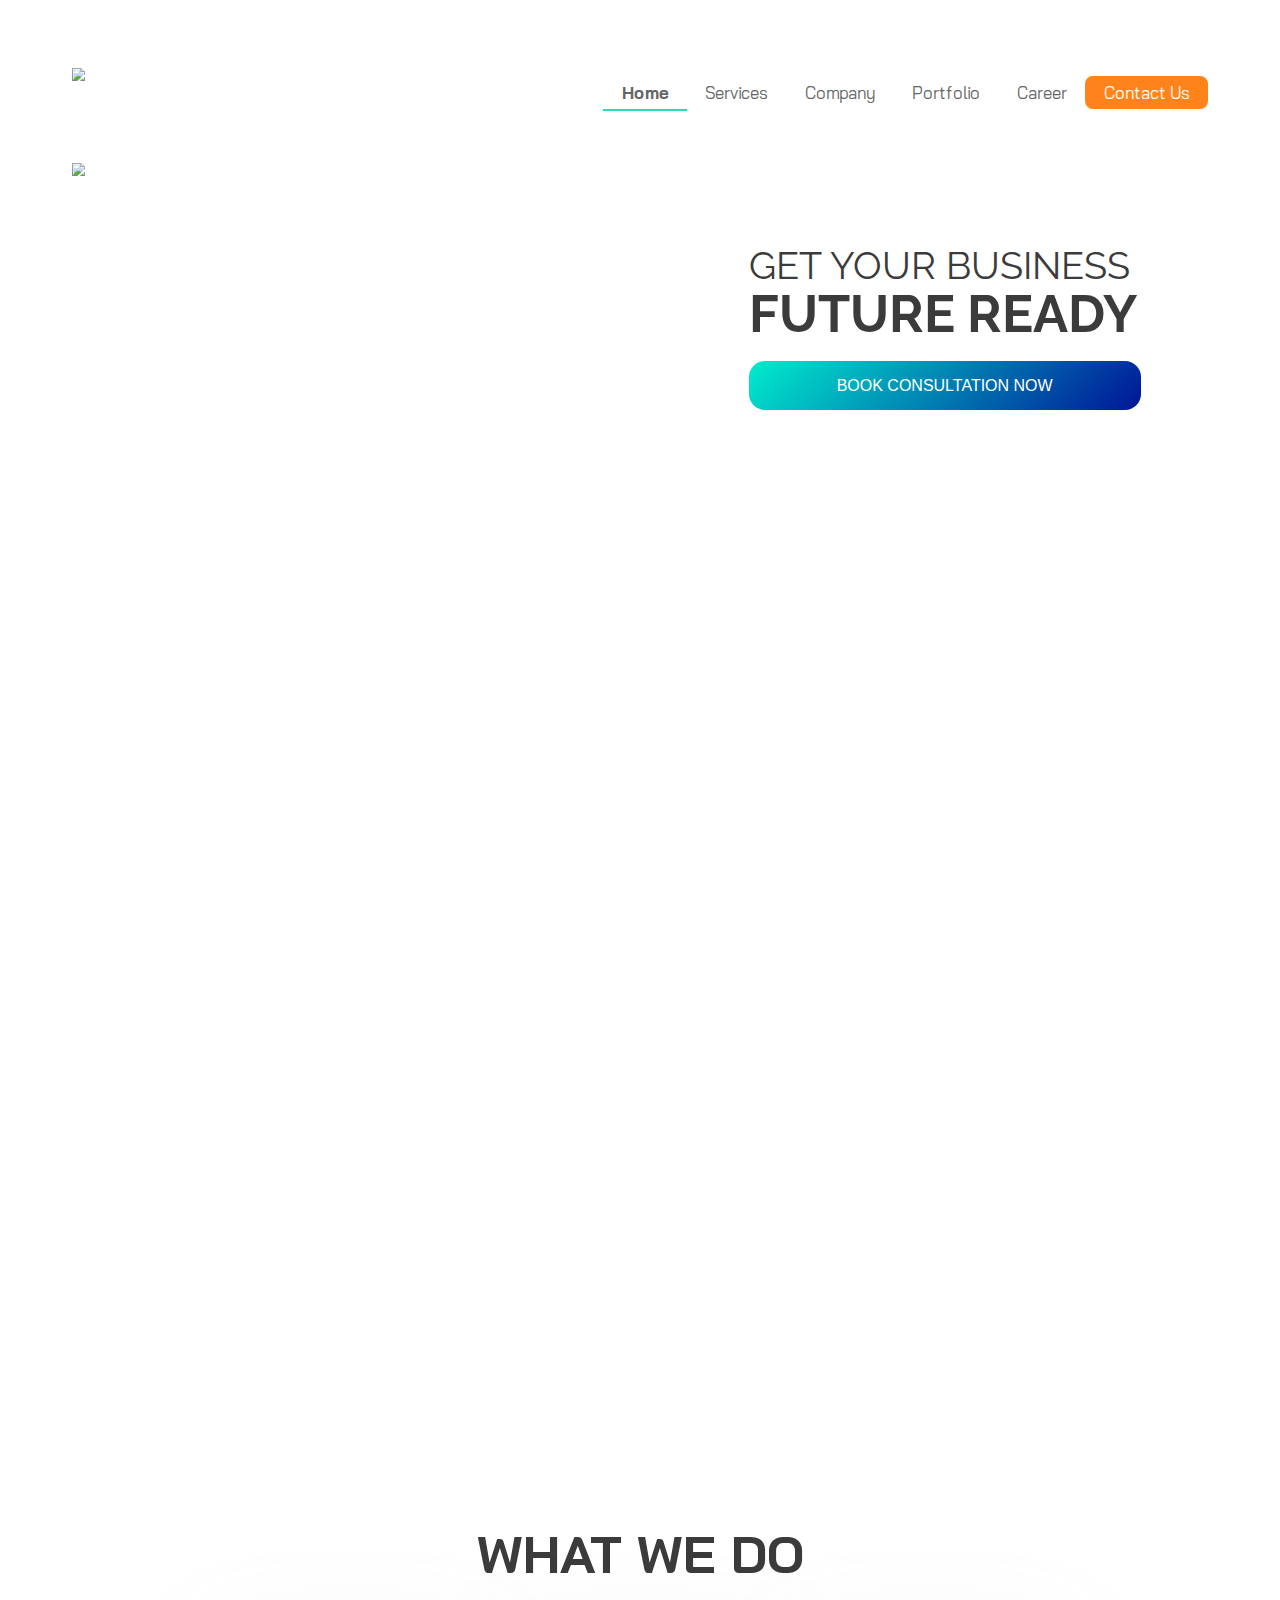
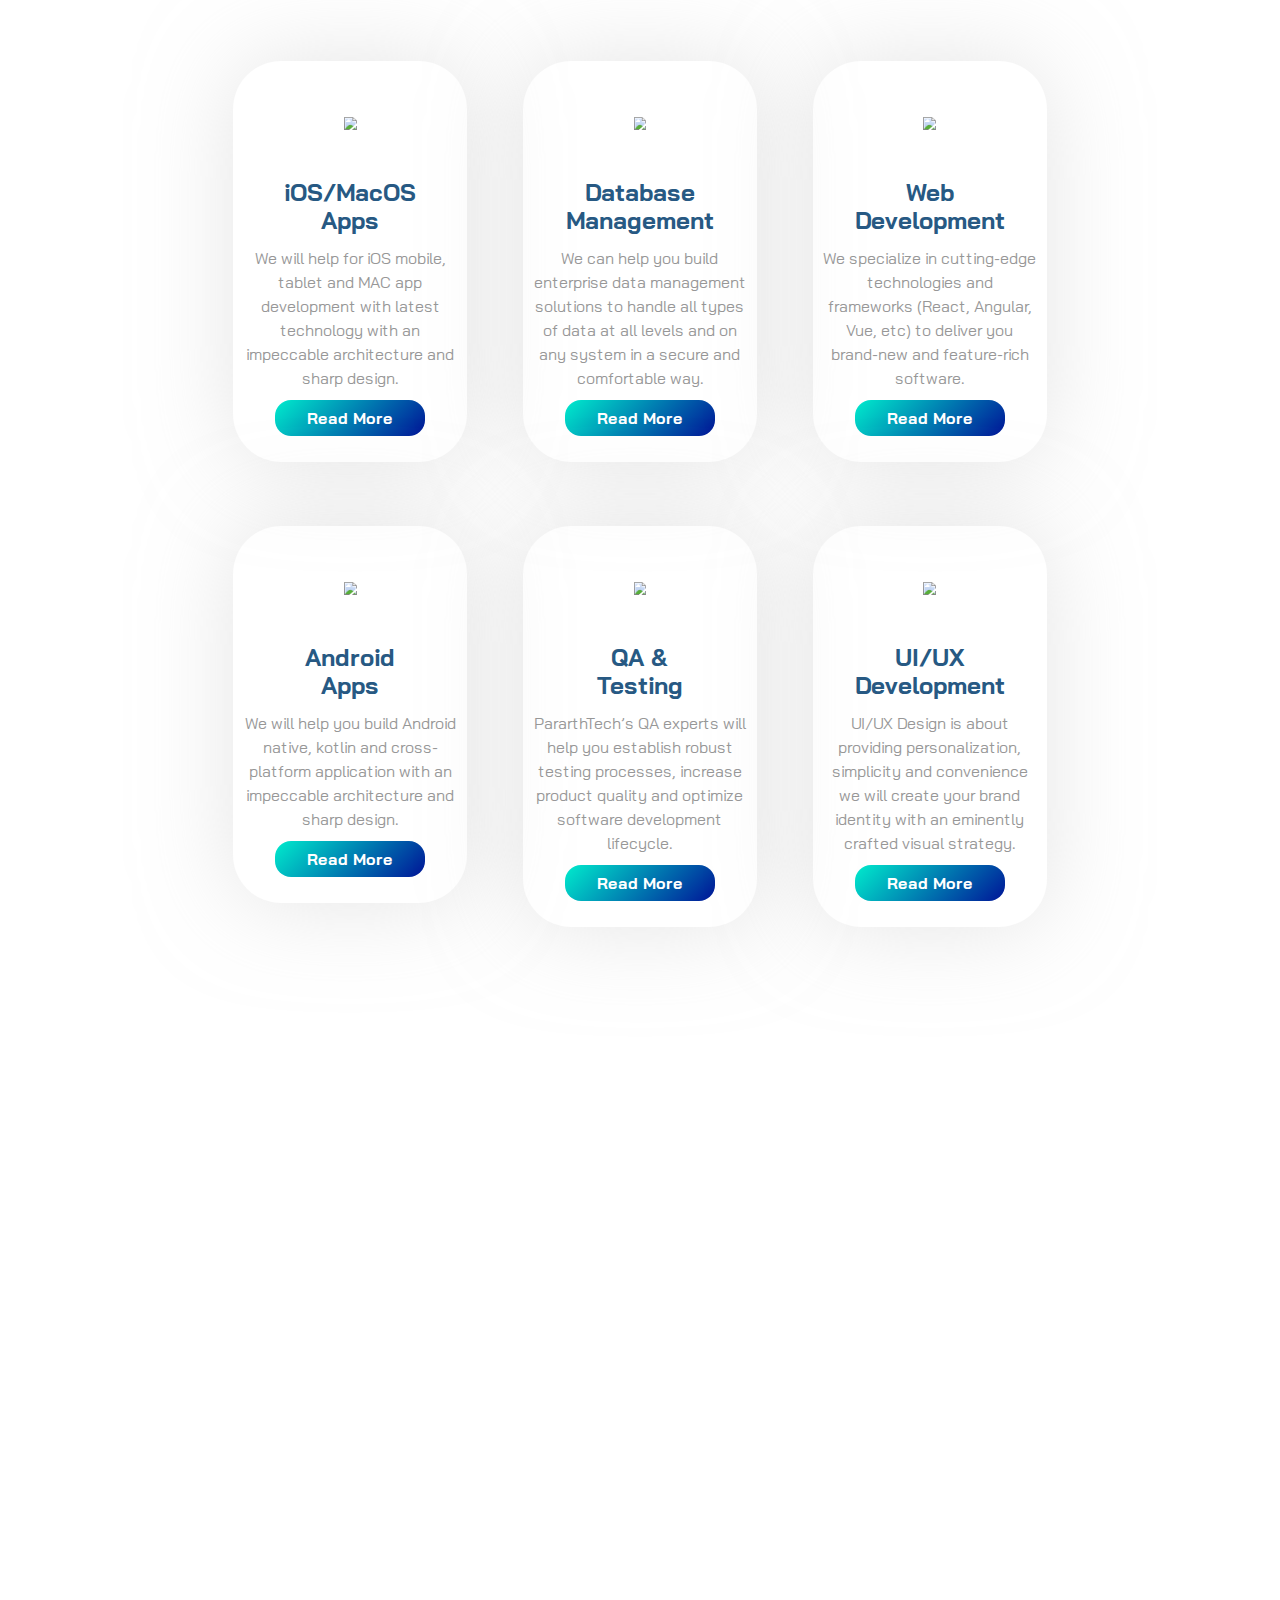
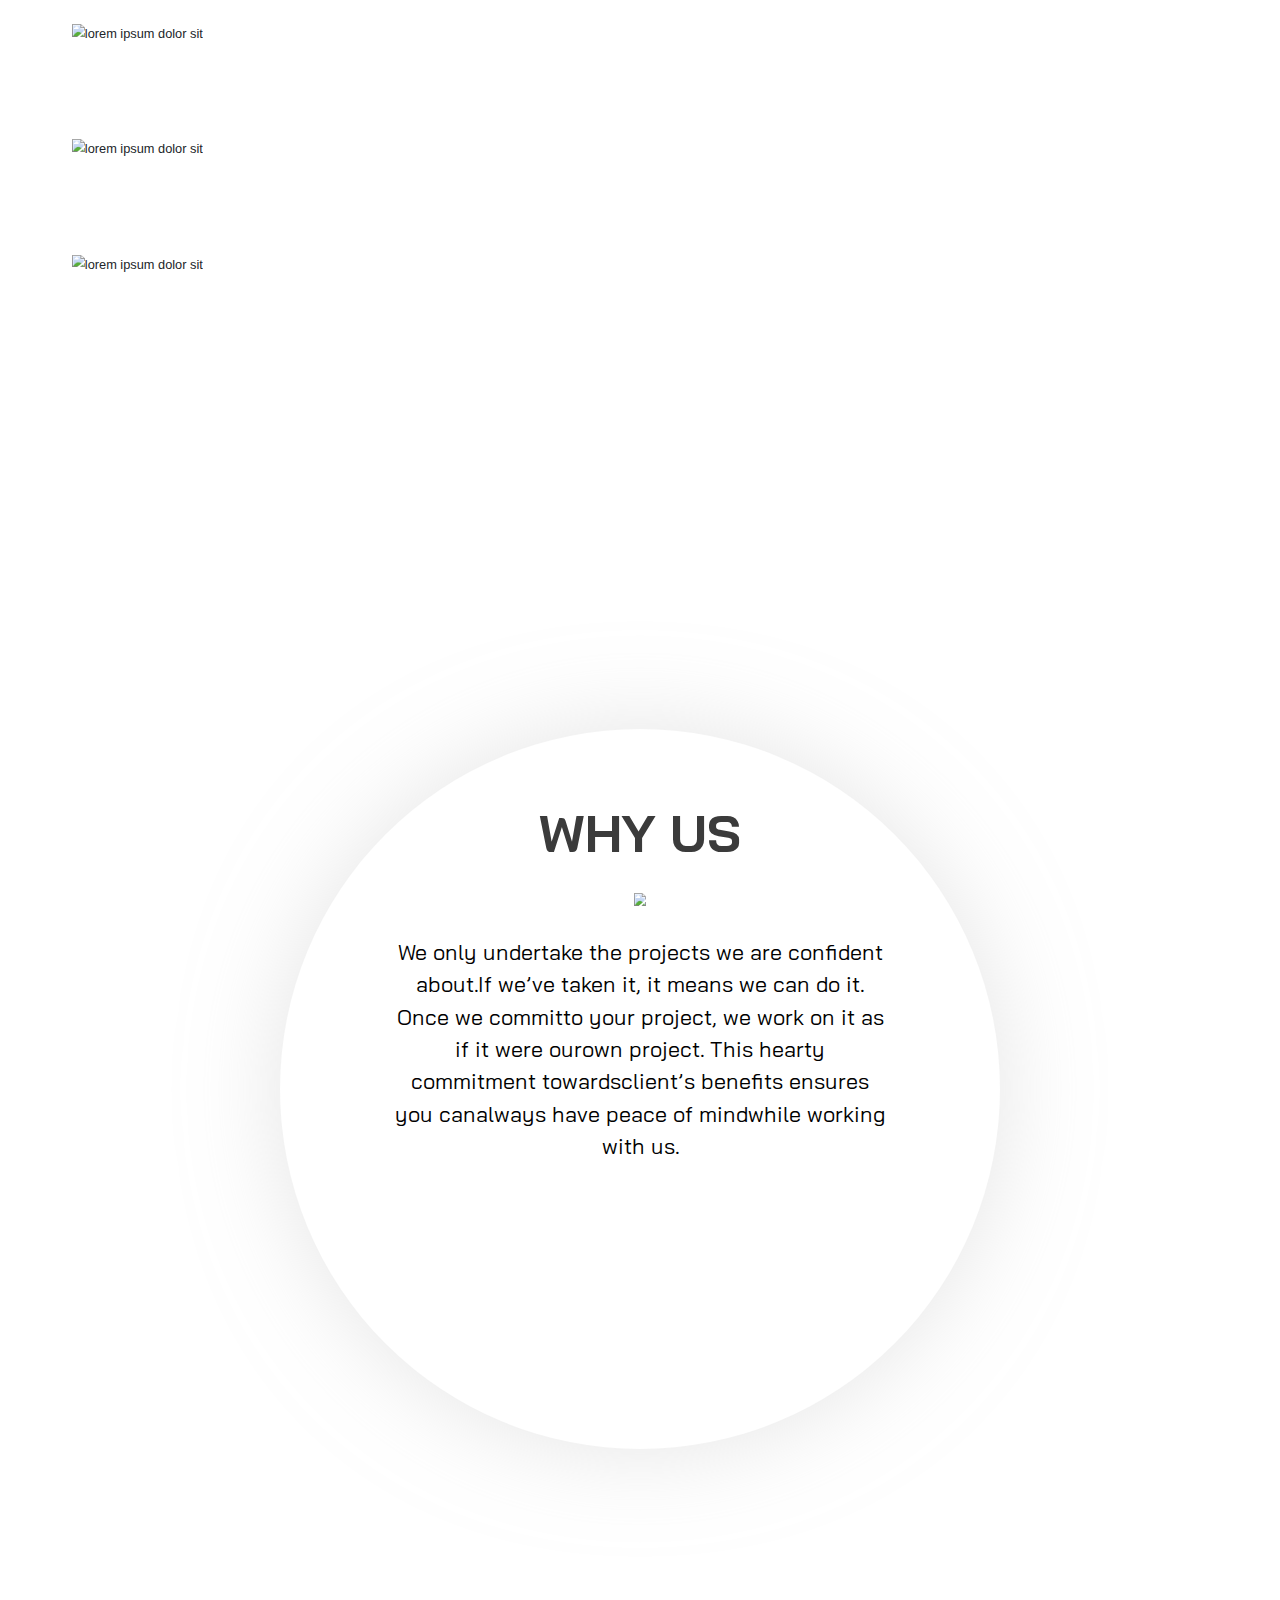
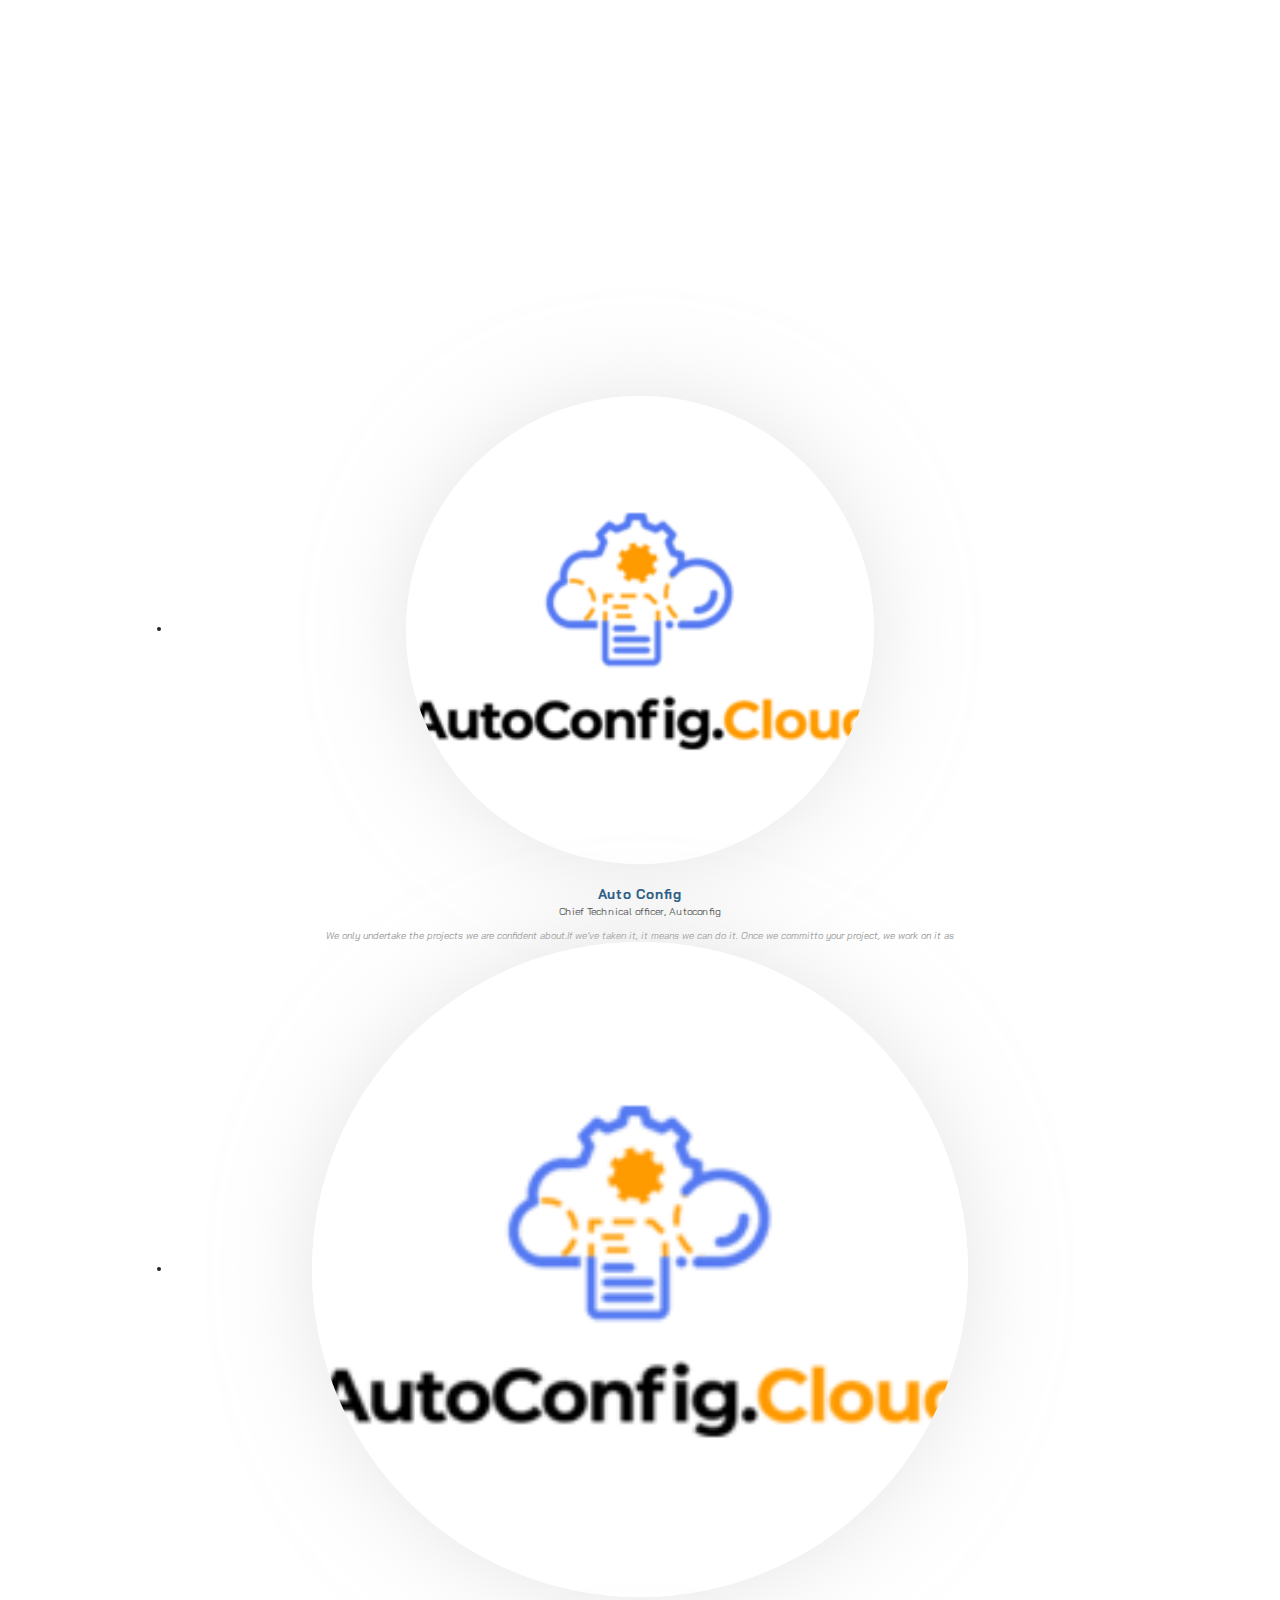
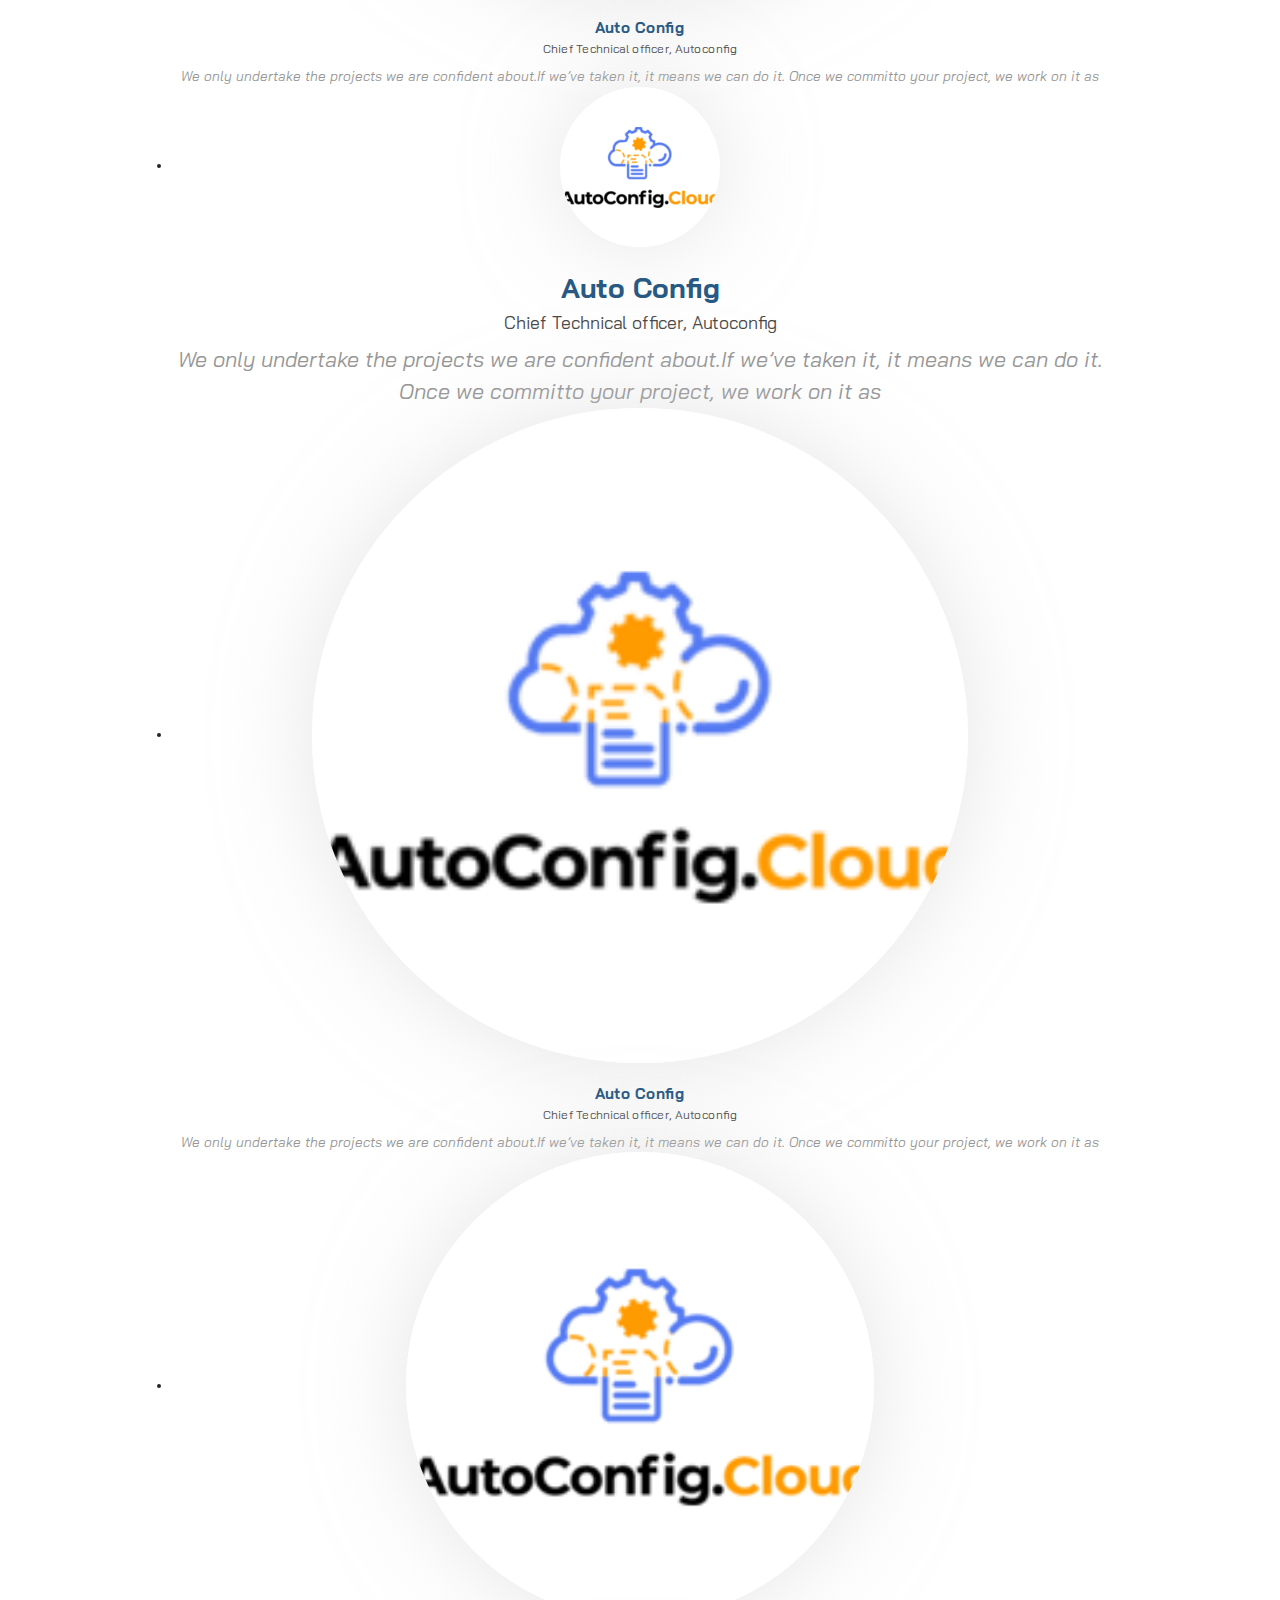
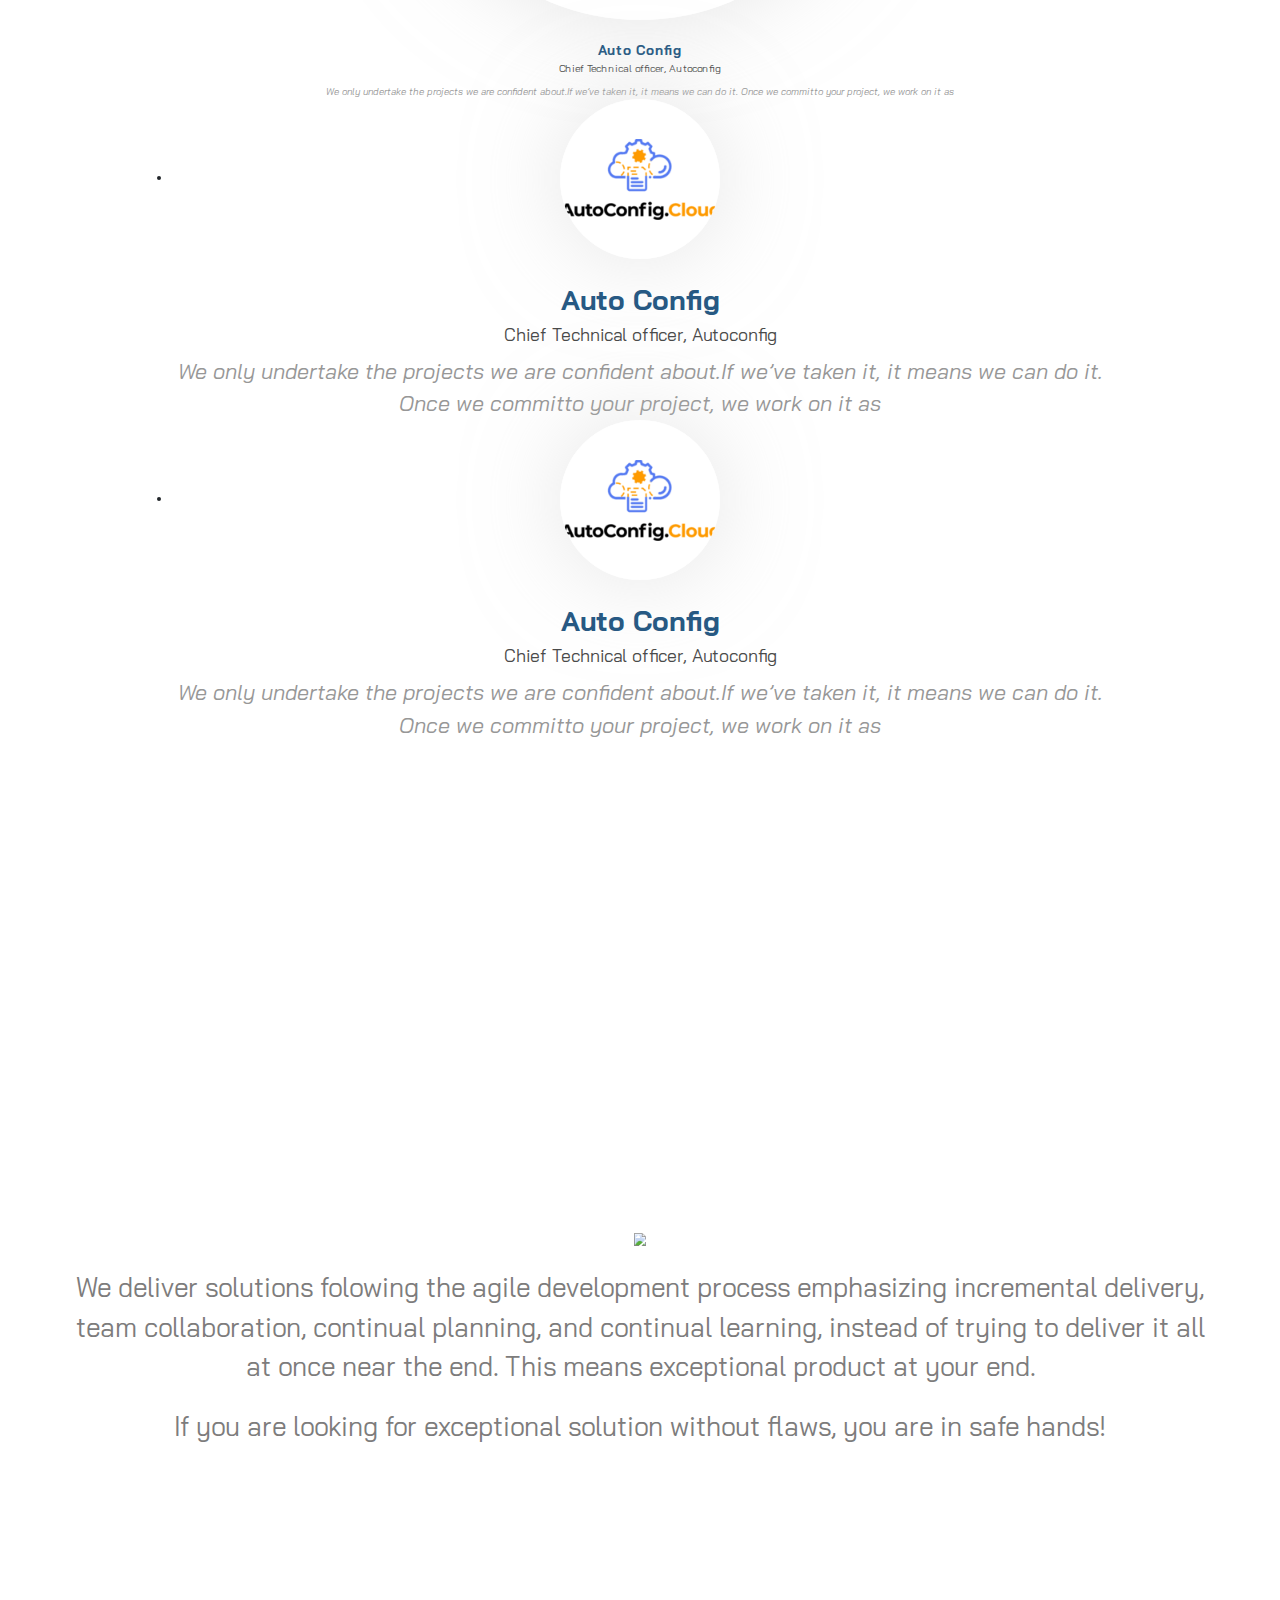
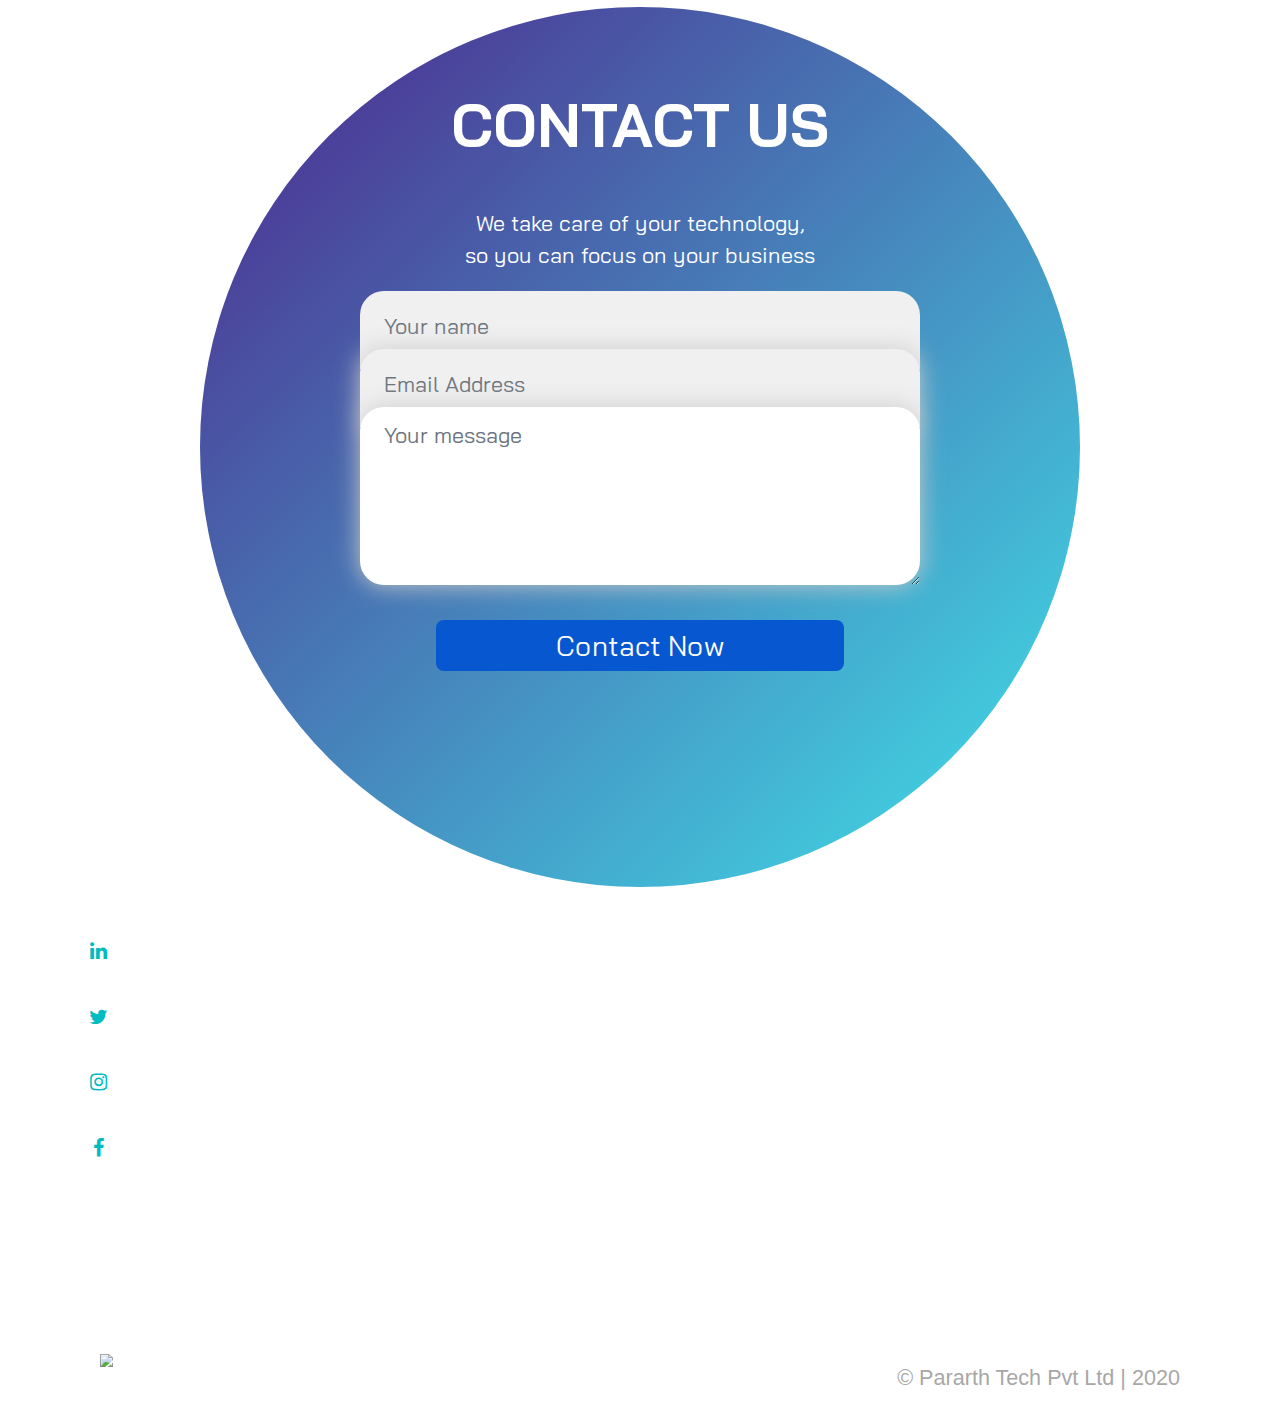
==== commit 1b243106: "New Changes" ====
--- a/index.html
+++ b/index.html
@@ -4,7 +4,7 @@
 <meta charset="utf-8">
 <meta name="viewport" content="width=device-width, initial-scale=1.0">
 
-<title>Index :: Pararth Tech </title>
+<title>Pararth Tech </title>
 <link rel="icon" href="images/favicon.png" type="image/png" sizes="16x16">
 <!-- Bootstrap css and js Start -->
 		<link rel="stylesheet" href="https://maxcdn.bootstrapcdn.com/bootstrap/4.0.0/css/bootstrap.min.css" integrity="sha384-Gn5384xqQ1aoWXA+058RXPxPg6fy4IWvTNh0E263XmFcJlSAwiGgFAW/dAiS6JXm" crossorigin="anonymous">
@@ -301,7 +301,7 @@
                                     <div class="ms-info">
                                     <h4 class="font-30-white">DARSHAN PALADIYA</h4>
                                     <h6 class="font-27-white"><i>(B.Tech. in IT)</i></h6>
-                                   <h6 class="font-25-white">Co-founder</h6>
+                                   <h6 class="font-25-white">Designer</h6>
                                 </div>
                                 </div>
                             </div>
@@ -343,57 +343,57 @@
             <ul class="cards__container">
                 <li class="app-box">
                     <div class="app-content">
-                        <center><img src="images/modi.png" class="app-img"></center>
-                        <p class="app-font-1">NARENDRA MODI</p>
-                        <p class="app-font-2">Prime Minister, India</p>
+                        <center><img src="images/autoconfig.png" class="app-img"></center>
+                        <p class="app-font-1">Auto Config</p>
+                        <p class="app-font-2">Chief Technical officer, Autoconfig</p>
                         <p class="app-font-3"><i>We only undertake the projects we are confident about.If we’ve taken it, it means we can do it. Once we committo your project, we work on it as</i></p>
                     </div>
                 </li>
                 <li class="app-box">
                     <div class="app-content">
-                        <center><img src="images/modi.png" class="app-img"></center>
-                        <p class="app-font-1">NARENDRA MODI</p>
-                        <p class="app-font-2">Prime Minister, India</p>
+                        <center><img src="images/autoconfig.png" class="app-img"></center>
+                        <p class="app-font-1">Auto Config</p>
+                        <p class="app-font-2">Chief Technical officer, Autoconfig</p>
                         <p class="app-font-3"><i>We only undertake the projects we are confident about.If we’ve taken it, it means we can do it. Once we committo your project, we work on it as</i></p>
                     </div>
                 </li>
                 <li class="app-box">
                      <div class="app-content">
-                        <center><img src="images/modi.png" class="app-img"></center>
-                        <p class="app-font-1">NARENDRA MODI</p>
-                        <p class="app-font-2">Prime Minister, India</p>
+                        <center><img src="images/autoconfig.png" class="app-img"></center>
+                        <p class="app-font-1">Auto Config</p>
+                        <p class="app-font-2">Chief Technical officer, Autoconfig</p>
                         <p class="app-font-3"><i>We only undertake the projects we are confident about.If we’ve taken it, it means we can do it. Once we committo your project, we work on it as</i></p>
                     </div>
                 </li>
                 <li class="app-box">
                      <div class="app-content">
-                        <center><img src="images/modi.png" class="app-img"></center>
-                        <p class="app-font-1">NARENDRA MODI</p>
-                        <p class="app-font-2">Prime Minister, India</p>
+                        <center><img src="images/autoconfig.png" class="app-img"></center>
+                        <p class="app-font-1">Auto Config</p>
+                        <p class="app-font-2">Chief Technical officer, Autoconfig</p>
                         <p class="app-font-3"><i>We only undertake the projects we are confident about.If we’ve taken it, it means we can do it. Once we committo your project, we work on it as</i></p>
                     </div>
                 </li>
                 <li class="app-box">
                      <div class="app-content">
-                        <center><img src="images/modi.png" class="app-img"></center>
-                        <p class="app-font-1">NARENDRA MODI</p>
-                        <p class="app-font-2">Prime Minister, India</p>
+                        <center><img src="images/autoconfig.png" class="app-img"></center>
+                        <p class="app-font-1">Auto Config</p>
+                        <p class="app-font-2">Chief Technical officer, Autoconfig</p>
                         <p class="app-font-3"><i>We only undertake the projects we are confident about.If we’ve taken it, it means we can do it. Once we committo your project, we work on it as</i></p>
                     </div>
                 </li>
                 <li class="app-box box--hide">
                      <div class="app-content">
-                        <center><img src="images/modi.png" class="app-img"></center>
-                        <p class="app-font-1">NARENDRA MODI</p>
-                        <p class="app-font-2">Prime Minister, India</p>
+                        <center><img src="images/autoconfig.png" class="app-img"></center>
+                        <p class="app-font-1">Auto Config</p>
+                        <p class="app-font-2">Chief Technical officer, Autoconfig</p>
                         <p class="app-font-3"><i>We only undertake the projects we are confident about.If we’ve taken it, it means we can do it. Once we committo your project, we work on it as</i></p>
                     </div>
                 </li>
                 <li class="app-box box--hide">
                      <div class="app-content">
-                        <center><img src="images/modi.png" class="app-img"></center>
-                        <p class="app-font-1">NARENDRA MODI</p>
-                        <p class="app-font-2">Prime Minister, India</p>
+                        <center><img src="images/autoconfig.png" class="app-img"></center>
+                        <p class="app-font-1">Auto Config</p>
+                        <p class="app-font-2">Chief Technical officer, Autoconfig</p>
                         <p class="app-font-3"><i>We only undertake the projects we are confident about.If we’ve taken it, it means we can do it. Once we committo your project, we work on it as</i></p>
                     </div>
                 </li>
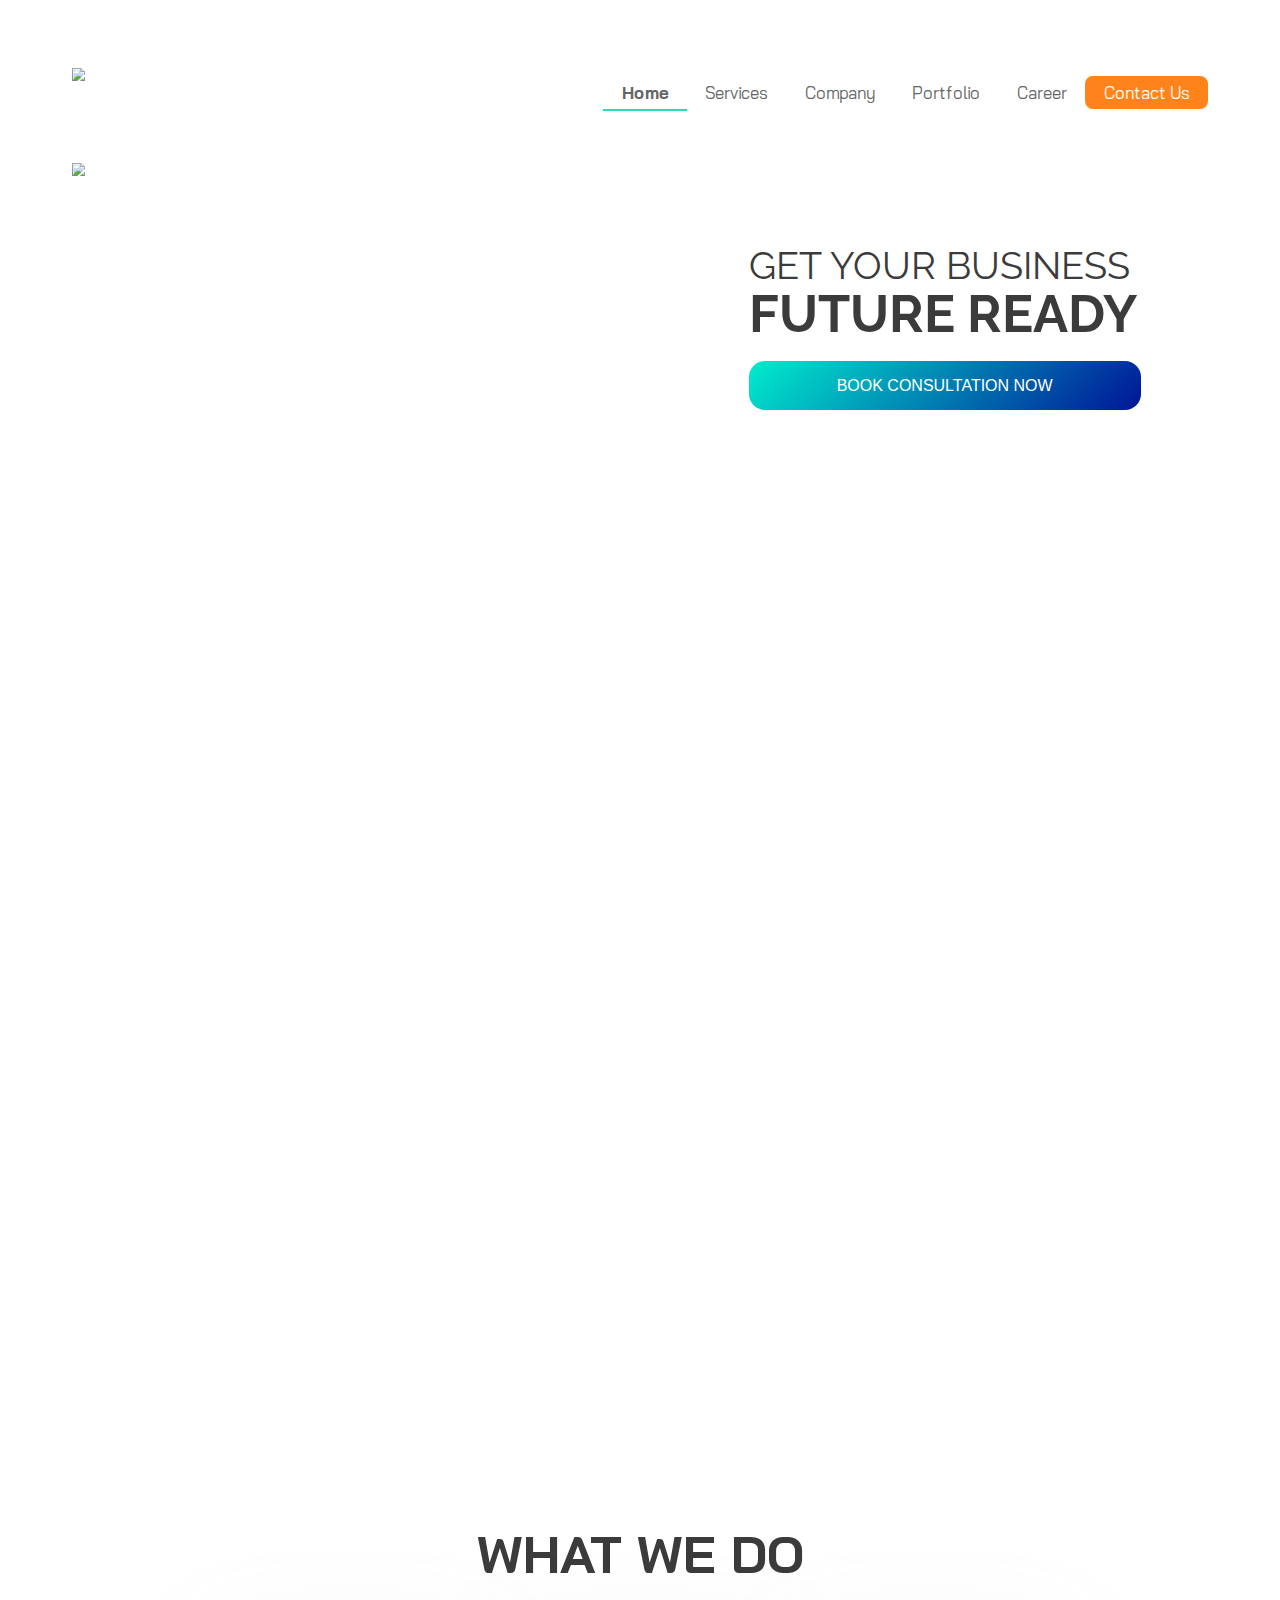
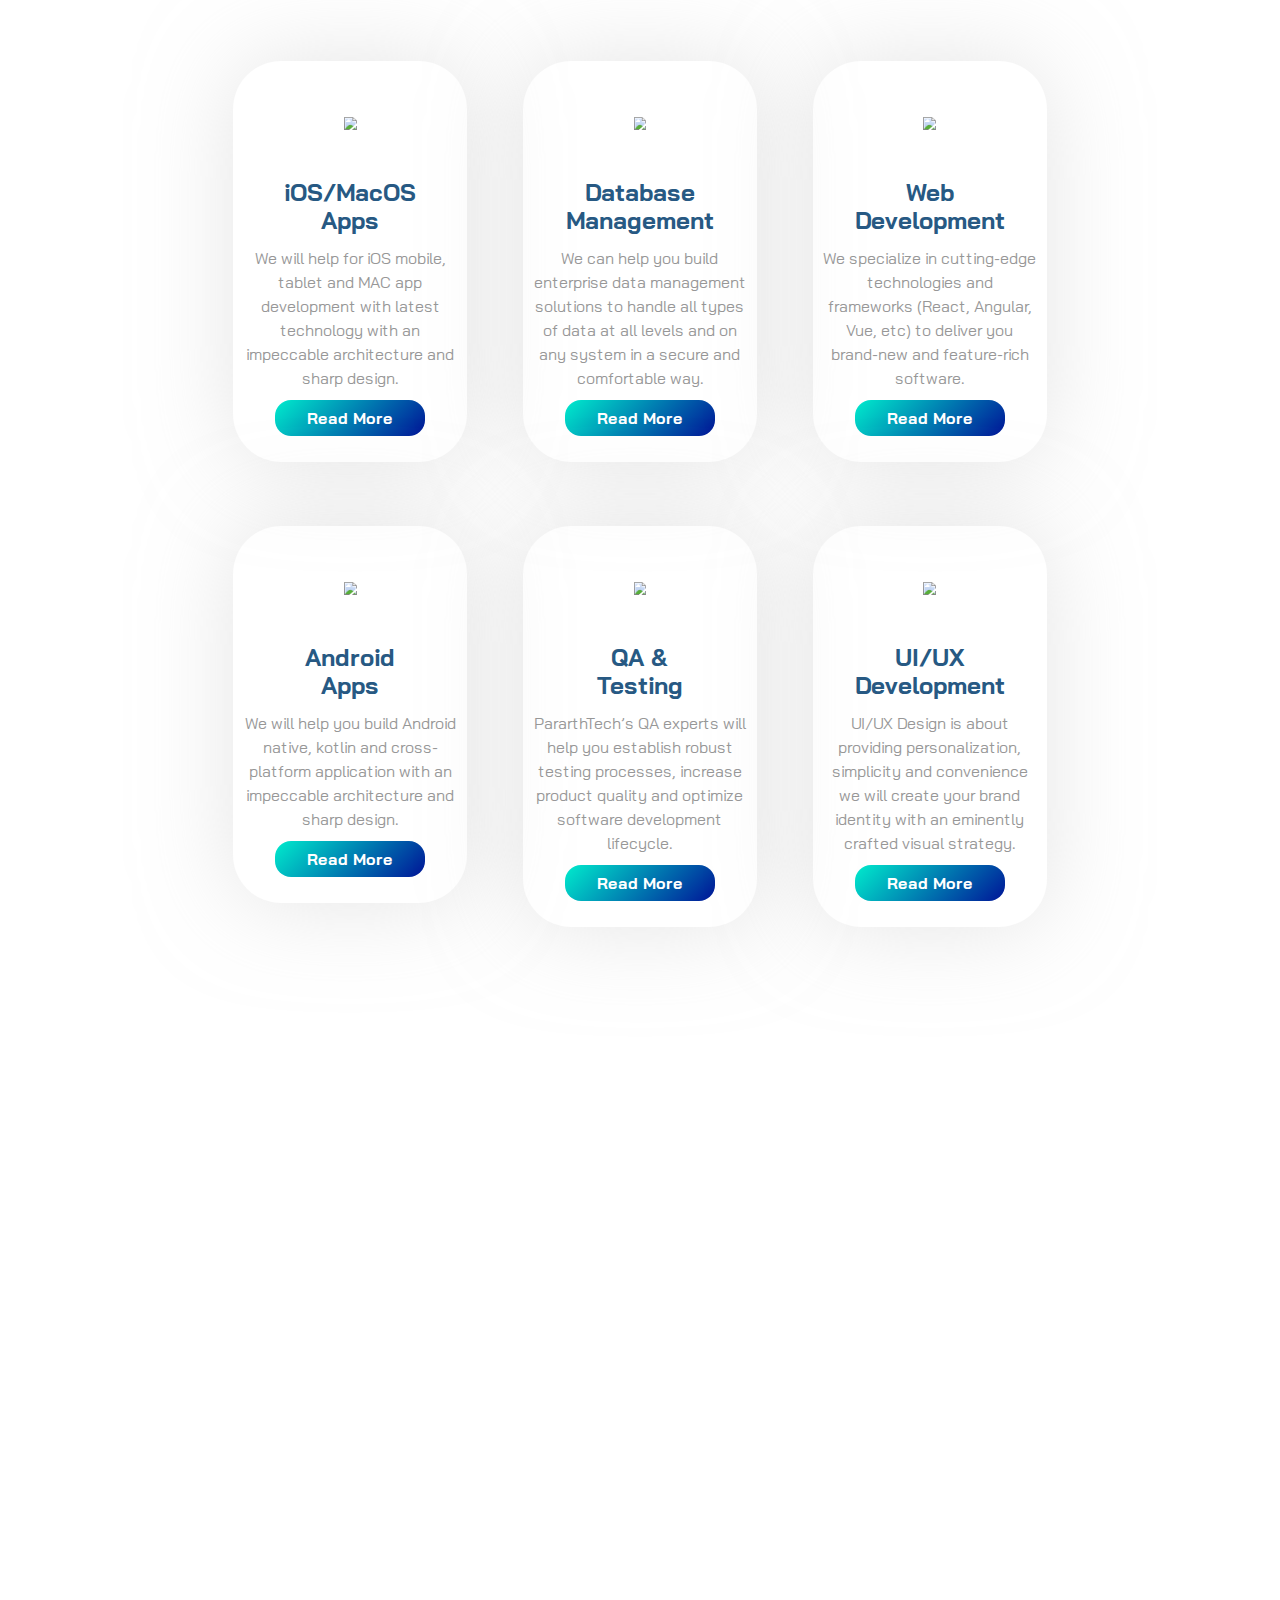
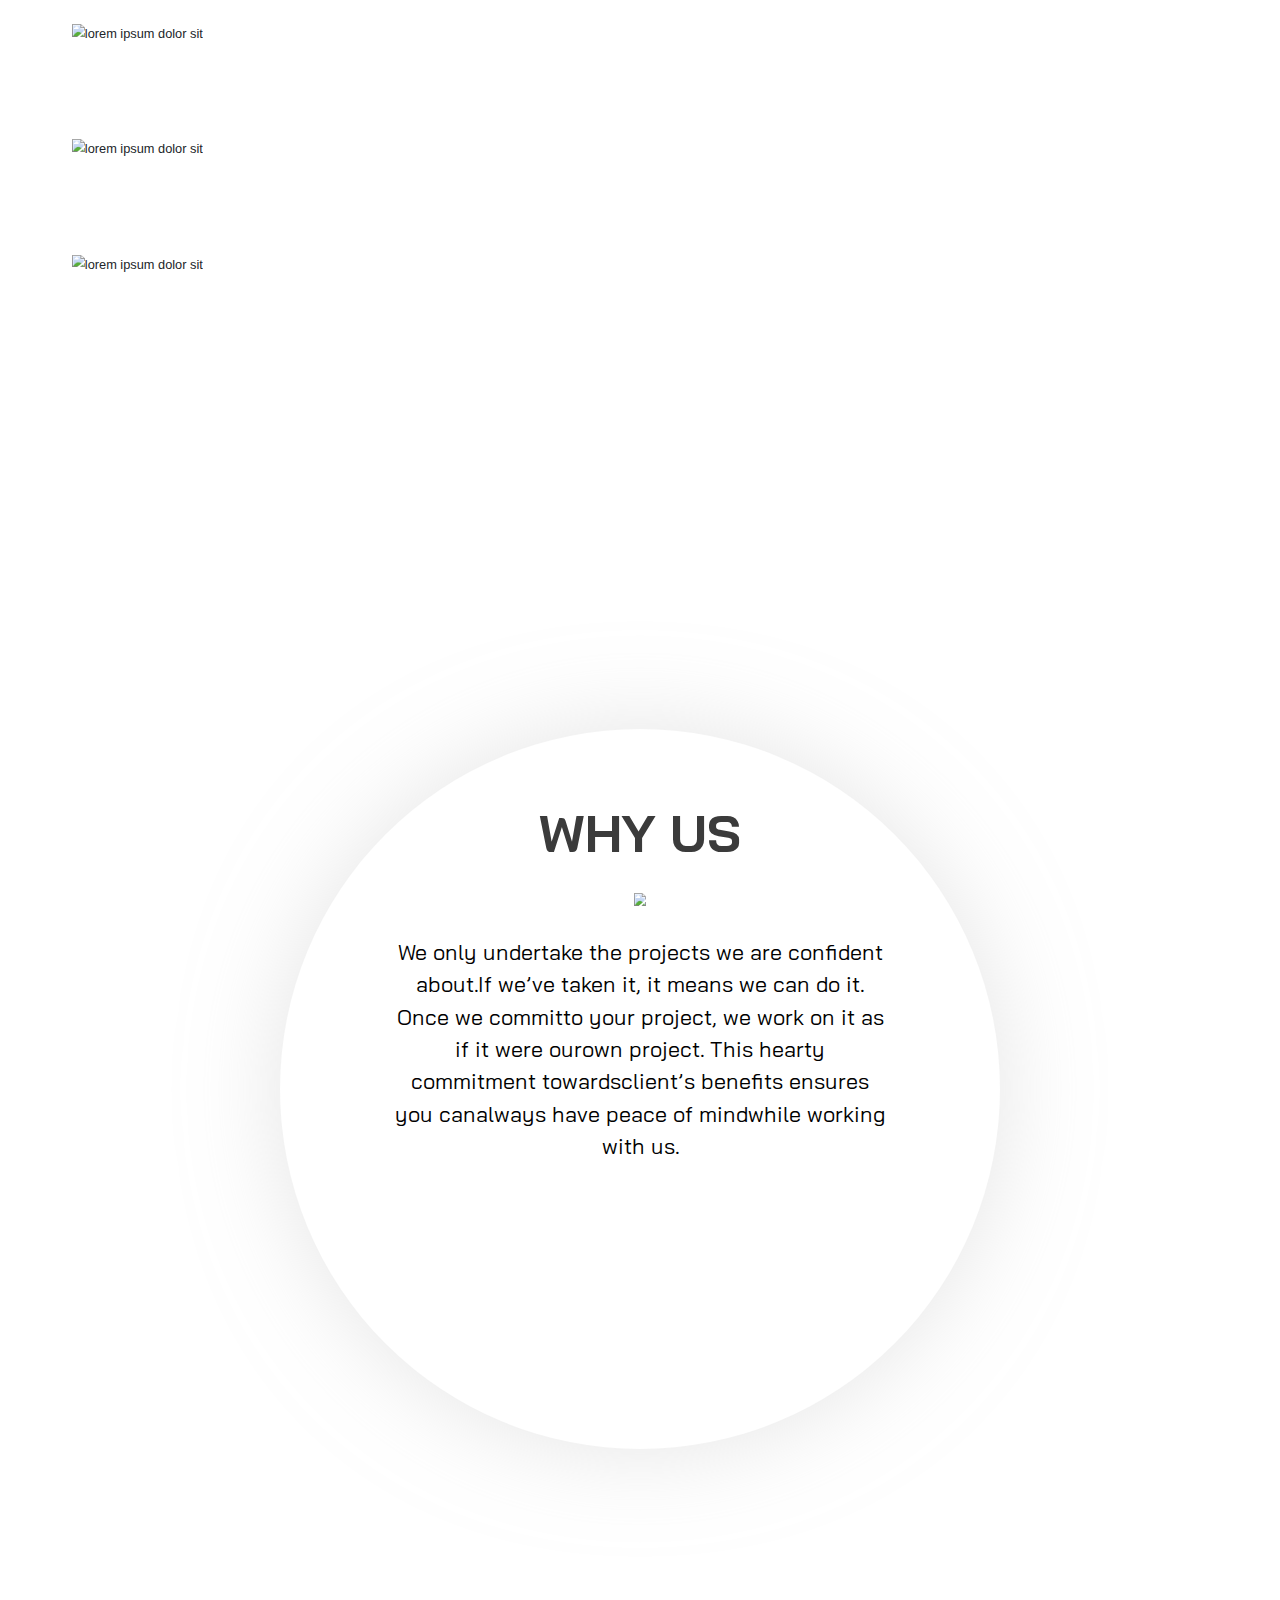
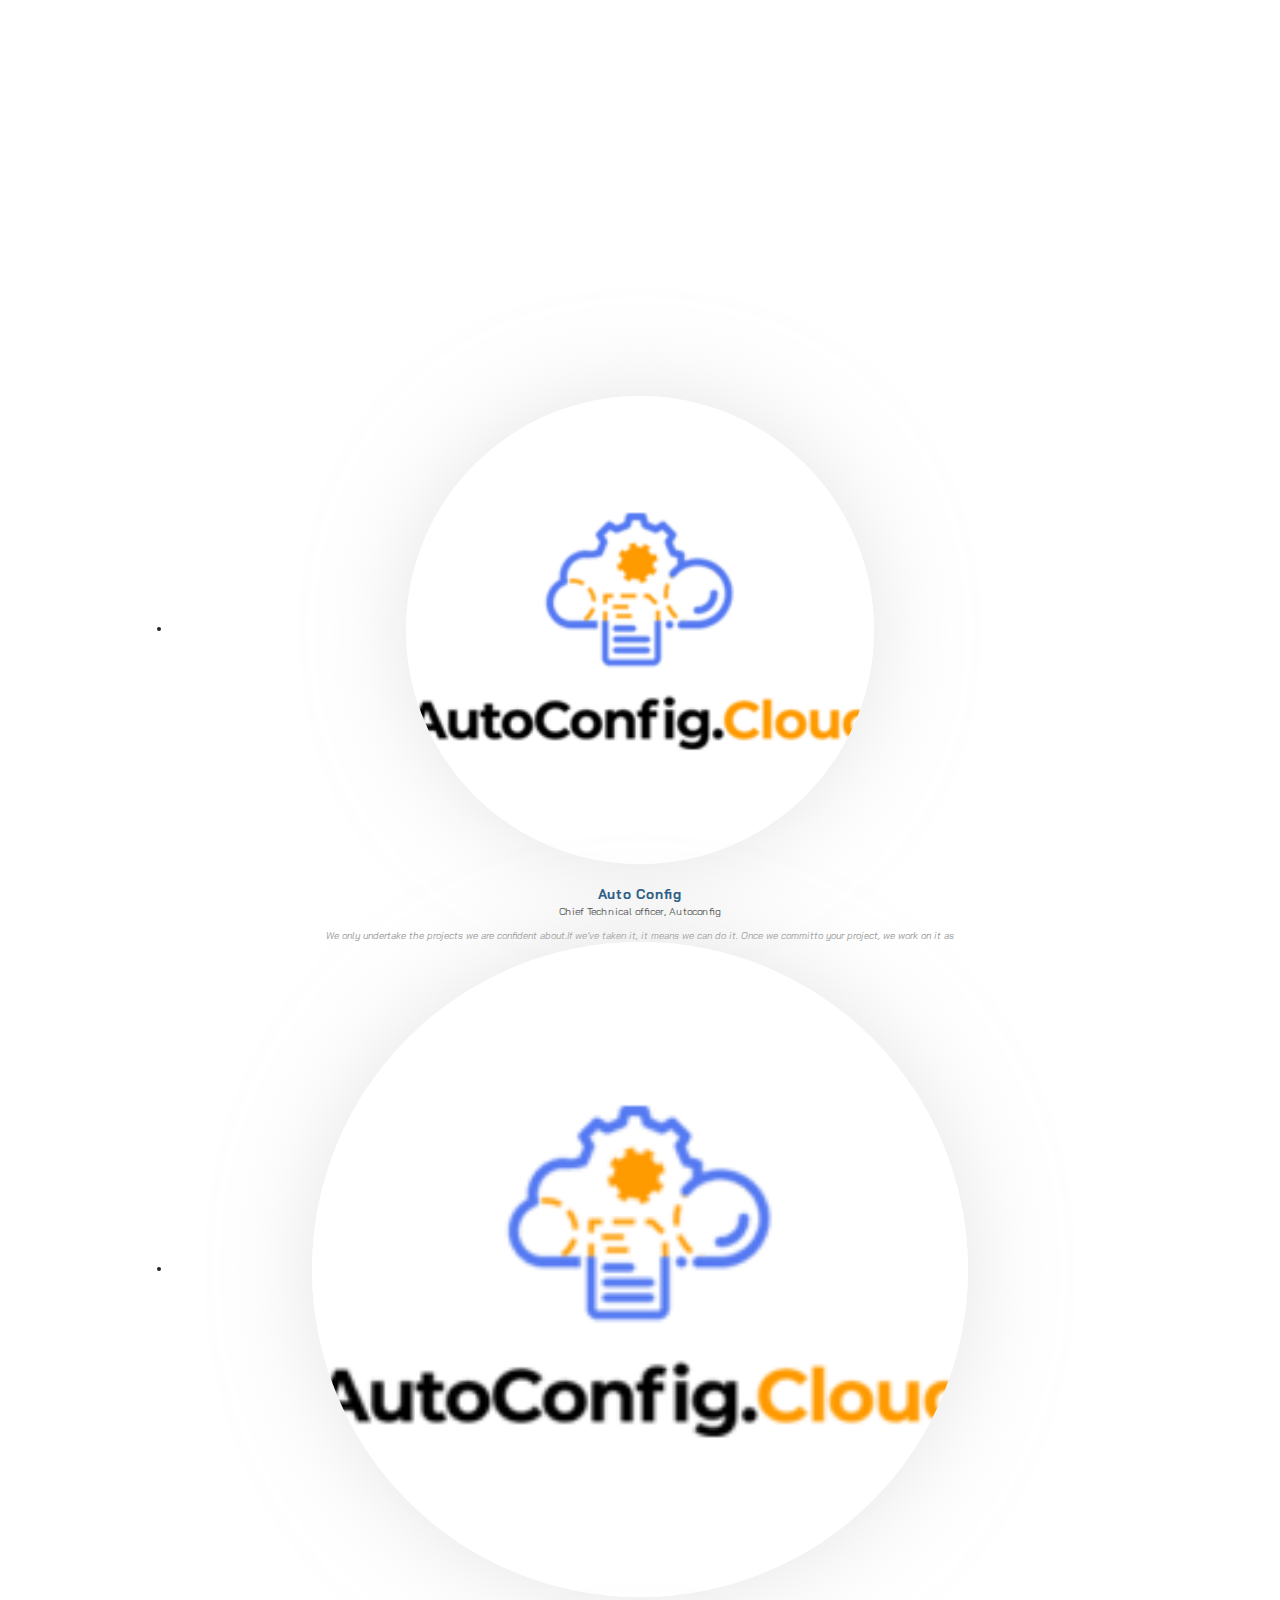
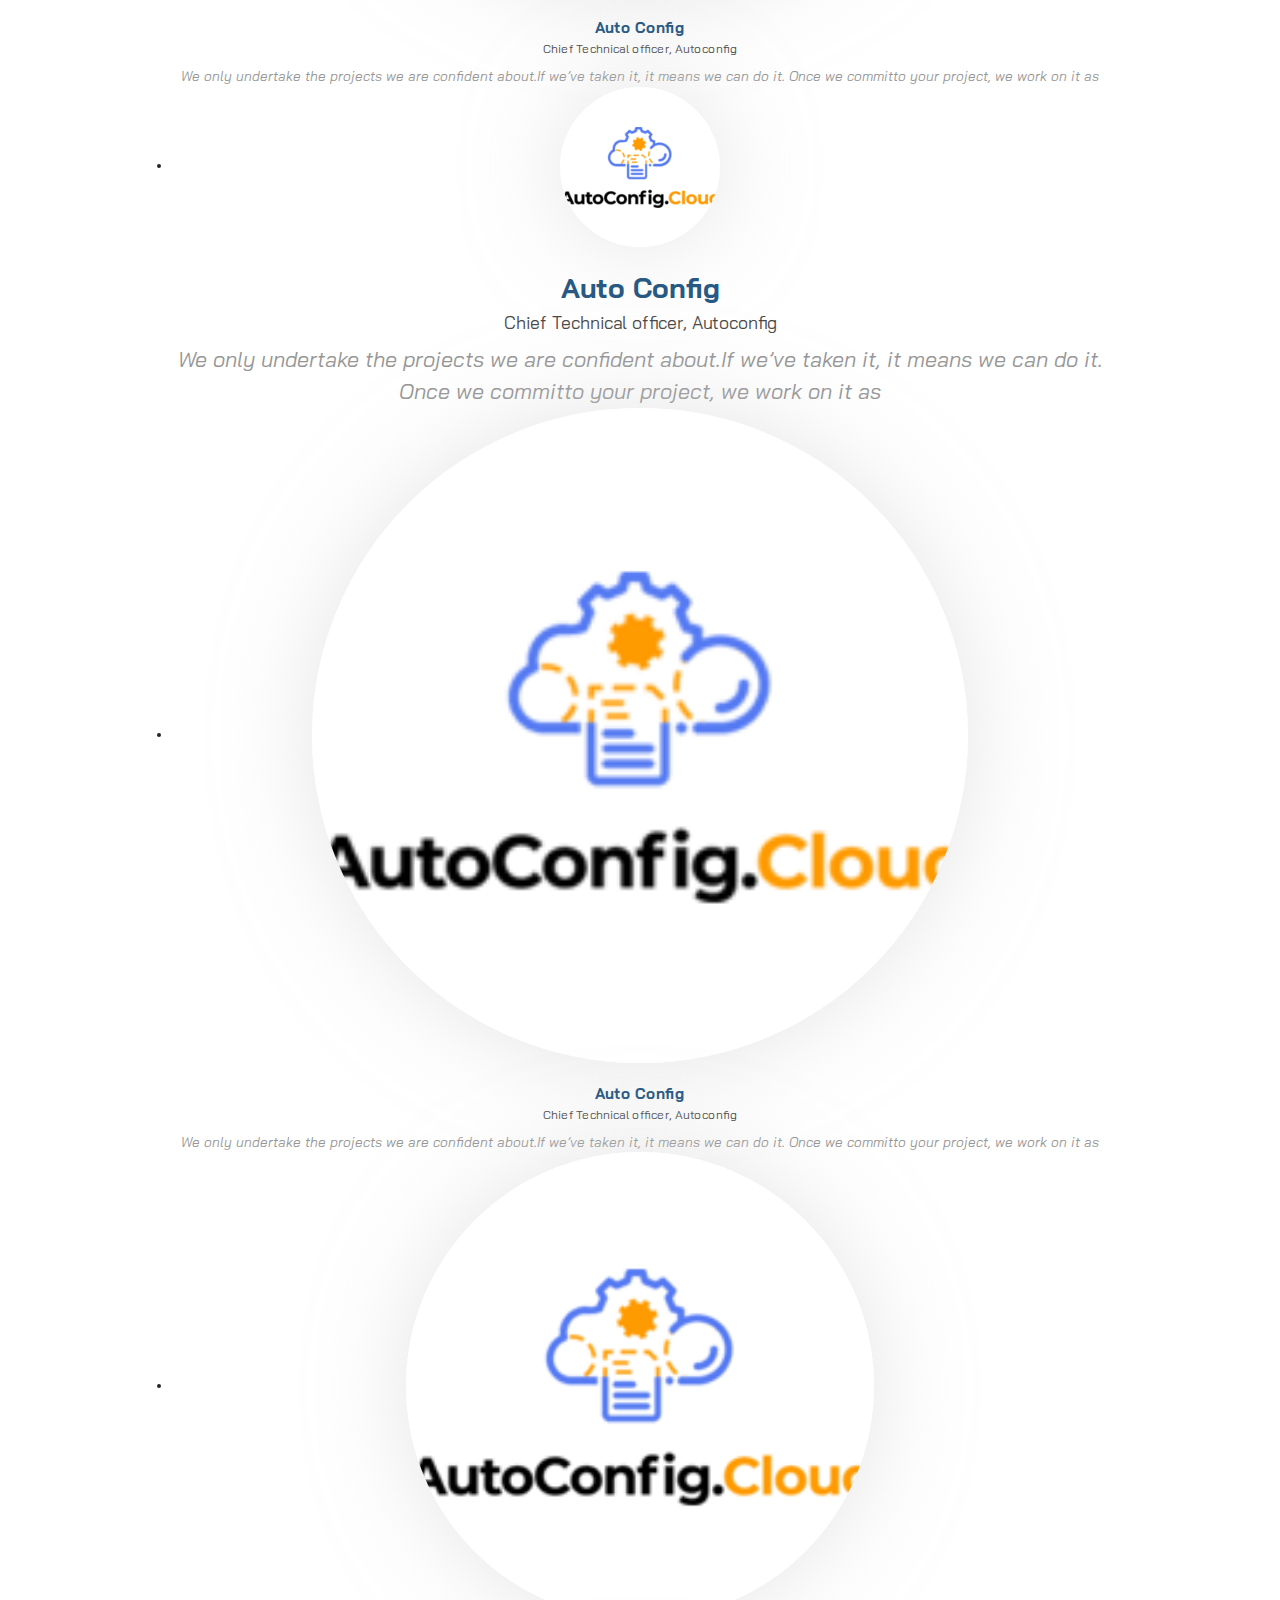
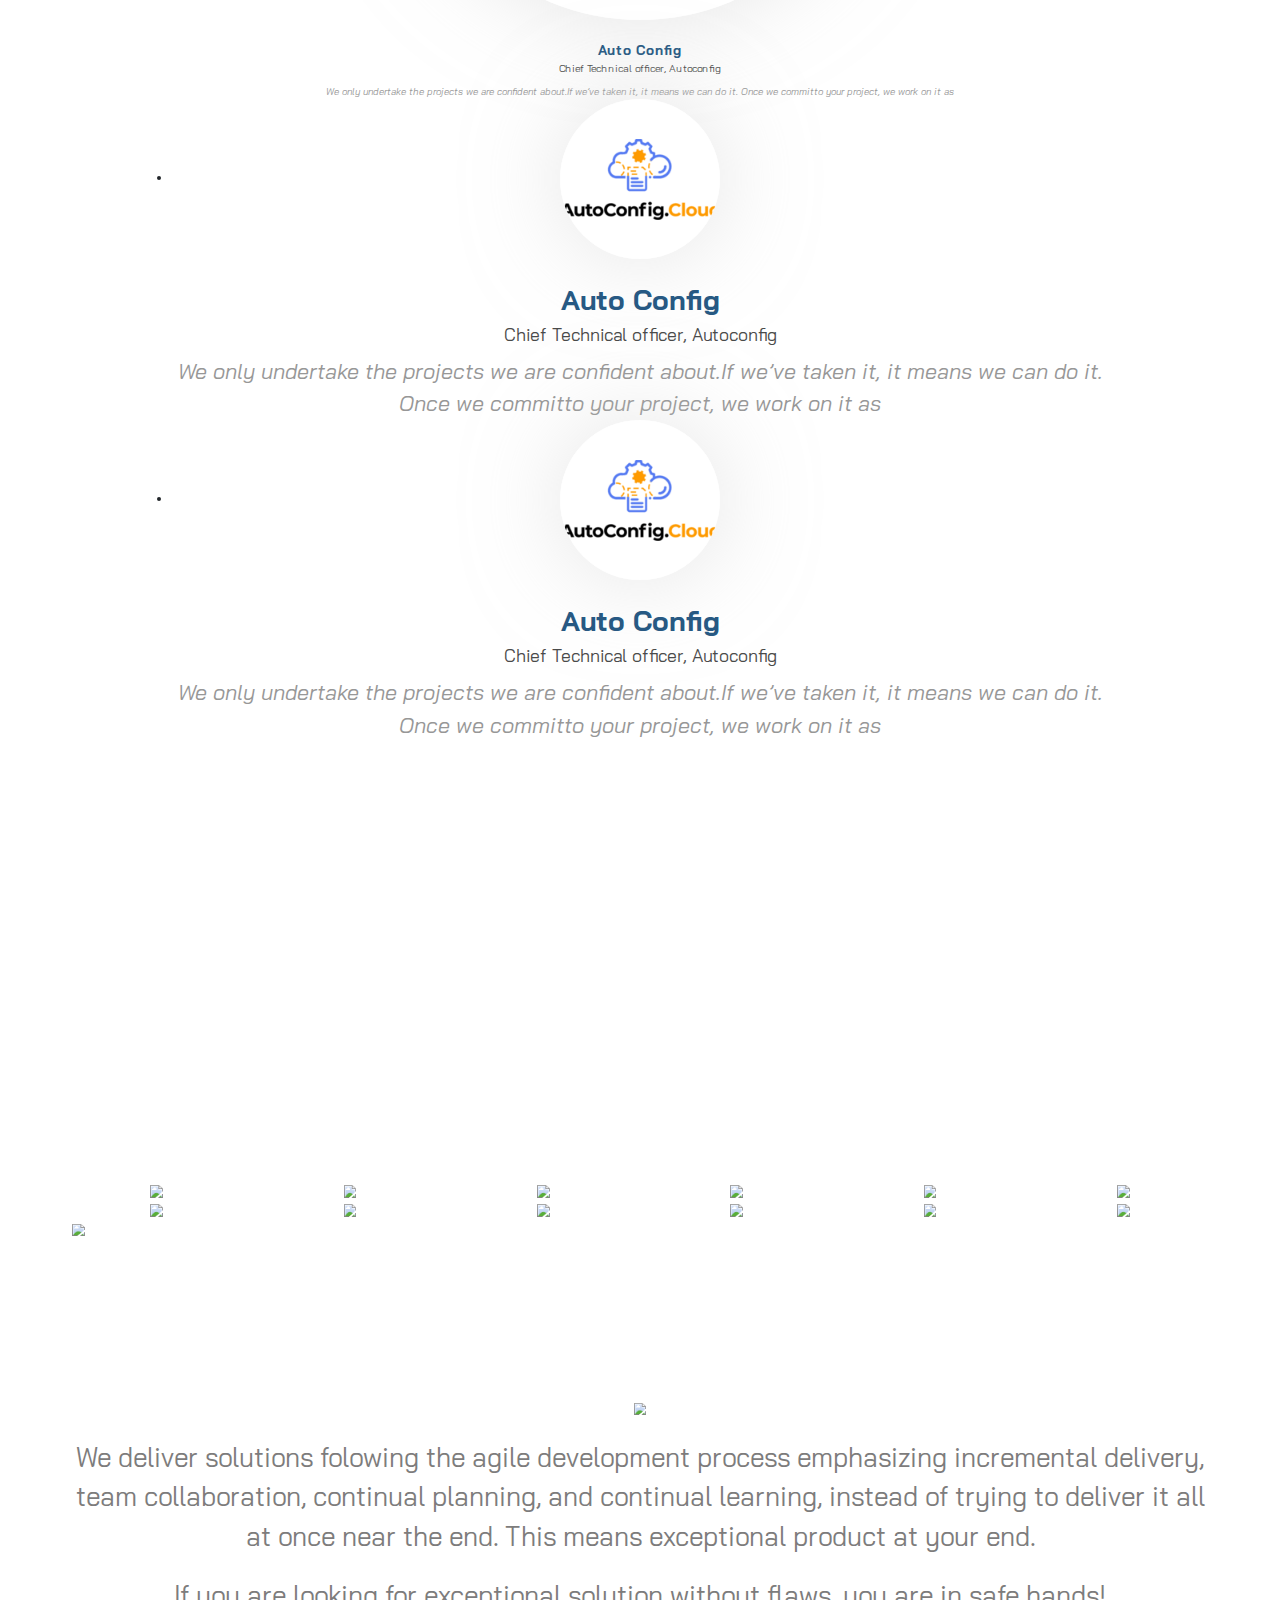
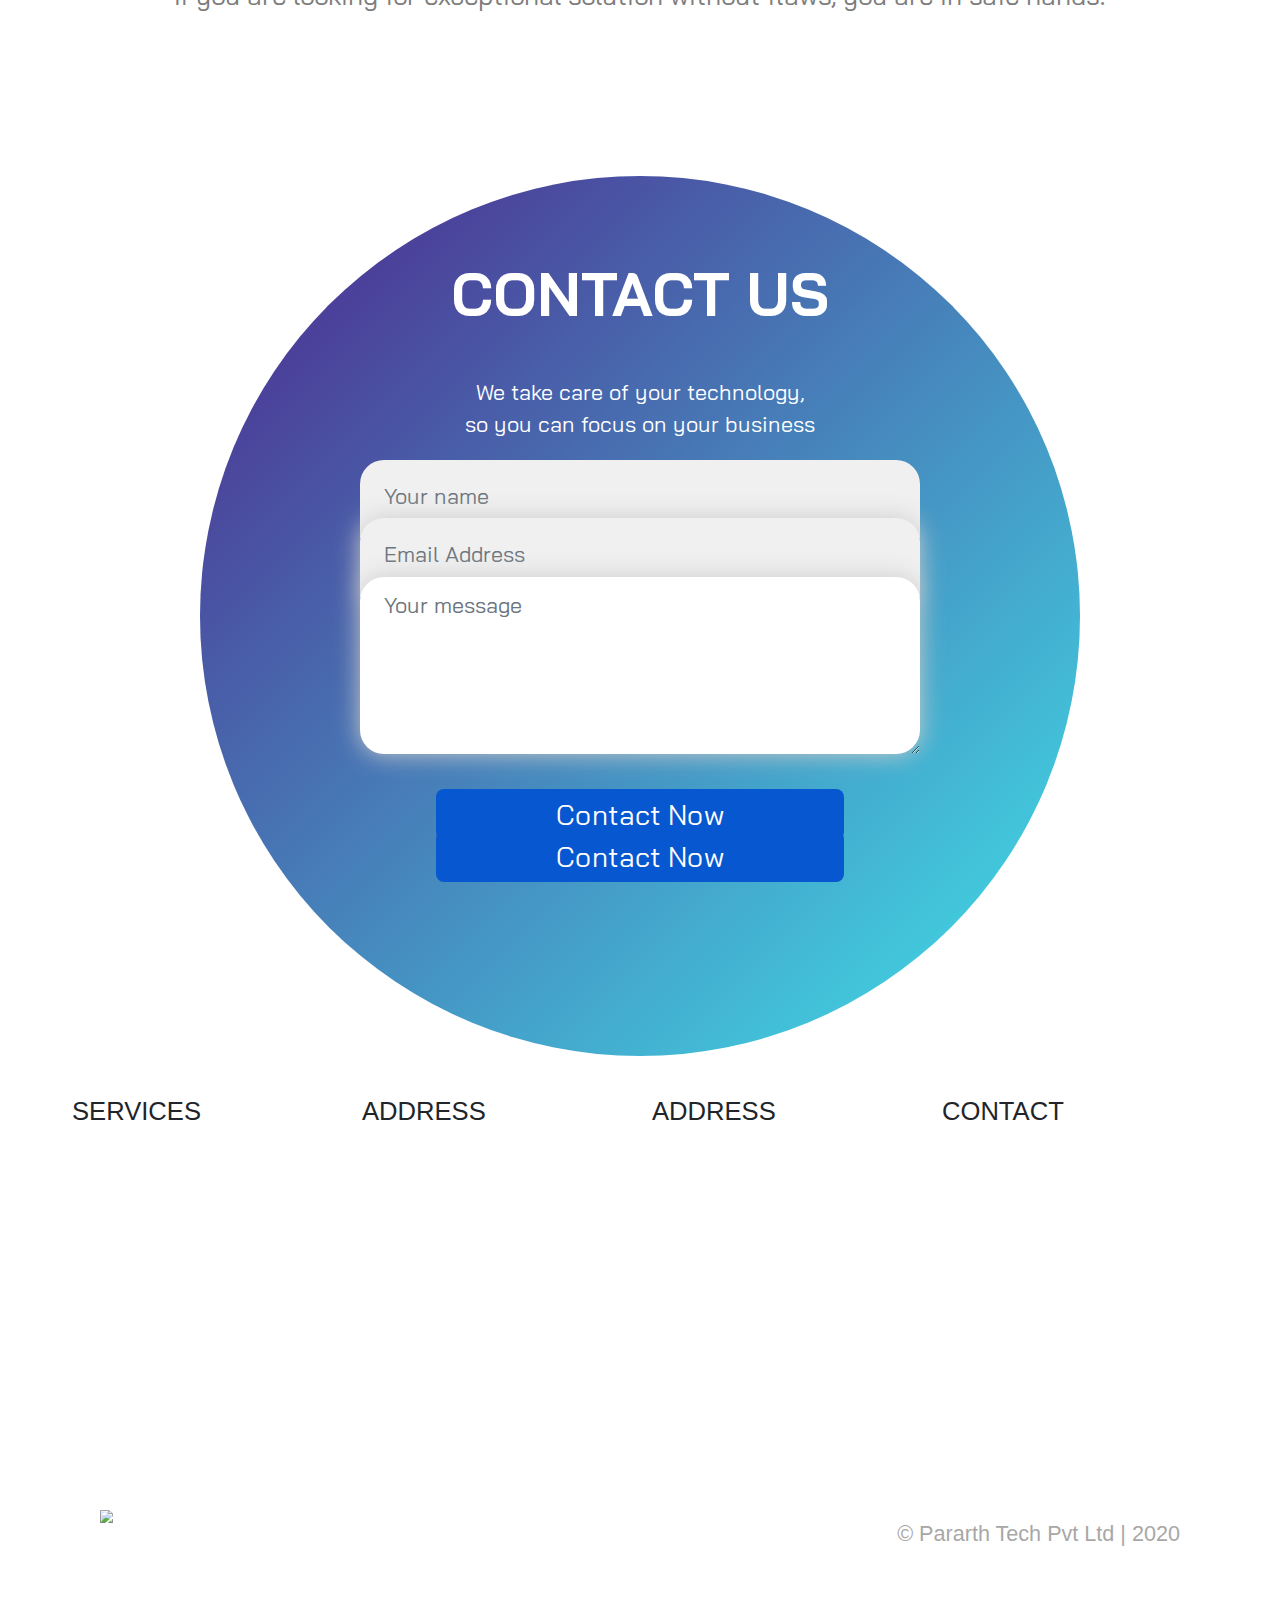
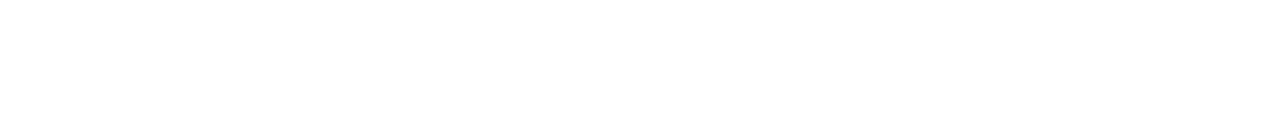
==== commit e24218df: "Meta" ====
--- a/index.html
+++ b/index.html
@@ -3,6 +3,7 @@
 <head>
 <meta charset="utf-8">
 <meta name="viewport" content="width=device-width, initial-scale=1.0">
+<meta name="google-site-verification" content="NGa_6sjvY7l3xcA7x_EnHpyUcxW-NHxdIOZ1IUm2gBE" />
 
 <title>Pararth Tech </title>
 <link rel="icon" href="images/favicon.png" type="image/png" sizes="16x16">
@@ -29,6 +30,16 @@
         <link rel="stylesheet" type="text/css" href="css/app.css">
 		<!-- Style css and js End -->
 </head>
+<!-- Global site tag (gtag.js) - Google Analytics -->
+<script async src="https://www.googletagmanager.com/gtag/js?id=UA-173218640-1"></script>
+<script>
+  window.dataLayer = window.dataLayer || [];
+  function gtag(){dataLayer.push(arguments);}
+  gtag('js', new Date());
+
+  gtag('config', 'UA-173218640-1');
+</script>
+<script data-ad-client="ca-pub-7345441524316302" async src="https://pagead2.googlesyndication.com/pagead/js/adsbygoogle.js"></script>
 <script type="text/javascript" src="js/webslidemenu.js"></script>
 <body>
     <!-- <div class="h-menu" style="display: block;">
@@ -405,6 +416,63 @@
     </div>
     </div>
 <!-- Client Say Part End -->
+
+
+
+<!-- our client part start -->
+<div class="our-client">
+    <div class="container">
+       <center> <p class="font-75-white client-title">OUR CLIENTS</p></center>
+        <div class="client-border">
+        <div class="client-box">
+            <div class="row">
+                <div class="col-md-2 col-sm-4 col-6 box-center">
+                   <center> <img src="images/client-1.png" class="client-img"> </center>
+                </div>
+                <div class="col-md-2 col-sm-4 col-6 box-center">
+                   <center> <img src="images/client-2.png" class="client-img"> </center>
+                </div>
+                <div class="col-md-2 col-sm-4 col-6 box-center">
+                   <center> <img src="images/client-3.png" class="client-img"> </center>
+                </div>
+                <div class="col-md-2 col-sm-4 col-6 box-center">
+                   <center> <img src="images/client-1.png" class="client-img"> </center>
+                </div>
+                <div class="col-md-2 col-sm-4 col-6 box-center">
+                   <center> <img src="images/client-2.png" class="client-img"> </center>
+                </div>
+                <div class="col-md-2 col-sm-4 col-6 box-center">
+                   <center> <img src="images/client-3.png" class="client-img"> </center>
+                </div>
+                <div class="col-md-2 col-sm-4 col-6 box-center">
+                   <center> <img src="images/client-1.png" class="client-img"> </center>
+                </div>
+                <div class="col-md-2 col-sm-4 col-6 box-center">
+                   <center> <img src="images/client-2.png" class="client-img"> </center>
+                </div>
+                <div class="col-md-2 col-sm-4 col-6 box-center">
+                   <center> <img src="images/client-3.png" class="client-img"> </center>
+                </div>
+                <div class="col-md-2 col-sm-4 col-6 box-center">
+                   <center> <img src="images/client-1.png" class="client-img"> </center>
+                </div>
+                <div class="col-md-2 col-sm-4 col-6 box-center">
+                   <center> <img src="images/client-2.png" class="client-img"> </center>
+                </div>
+                <div class="col-md-2 col-sm-4 col-6 box-center">
+                   <center> <img src="images/client-3.png" class="client-img"> </center>
+                </div>
+                
+            </div>
+        </div>
+    </div>
+    <div class="more-btn">
+       <a href="#"> <img src="images/c-more.png" class="c-more"></a>
+    </div>
+    </div>
+</div>
+
+<!-- our client part End -->
 <!-- agile part start -->
 <div class="agile">
         <div class="container">
@@ -427,10 +495,11 @@
             <div class="c-form">
                 <input type="text" name="" class="form-control c-text" placeholder="Your name" style="box-shadow: none;">
                 <input type="text" name="" class="form-control c-text c-text-top" placeholder="Email Address">
-                <textarea class="form-control c-text-area c-text-top" rows="8"  placeholder="Your message"></textarea>
-            </div>
-
-            <a href="#" class="contact-btn">Contact Now</a>
+                <textarea class="form-control c-text-area" rows="8"  placeholder="Your message"></textarea>
+            </div>
+
+            <a href="#" class="contact-btn contact-1">Contact Now</a>
+            <a href="#" class="contact-btn contact-2">Contact Now</a>
         </div>
     </div>
     </div>
@@ -441,21 +510,21 @@
        <div class="c-footer">
         <div class="row">
             <div class="col-lg-3 col-md-6 col-sm-12 col-12 ">
+                <h2 class="footer-head">SERVICES</h2>
                 <ul>
-                    <li><i class="fa fa-linkedin footer-icon" aria-hidden="true"></i>
-  <a href="https://www.linkedin.com/company/pararthtech" target="_blank" class="footer-font"> @pararthtech</a> </li>
-
-  <li><i class="fa fa-twitter footer-icon" aria-hidden="true"></i>
-  <a href="https://twitter.com/pararthtech" target="_blank" class="footer-font"> @pararthtech</a> </li>
-
-   <li><i class="fa fa-instagram footer-icon" aria-hidden="true"></i>
-  <a href="https://www.instagram.com/pararthtech/" target="_blank" class="footer-font"> @pararthtech</a> </li>
-
-  <li><i class="fa fa-facebook footer-icon" aria-hidden="true"></i>
-  <a href="https://www.facebook.com/PararthTech" target="_blank" class="footer-font"> @pararthtech</a> </li>
+                    <li> <a href="#" class="footer-font"> iOS/MacOS Apps</a> </li>
+
+                    <li> <a href="#" class="footer-font">Database Management</a> </li>
+                    <li> <a href="#" class="footer-font"> Web Development</a> </li>
+                    <li> <a href="#" class="footer-font"> Android Apps</a> </li>
+                    
+                    <li> <a href="#" class="footer-font"> UI/UX Development</a> </li>
+
+  
                 </ul>
             </div>
             <div class="col-lg-3 col-md-6 col-sm-12 col-12">
+                <h2 class="footer-head">ADDRESS</h2>
                 <div class="footer-address">
                     <div><i class="fa fa-map-marker footer-icon location-icon" aria-hidden="true"></i></div>
                     <div>
@@ -464,6 +533,7 @@
                 </div>
             </div>
             <div class="col-lg-3 col-md-6 col-sm-12 col-12">
+                <h2 class="footer-head">ADDRESS</h2>
                   <div class="footer-address">
                     <div><i class="fa fa-map-marker footer-icon location-icon" aria-hidden="true"></i></div>
                     <div>
@@ -472,7 +542,7 @@
                 </div>
             </div>
             <div class="col-lg-3 col-md-6 col-sm-12 col-12 ">
-                
+                <h2 class="footer-head">CONTACT</h2>
                   <ul>
                     <li><i class="fa fa-phone footer-icon location-icon2" aria-hidden="true"></i>
   <a href="callto:+611234567890" class="footer-font"> +61 427590809</a> </li>
@@ -490,10 +560,25 @@
     </div>
      <div class="footer-bottom">
             <div class="row">
-                <div class="col-lg-6 col-md-6 col-sm-12 col-12">
+                <div class="col-lg-4 col-md-4 col-sm-12 col-12">
                     <img src="images/footer-logo.png">
                 </div>
-                 <div class="col-lg-6 col-md-6 col-sm-12 col-12">
+                <div class="col-lg-4 col-md-4 col-sm-12 col-12">
+                 <ul class="social-icon">
+                    <li class="footer-icon3">
+  <a href="https://www.linkedin.com/company/pararthtech" target="_blank" class="footer-font"> <i class="fa fa-linkedin " aria-hidden="true"></i></a> </li>
+
+  <li class="footer-icon3">
+  <a href="https://twitter.com/pararthtech" target="_blank" class="footer-font"> <i class="fa fa-twitter" aria-hidden="true"></i></a> </li>
+
+   <li class="footer-icon3">
+  <a href="https://www.instagram.com/pararthtech/" target="_blank" class="footer-font"> <i class="fa fa-instagram " aria-hidden="true"></i></a> </li>
+
+  <li class="footer-icon3" style="margin-right: 0px;">
+  <a href="https://www.facebook.com/PararthTech" target="_blank" class="footer-font"> <i class="fa fa-facebook" aria-hidden="true"></i></a> </li>
+                </ul>
+            </div>
+                 <div class="col-lg-4 col-md-4 col-sm-12 col-12">
                     <p class="footer-font-gray">© Pararth Tech Pvt Ltd   |   2020</p>
                 </div>
             </div>
